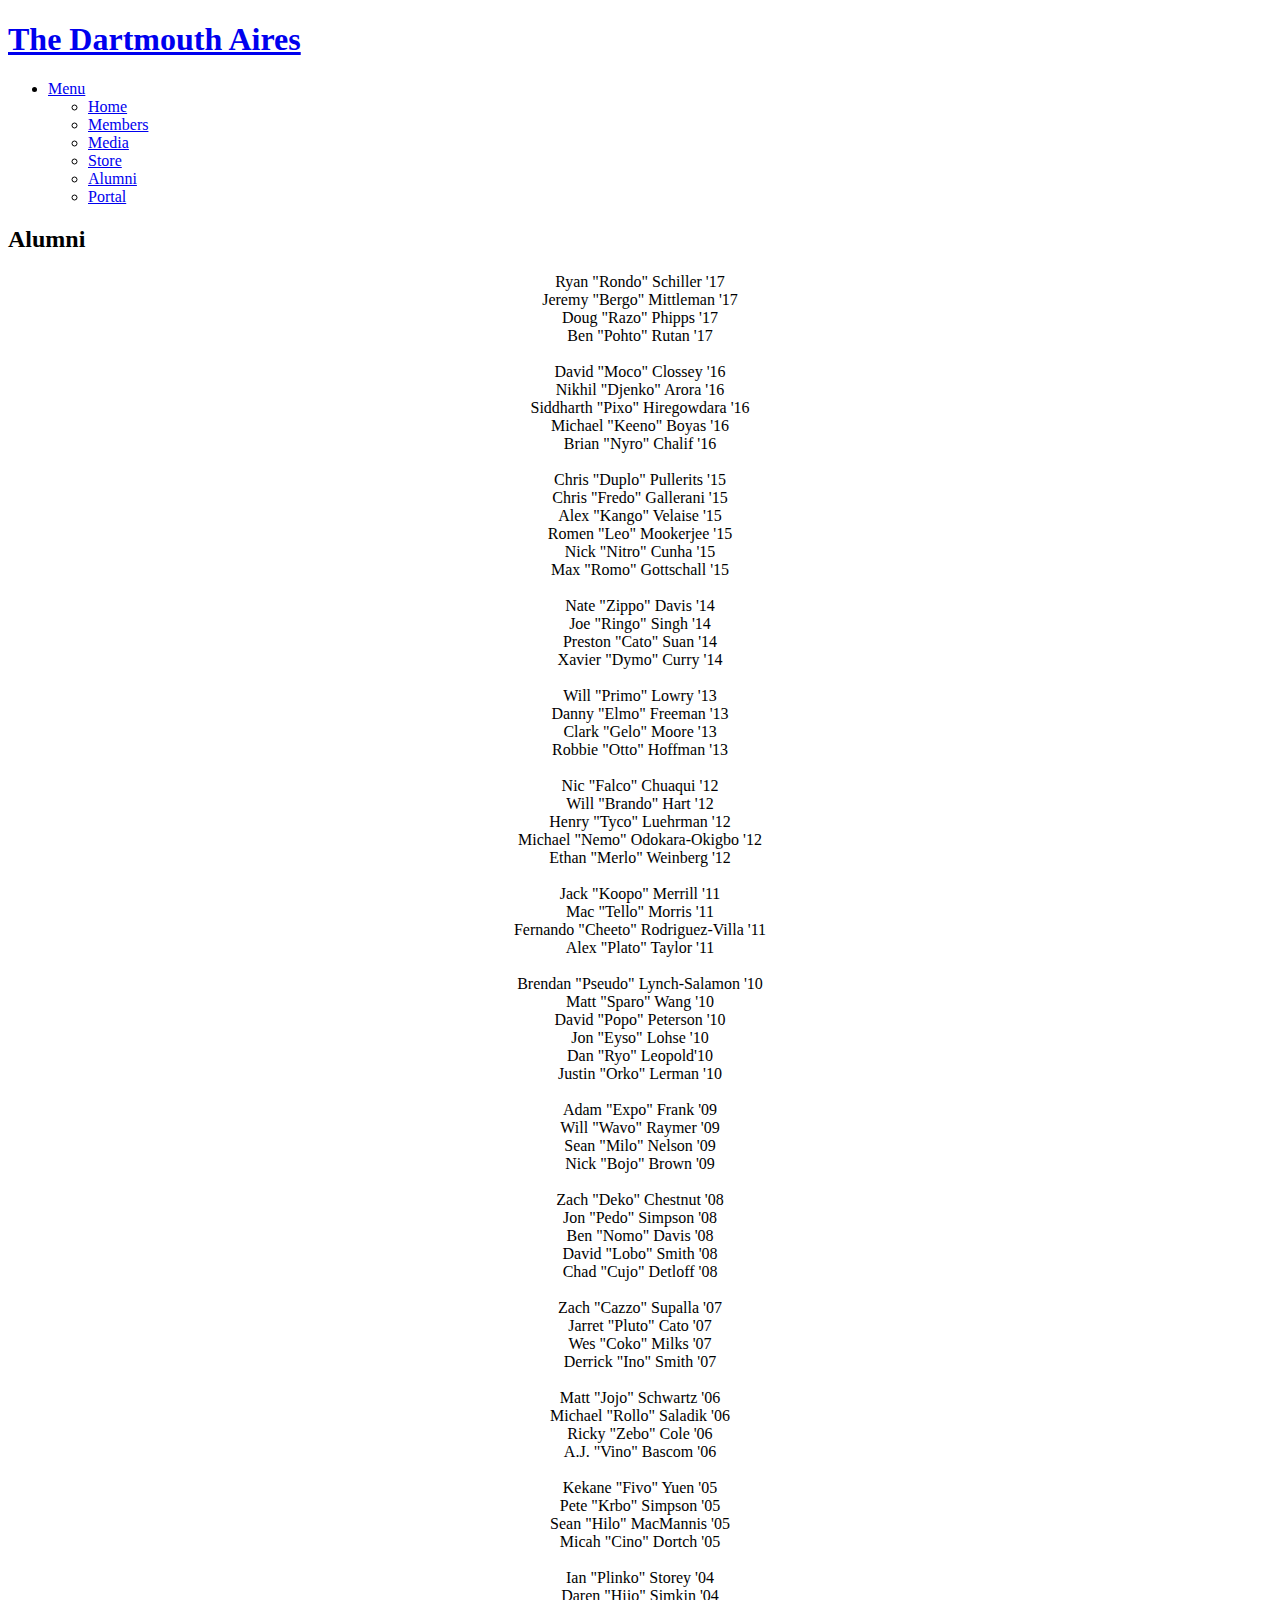
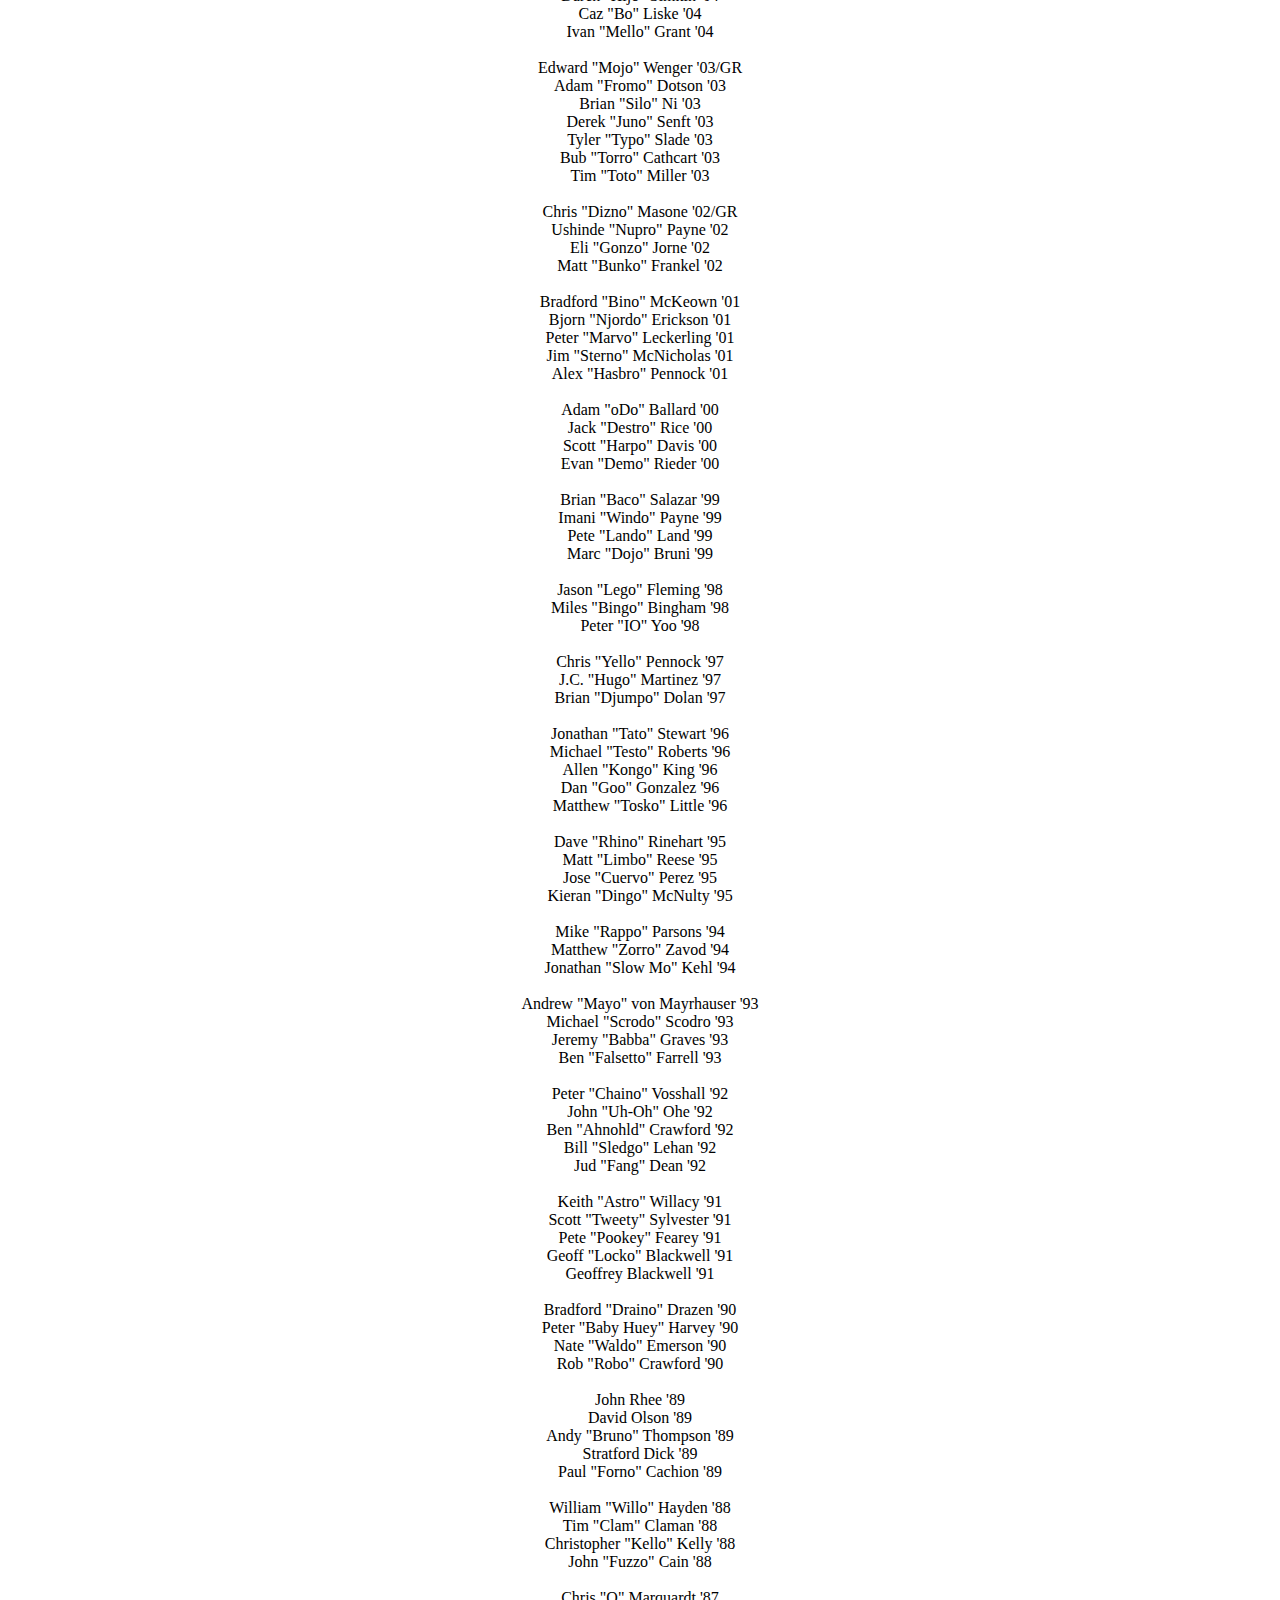
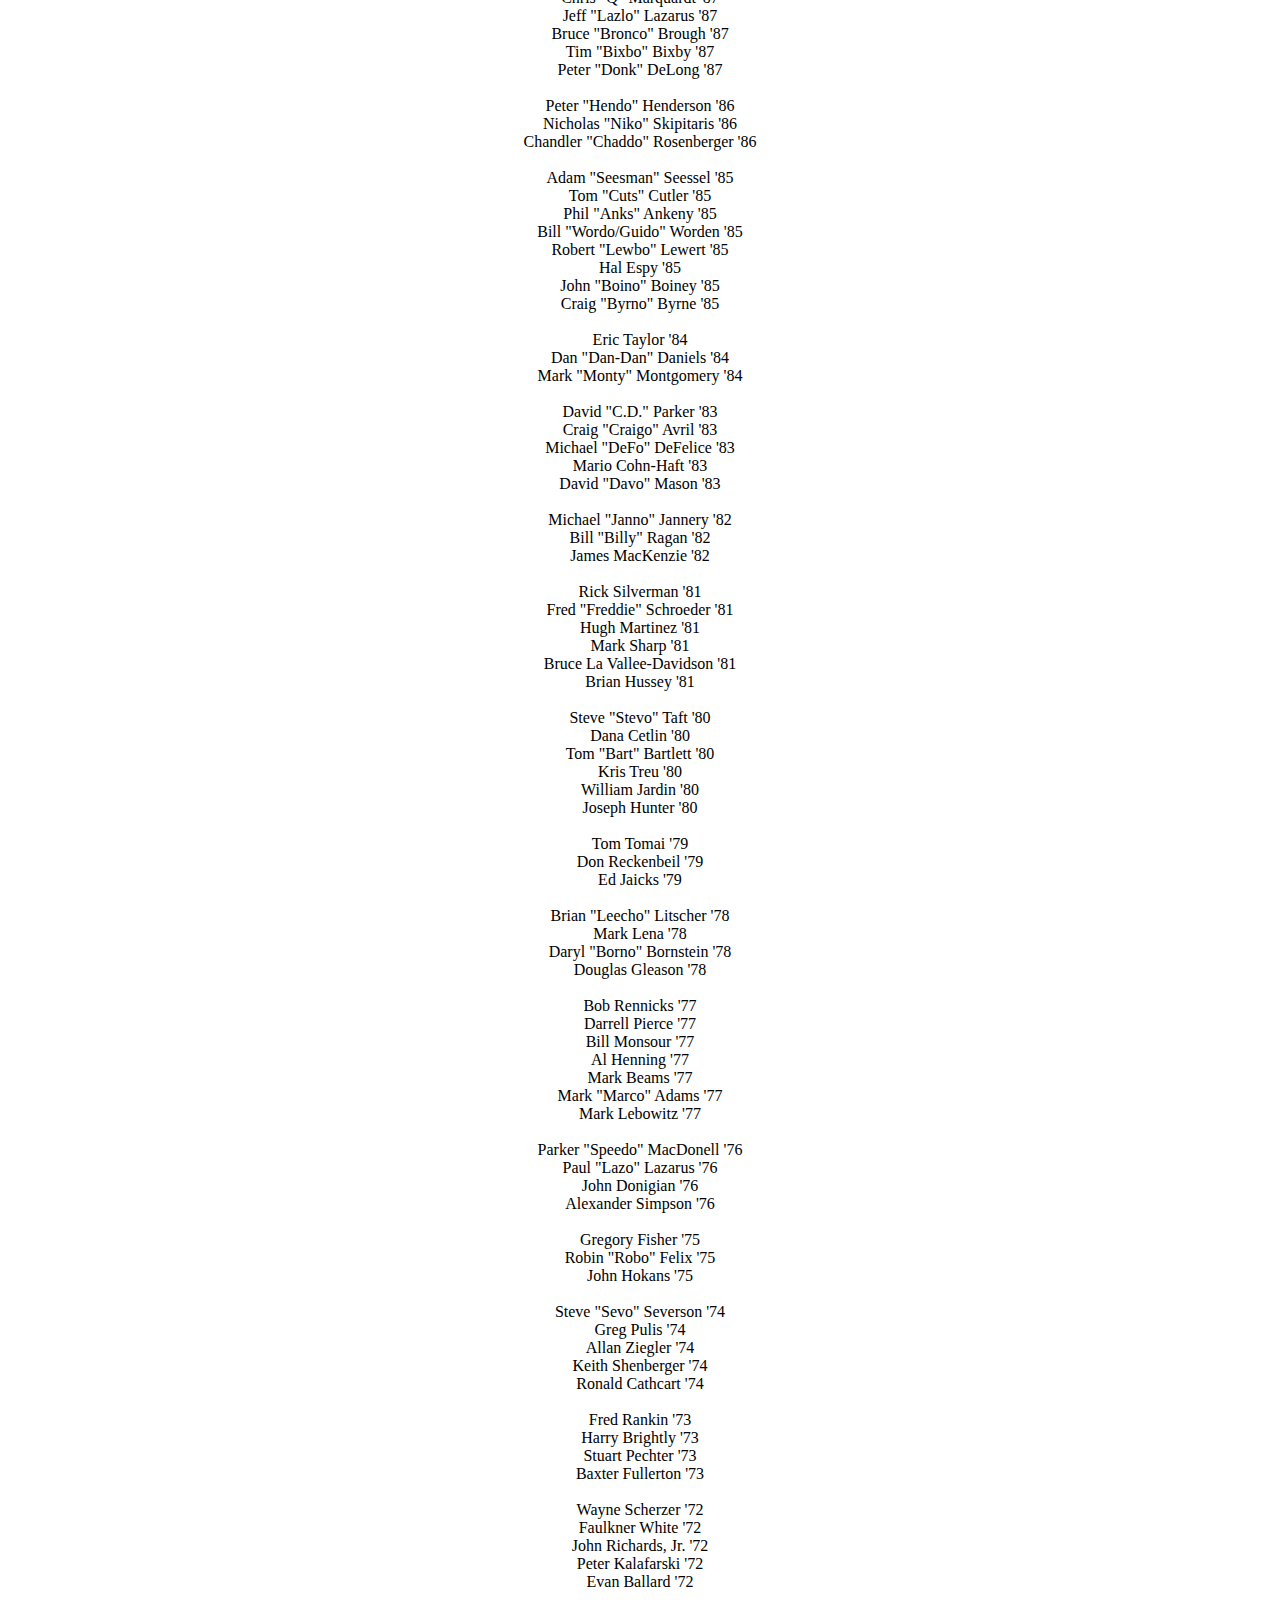
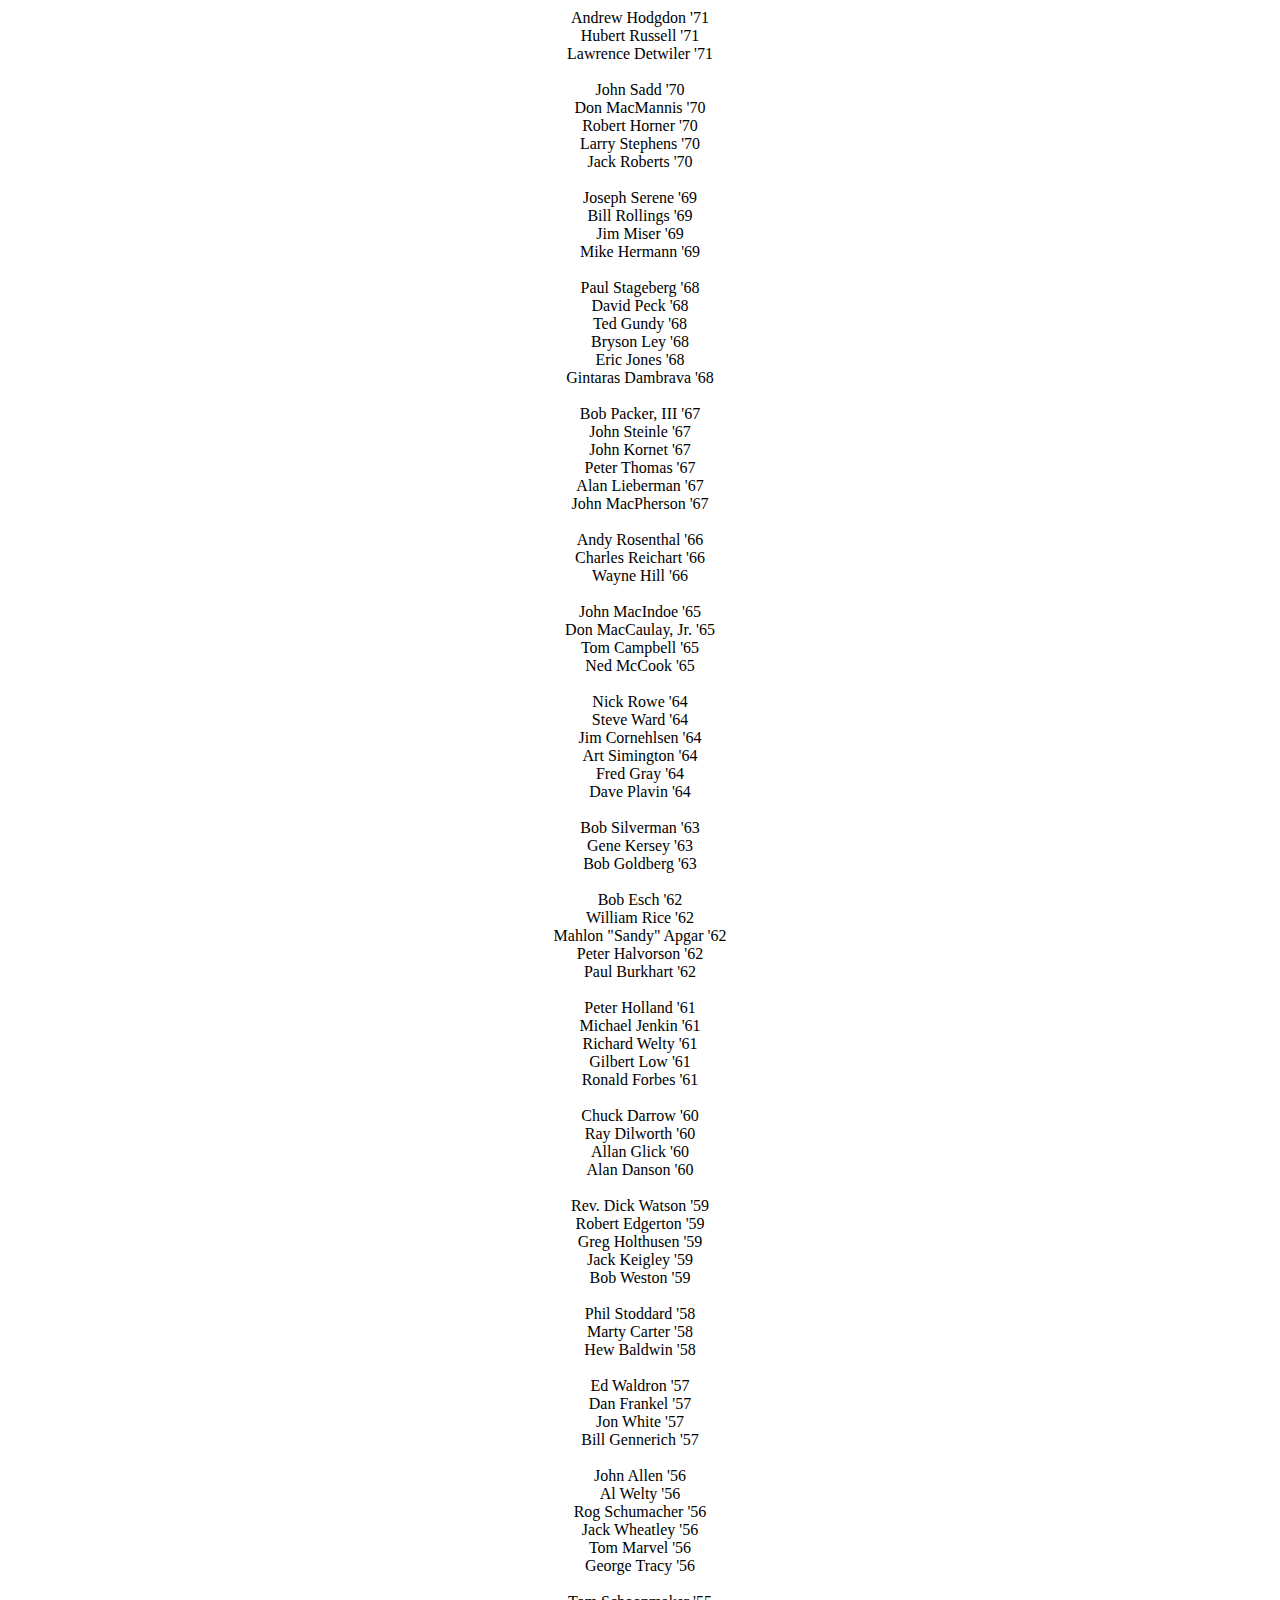
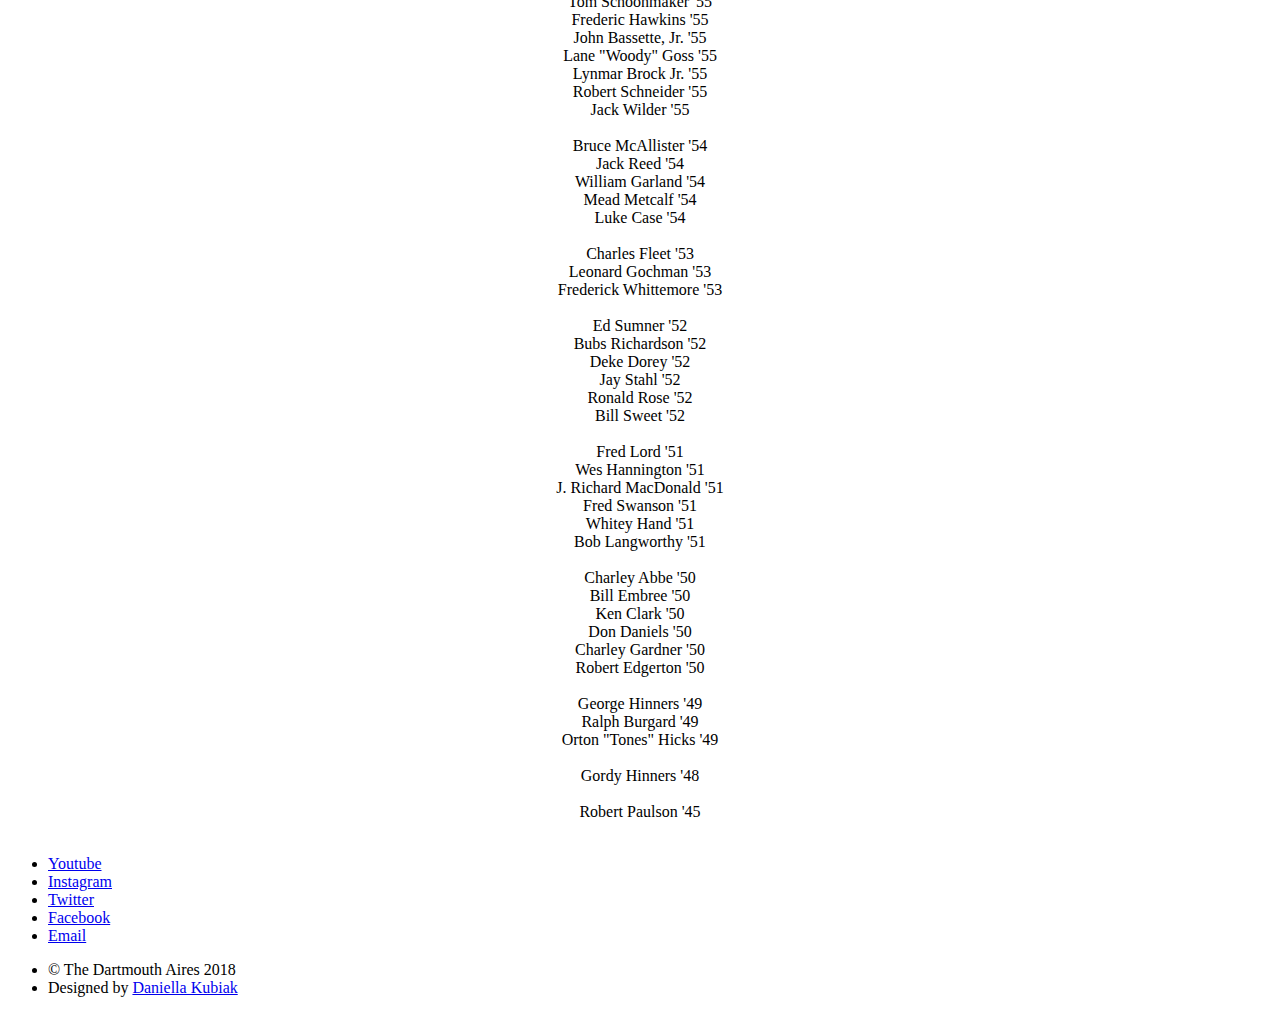
==== airesalumni.html @ aa4d1171 "Update airesalumni.html" ====
<!DOCTYPE HTML>

<html>
	<head>
		<title>Alumni</title>
		<meta charset="utf-8" />
		<meta name="viewport" content="width=device-width, initial-scale=1, user-scalable=no" />
		<link rel="stylesheet" href="assets/css/main.css" />
		<noscript><link rel="stylesheet" href="assets/css/noscript.css" /></noscript>
	</head>
	<body class="is-preload">

		<!-- Page Wrapper -->
			<div id="page-wrapper">

				<!-- Header -->
					<header id="header">
						<h1><a href="aireshome.html">The Dartmouth Aires</a></h1>
						<nav id="nav">
							<ul>
								<li class="special">
									<a href="#menu" class="menuToggle"><span>Menu</span></a>
									<div id="menu">
										<ul>
											<li><a href="aireshome.html">Home</a></li>
											<li><a href="airesmembers.html">Members</a></li>
											<li><a href="airesmedia.html">Media</a></li>
											<li><a href="https://mkt.com/the-dartmouth-aires?square_lead=button">Store</a></li>
											<li><a href="airesalumni.html">Alumni</a></li>
											<li><a href="https://www.dartmouthairesportal.com">Portal</a></li>
										</ul>
									</div>
								</li>
							</ul>
						</nav>
					</header>

				<!-- Main -->
					<article id="main">
						<header>
							<h2>Alumni</h2>
						</header>
						<section class="wrapper style5">
							<div class="inner">
								<section>

								<section>
<center>Ryan "Rondo" Schiller '17 </br>
Jeremy "Bergo" Mittleman '17</br>
Doug "Razo" Phipps '17</br>
Ben "Pohto" Rutan '17</br></br>
David "Moco" Clossey '16</br>
Nikhil "Djenko" Arora  '16</br>
Siddharth "Pixo" Hiregowdara '16</br>
Michael "Keeno" Boyas '16</br>
Brian "Nyro" Chalif '16 </br></br>
Chris "Duplo" Pullerits '15</br>
Chris "Fredo" Gallerani '15</br>
Alex "Kango" Velaise '15</br>
Romen "Leo" Mookerjee '15</br>
Nick "Nitro" Cunha '15</br>
Max "Romo" Gottschall '15</br></br>
Nate "Zippo" Davis '14</br>
Joe "Ringo" Singh '14</br>
Preston "Cato" Suan '14</br>
Xavier "Dymo" Curry '14</br></br>

Will "Primo" Lowry '13</br>
Danny "Elmo" Freeman '13</br>
Clark "Gelo" Moore '13</br>
Robbie "Otto" Hoffman '13</br></br>
Nic "Falco" Chuaqui '12</br>
Will "Brando" Hart '12</br>
Henry "Tyco" Luehrman '12</br>
Michael "Nemo" Odokara-Okigbo '12</br>
Ethan "Merlo" Weinberg '12</br></br>

Jack "Koopo" Merrill '11</br>
Mac "Tello" Morris '11</br>
Fernando "Cheeto" Rodriguez-Villa '11</br>
Alex "Plato" Taylor '11</br></br>
Brendan "Pseudo" Lynch-Salamon '10</br>
Matt "Sparo" Wang '10</br>
David "Popo" Peterson '10</br>
Jon "Eyso" Lohse '10</br>
Dan "Ryo" Leopold'10</br>
Justin "Orko" Lerman '10</br></br>

Adam "Expo" Frank '09</br>
Will "Wavo" Raymer '09</br>
Sean "Milo" Nelson '09</br>
Nick "Bojo" Brown '09 </br></br>
Zach "Deko" Chestnut '08</br>
Jon "Pedo" Simpson '08</br>
Ben "Nomo" Davis '08</br>
David "Lobo" Smith '08</br>
Chad "Cujo" Detloff '08</br></br>

Zach "Cazzo" Supalla '07</br>
Jarret "Pluto" Cato '07</br>
Wes "Coko" Milks '07</br>
Derrick "Ino" Smith '07 </br></br>
 Matt "Jojo" Schwartz '06</br>
Michael "Rollo" Saladik '06</br>
Ricky "Zebo" Cole '06</br>
A.J. "Vino" Bascom '06 </br></br>

Kekane "Fivo" Yuen '05</br>
Pete "Krbo" Simpson '05</br>
Sean "Hilo" MacMannis '05</br>
Micah "Cino" Dortch '05 </br></br>
Ian "Plinko" Storey '04</br>
Daren "Hijo" Simkin '04</br>
Caz "Bo" Liske '04</br>
Ivan "Mello" Grant '04 </br></br>

Edward "Mojo" Wenger '03/GR</br>
Adam "Fromo" Dotson '03</br>
Brian "Silo" Ni '03</br>
Derek "Juno" Senft '03</br>
Tyler "Typo" Slade '03</br>
Bub "Torro" Cathcart '03</br>
Tim "Toto" Miller '03</br></br>
Chris "Dizno" Masone '02/GR</br>
Ushinde "Nupro" Payne '02</br>
Eli "Gonzo" Jorne '02</br>
Matt "Bunko" Frankel '02 </br></br>

Bradford "Bino" McKeown '01</br>
Bjorn "Njordo" Erickson '01</br>
Peter "Marvo" Leckerling '01</br>
Jim "Sterno" McNicholas '01</br>
Alex "Hasbro" Pennock '01</br></br>
Adam "oDo" Ballard '00</br>
Jack "Destro" Rice '00</br>
Scott "Harpo" Davis '00</br>
Evan "Demo" Rieder '00 </br></br>

Brian "Baco" Salazar '99</br>
Imani "Windo" Payne '99</br>
Pete "Lando" Land '99</br>
Marc "Dojo" Bruni '99</br></br>
Jason "Lego" Fleming '98</br>
Miles "Bingo" Bingham '98</br>
Peter "IO" Yoo '98</br></br>

Chris "Yello" Pennock '97</br>
J.C. "Hugo" Martinez '97</br>
Brian "Djumpo" Dolan '97</br></br>
Jonathan "Tato" Stewart '96</br>
Michael "Testo" Roberts '96</br>
Allen "Kongo" King '96</br>
Dan "Goo" Gonzalez '96</br>
Matthew "Tosko" Little '96</br></br>

Dave "Rhino" Rinehart '95</br>
Matt "Limbo" Reese '95</br>
Jose "Cuervo" Perez '95</br>
Kieran "Dingo" McNulty '95</br></br>
Mike "Rappo" Parsons '94</br>
Matthew "Zorro" Zavod '94</br>
Jonathan "Slow Mo" Kehl '94 </br></br>

Andrew "Mayo" von Mayrhauser '93</br>
Michael "Scrodo" Scodro '93</br>
Jeremy "Babba" Graves '93</br>
Ben "Falsetto" Farrell '93</br></br>
 Peter "Chaino" Vosshall '92</br>
John "Uh-Oh" Ohe '92</br>
Ben "Ahnohld" Crawford '92</br>
Bill "Sledgo" Lehan '92</br>
Jud "Fang" Dean '92</br></br>

Keith "Astro" Willacy '91</br>
Scott "Tweety" Sylvester '91</br>
Pete "Pookey" Fearey '91</br>
Geoff "Locko" Blackwell '91</br>
Geoffrey Blackwell '91</br></br>

Bradford "Draino" Drazen '90</br>
Peter "Baby Huey" Harvey '90</br>
Nate "Waldo" Emerson '90</br>
Rob "Robo" Crawford '90</br></br>

John Rhee '89</br>
David Olson '89</br>
Andy "Bruno" Thompson '89</br>
Stratford Dick '89</br>
Paul "Forno" Cachion '89</br></br>
William "Willo" Hayden '88</br>
Tim "Clam" Claman '88</br>
Christopher "Kello" Kelly '88</br>
John "Fuzzo" Cain '88</br></br>

Chris "Q" Marquardt '87</br>
Jeff "Lazlo" Lazarus '87</br>
Bruce "Bronco" Brough '87</br>
Tim "Bixbo" Bixby '87</br>
Peter "Donk" DeLong '87</br></br>
Peter "Hendo" Henderson '86</br>
Nicholas "Niko" Skipitaris '86</br>
Chandler "Chaddo" Rosenberger '86</br></br>

Adam "Seesman" Seessel '85</br>
Tom "Cuts" Cutler '85</br>
Phil "Anks" Ankeny '85</br>
Bill "Wordo/Guido" Worden '85</br>
Robert "Lewbo" Lewert '85</br>
Hal Espy '85</br>
John "Boino" Boiney '85</br>
Craig "Byrno" Byrne '85</br></br>
Eric Taylor '84</br>
Dan "Dan-Dan" Daniels '84</br>
Mark "Monty" Montgomery '84</br></br>

David "C.D." Parker '83</br>
Craig "Craigo" Avril '83</br>
Michael "DeFo" DeFelice '83</br>
Mario Cohn-Haft '83</br>
David "Davo" Mason '83</br></br>
Michael "Janno" Jannery '82</br>
Bill "Billy" Ragan '82</br>
James MacKenzie '82</br></br>

Rick Silverman '81</br>
Fred "Freddie" Schroeder '81</br>
Hugh Martinez '81</br>
Mark Sharp '81</br>
Bruce La Vallee-Davidson '81</br>
Brian Hussey '81</br></br>
Steve "Stevo" Taft '80</br>
Dana Cetlin '80</br>
Tom "Bart" Bartlett '80</br>
Kris Treu '80</br>
William Jardin '80</br>
Joseph Hunter '80</br></br>

Tom Tomai '79</br>
Don Reckenbeil '79</br>
Ed Jaicks '79</br></br>
Brian "Leecho" Litscher '78</br>
Mark Lena '78</br>
Daryl "Borno" Bornstein '78</br>
Douglas Gleason '78</br></br>

Bob Rennicks '77</br>
Darrell Pierce '77</br>
Bill Monsour '77</br>
Al Henning '77</br>
Mark Beams '77</br>
Mark "Marco" Adams '77</br>
Mark Lebowitz '77</br></br>
Parker "Speedo" MacDonell '76</br>
Paul "Lazo" Lazarus '76</br>
John Donigian '76</br>
Alexander Simpson '76</br></br>

Gregory Fisher '75</br>
Robin "Robo" Felix '75</br>
John Hokans '75</br></br>
Steve "Sevo" Severson '74</br>
Greg Pulis '74</br>
Allan Ziegler '74</br>
Keith Shenberger '74</br>
Ronald Cathcart '74</br></br>

Fred Rankin '73</br>
Harry Brightly '73</br>
Stuart Pechter '73</br>
Baxter Fullerton '73</br></br>
Wayne Scherzer '72</br>
Faulkner White '72</br>
John Richards, Jr. '72</br>
Peter Kalafarski '72</br>
Evan Ballard '72</br></br>

Andrew Hodgdon '71</br>
Hubert Russell '71</br>
Lawrence Detwiler '71</br></br>
John Sadd '70</br>
Don MacMannis '70</br>
Robert Horner '70</br>
Larry Stephens '70</br>
Jack Roberts '70</br></br>

Joseph Serene '69</br>
Bill Rollings '69</br>
Jim Miser '69</br>
Mike Hermann '69</br></br>
Paul Stageberg '68</br>
David Peck '68</br>
Ted Gundy '68</br>
Bryson Ley '68</br>
Eric Jones '68</br>
Gintaras Dambrava '68</br></br>

Bob Packer, III '67</br>
John Steinle '67</br>
John Kornet '67</br>
Peter Thomas '67</br>
Alan Lieberman '67</br>
John MacPherson '67</br></br>
Andy Rosenthal '66</br>
Charles Reichart '66</br>
Wayne Hill '66</br></br>

John MacIndoe '65</br>
Don MacCaulay, Jr. '65</br>
Tom Campbell '65</br>
Ned McCook '65</br></br>
Nick Rowe '64</br>
Steve Ward '64</br>
Jim Cornehlsen '64</br>
Art Simington '64</br>
Fred Gray '64</br>
Dave Plavin '64</br></br>

Bob Silverman '63</br>
Gene Kersey '63</br>
Bob Goldberg '63</br></br>
Bob Esch '62</br>
William Rice '62</br>
Mahlon "Sandy" Apgar '62</br>
Peter Halvorson '62</br>
Paul Burkhart '62</br></br>

Peter Holland '61</br>
Michael Jenkin '61</br>
Richard Welty '61</br>
Gilbert Low '61</br>
Ronald Forbes '61</br></br>
Chuck Darrow '60</br>
Ray Dilworth '60</br>
Allan Glick '60</br>
Alan Danson '60</br></br>

Rev. Dick Watson '59</br>
Robert Edgerton '59</br>
Greg Holthusen '59</br>
Jack Keigley '59</br>
Bob Weston '59</br></br>
Phil Stoddard '58</br>
Marty Carter '58</br>
 Hew Baldwin '58</br></br>

Ed Waldron '57</br>
Dan Frankel '57</br>
Jon White '57</br>
Bill Gennerich '57</br></br>
John Allen '56</br>
Al Welty '56</br>
Rog Schumacher '56</br>
Jack Wheatley '56</br>
Tom Marvel '56</br>
George Tracy '56</br></br>

Tom Schoonmaker '55</br>
Frederic Hawkins '55</br>
John Bassette, Jr. '55</br>
Lane "Woody" Goss '55</br>
Lynmar Brock Jr. '55</br>
Robert Schneider '55</br>
Jack Wilder '55</br></br>
Bruce McAllister '54</br>
Jack Reed '54</br>
William Garland '54</br>
Mead Metcalf '54</br>
Luke Case '54</br></br>

Charles Fleet '53</br>
Leonard Gochman '53</br>
Frederick Whittemore '53</br></br>
Ed Sumner '52</br>
Bubs Richardson '52</br>
Deke Dorey '52</br>
Jay Stahl '52</br>
Ronald Rose '52</br>
Bill Sweet '52</br></br>

Fred Lord '51</br>
Wes Hannington '51</br>
J. Richard MacDonald '51</br>
Fred Swanson '51</br>
Whitey Hand '51</br>
Bob Langworthy '51</br></br>
Charley Abbe '50</br>
Bill Embree '50</br>
Ken Clark '50</br>
Don Daniels '50</br>
Charley Gardner '50</br>
Robert Edgerton '50</br></br>

George Hinners '49</br>
Ralph Burgard '49</br>
Orton "Tones" Hicks '49</br></br>
Gordy Hinners '48</br></br>
Robert Paulson '45</br></br></center>


							
						</section>
					</article>

				<!-- Footer -->
					<footer id="footer">
						<ul class="icons">
							<li><a href="https://www.youtube.com/channel/UCN1625OYg5U0eCD2vcdDyvg" class="icon fa-youtube"><span class="label">Youtube</span></a></li>
							<li><a href="http://www.instagram.com/dartmouthaires" class="icon fa-instagram"><span class="label">Instagram</span></a></li>
							<li><a href="http://www.twitter.com/dartmouthaires" class="icon fa-twitter"><span class="label">Twitter</span></a></li>
							<li><a href="http://www.facebook.com/dartmouthairessingoff" class="icon fa-facebook"><span class="label">Facebook</span></a></li>
							<li><a href="mailto:aires@dartmouth.edu" class="icon fa-envelope-o"><span class="label">Email</span></a></li>
						</ul>
						<ul class="copyright">
							<li>&copy; The Dartmouth Aires 2018</li><li>Designed by  <a href="mailto:daniella.kubiak.20@dartmouth.edu" target="_top">Daniella Kubiak</a></li>
						</ul>
					</footer>

			</div>

		<!-- Scripts -->
			<script src="assets/js/jquery.min.js"></script>
			<script src="assets/js/jquery.scrollex.min.js"></script>
			<script src="assets/js/jquery.scrolly.min.js"></script>
			<script src="assets/js/browser.min.js"></script>
			<script src="assets/js/breakpoints.min.js"></script>
			<script src="assets/js/util.js"></script>
			<script src="assets/js/main.js"></script>

	</body>
</html>
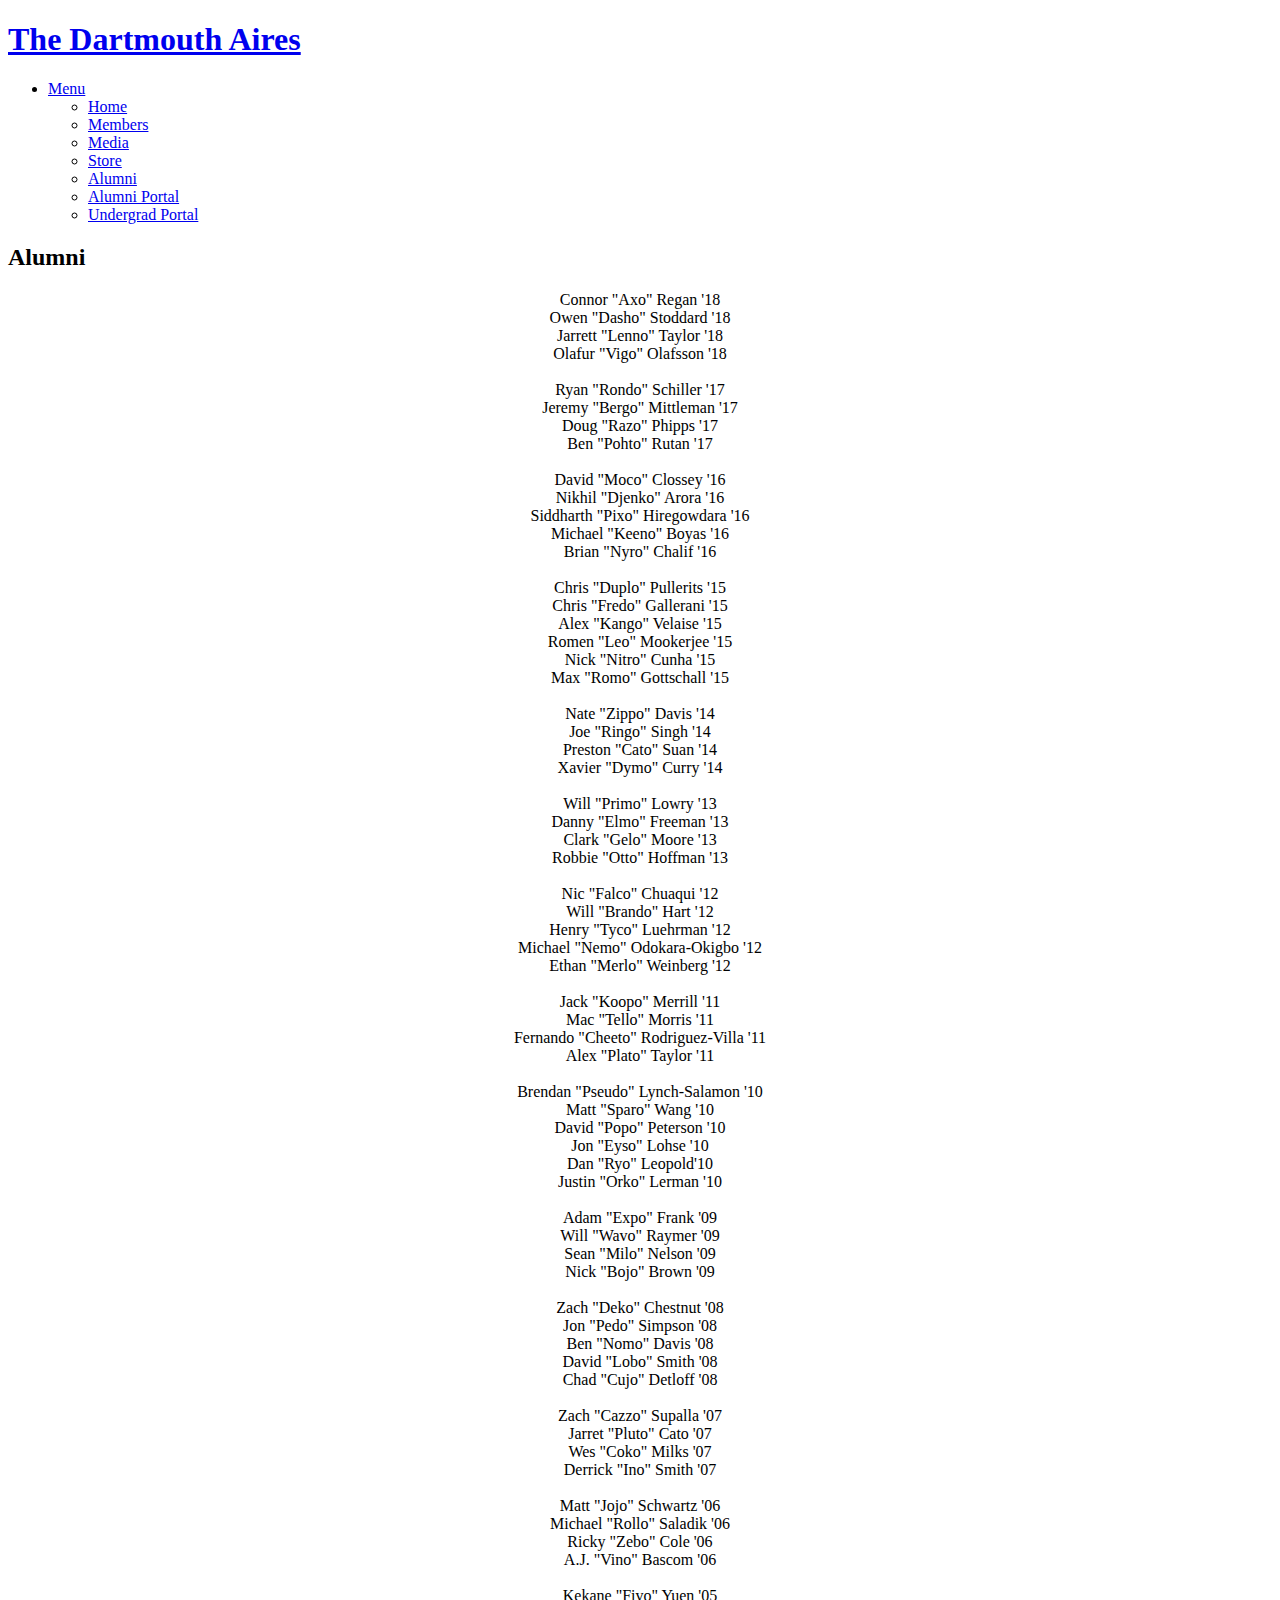
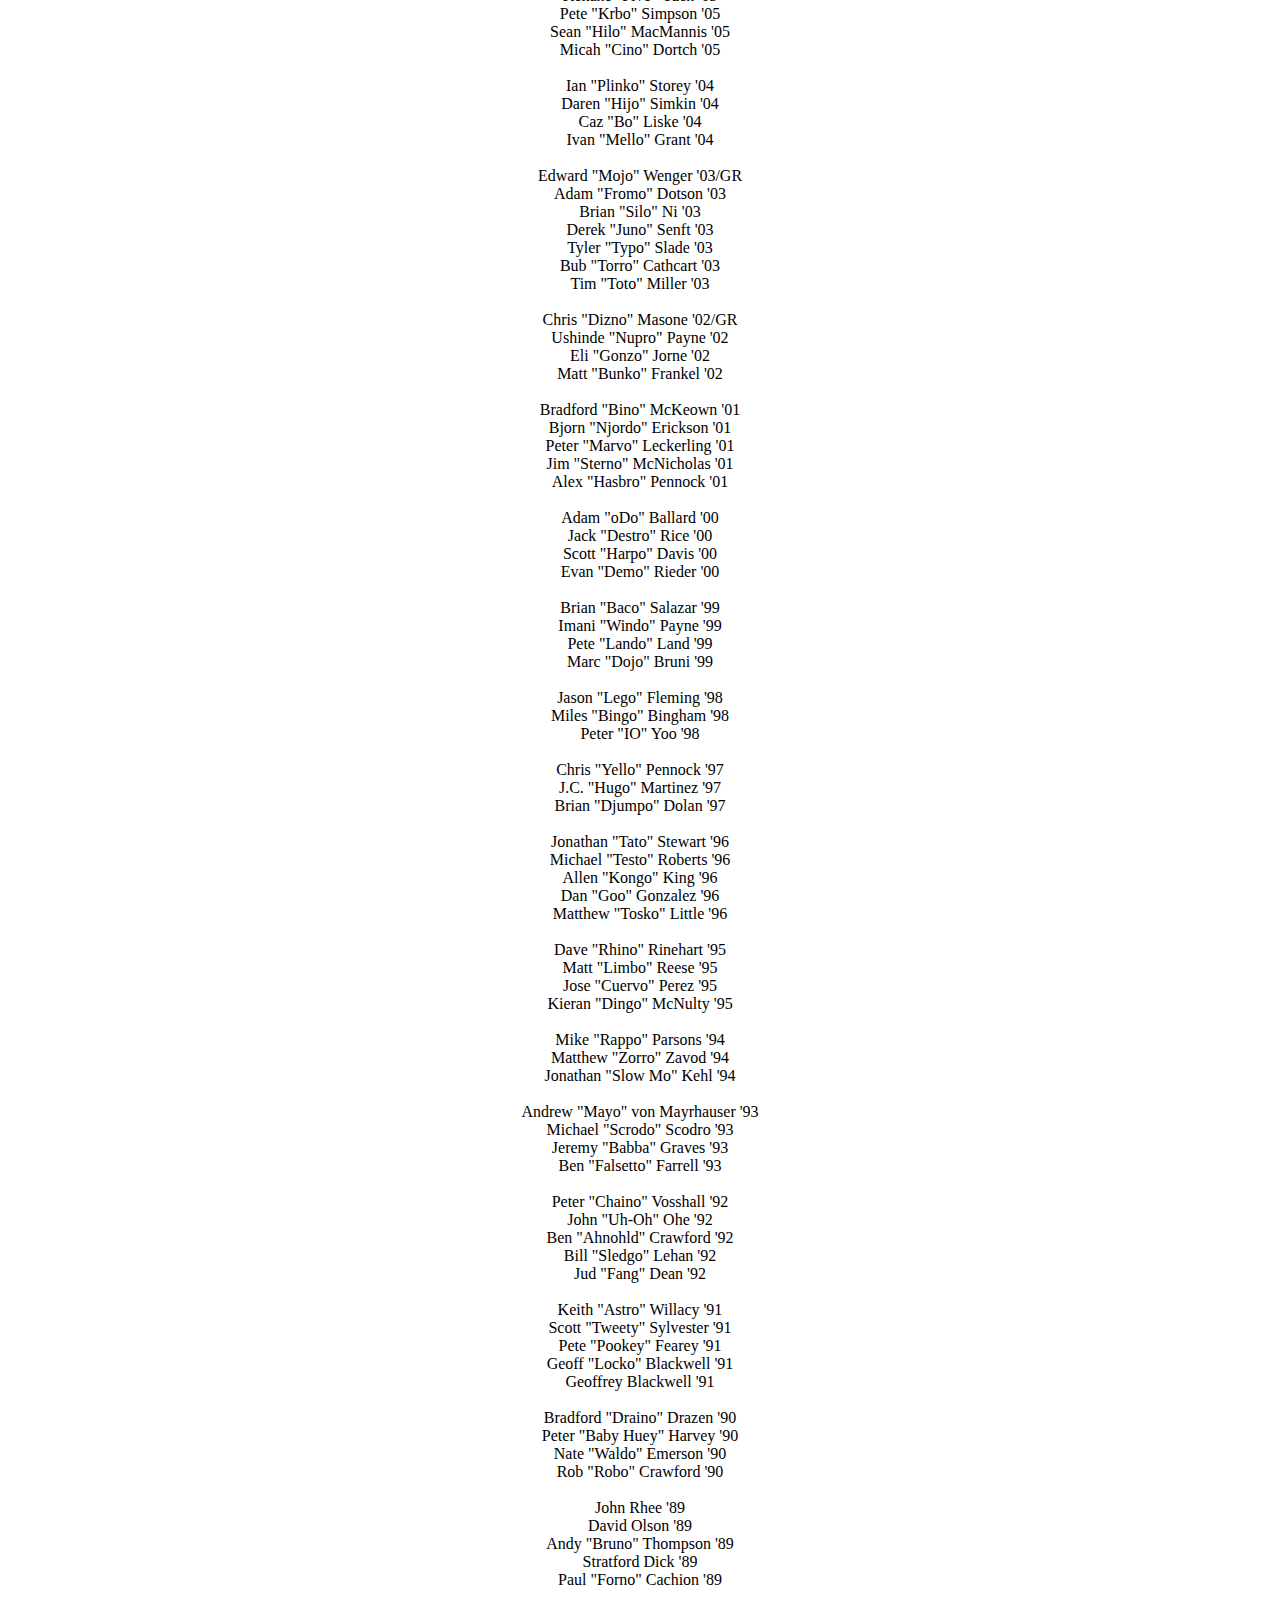
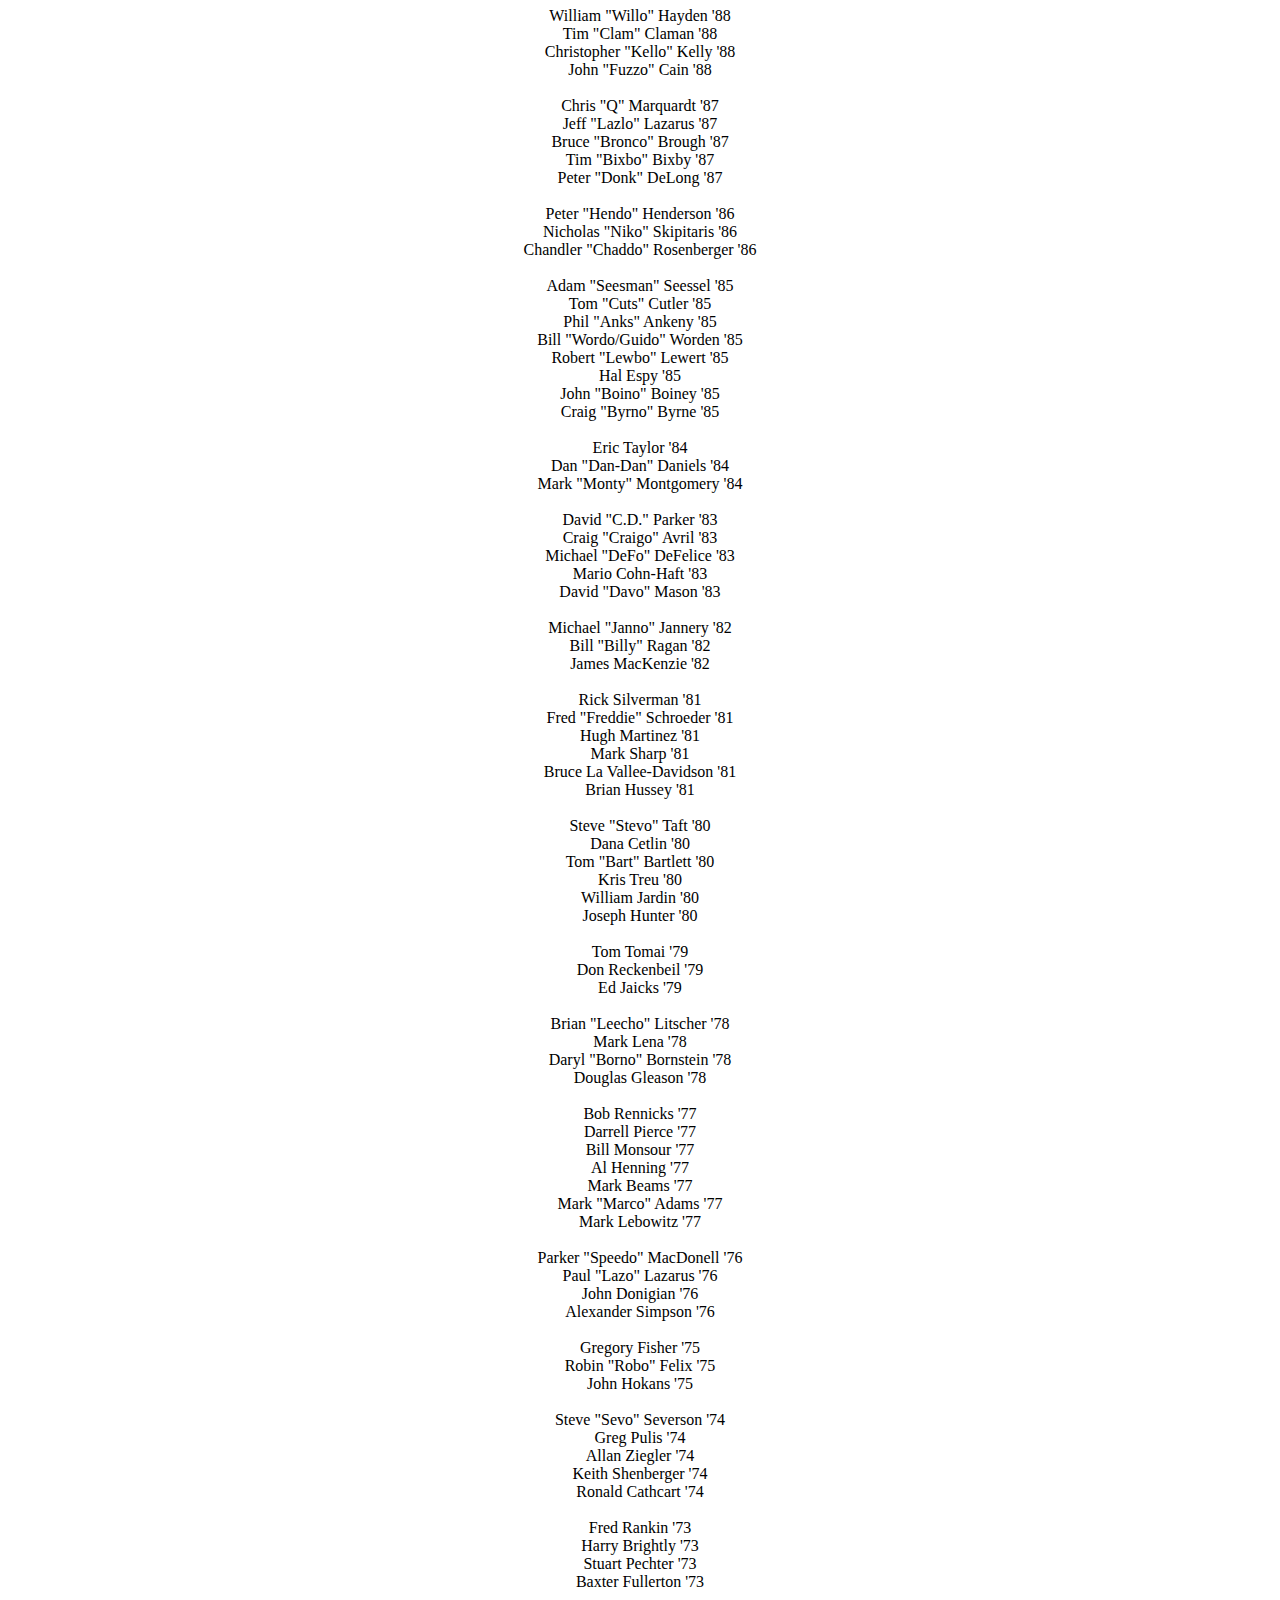
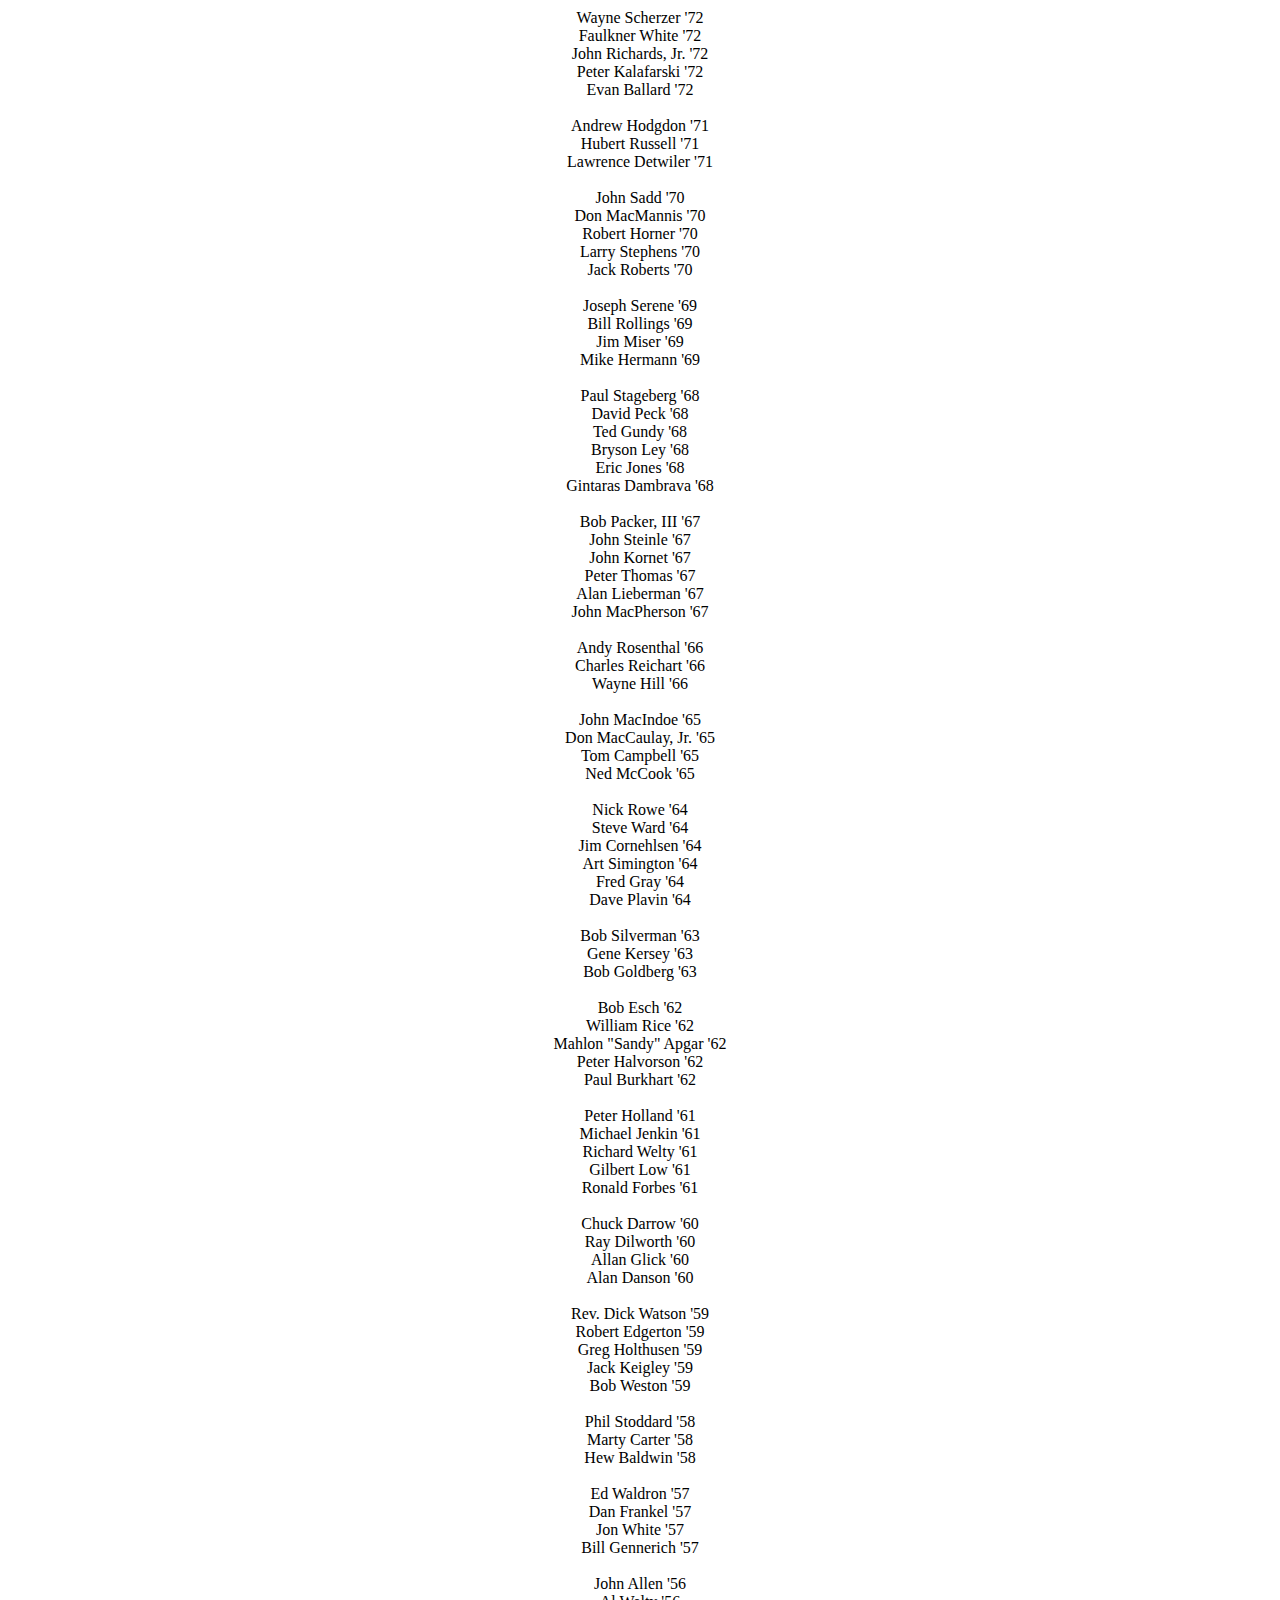
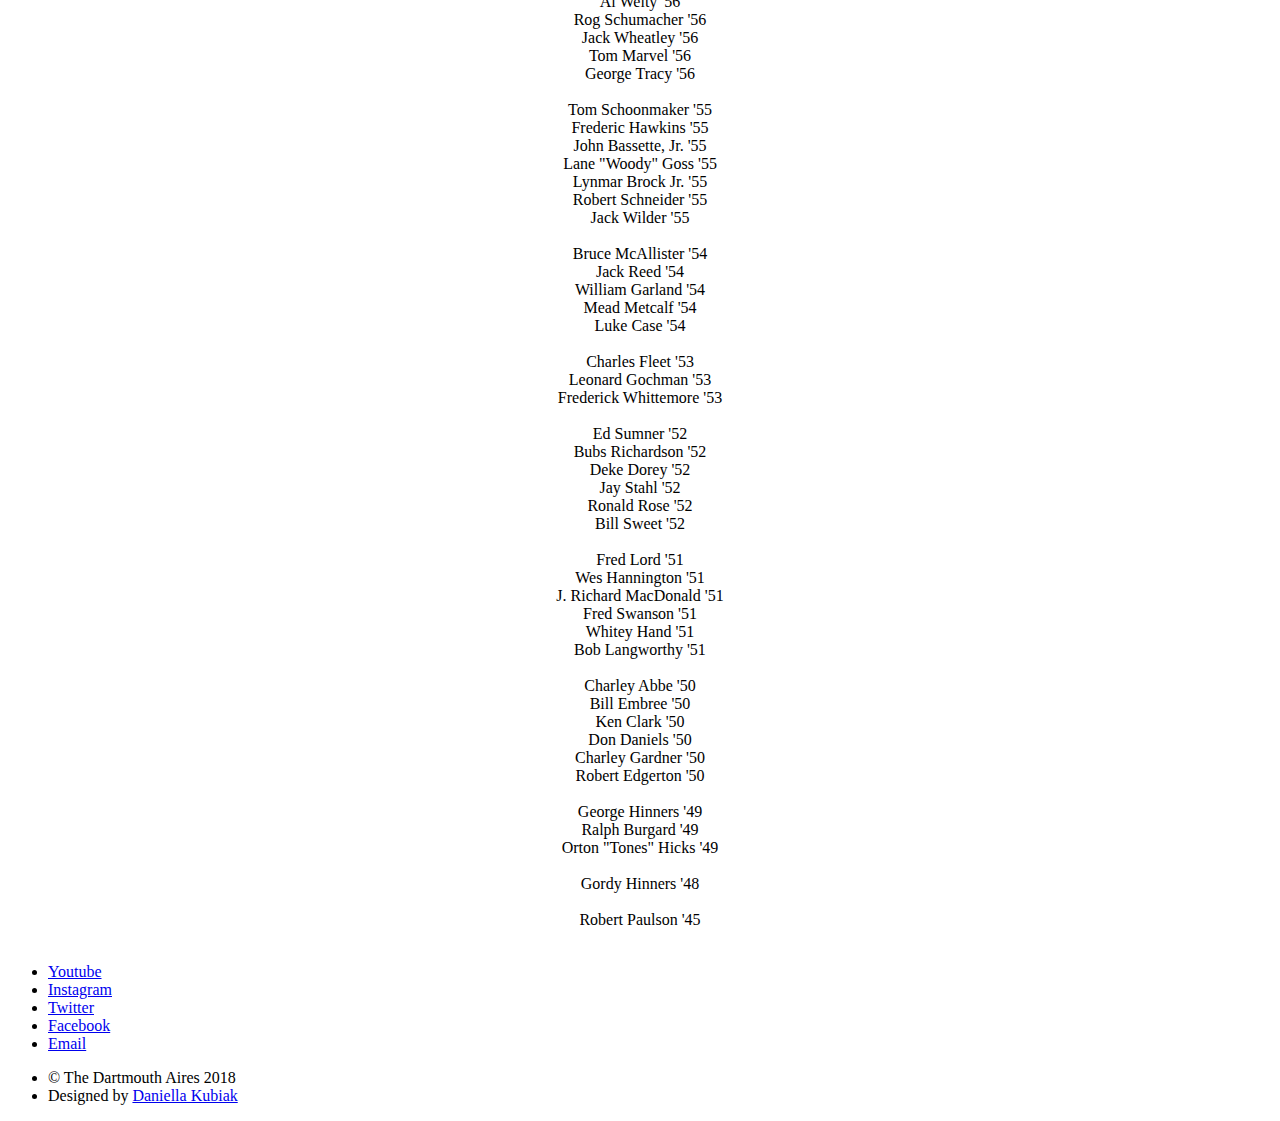
==== commit 4f11a39a: "Update airesalumni.html" ====
--- a/airesalumni.html
+++ b/airesalumni.html
@@ -15,19 +15,20 @@
 
 				<!-- Header -->
 					<header id="header">
-						<h1><a href="aireshome.html">The Dartmouth Aires</a></h1>
+						<h1><a href="index.html">The Dartmouth Aires</a></h1>
 						<nav id="nav">
 							<ul>
 								<li class="special">
 									<a href="#menu" class="menuToggle"><span>Menu</span></a>
 									<div id="menu">
 										<ul>
-											<li><a href="aireshome.html">Home</a></li>
+											<li><a href="index.html">Home</a></li>
 											<li><a href="airesmembers.html">Members</a></li>
 											<li><a href="airesmedia.html">Media</a></li>
 											<li><a href="https://mkt.com/the-dartmouth-aires?square_lead=button">Store</a></li>
 											<li><a href="airesalumni.html">Alumni</a></li>
-											<li><a href="https://www.dartmouthairesportal.com">Portal</a></li>
+											<li><a href="https://www.dartmouthairesportal.com/alumni-portal/">Alumni Portal</a></li>
+											<li><a href="https://www.dartmouthairesportal.com/undergrad-portal/">Undergrad Portal</a></li>
 										</ul>
 									</div>
 								</li>
@@ -45,7 +46,11 @@
 								<section>
 
 								<section>
-<center>Ryan "Rondo" Schiller '17 </br>
+<center>Connor "Axo" Regan '18</br>
+Owen "Dasho" Stoddard '18</br>
+Jarrett "Lenno" Taylor '18</br>
+Olafur "Vigo" Olafsson '18</br></br>								
+Ryan "Rondo" Schiller '17 </br>
 Jeremy "Bergo" Mittleman '17</br>
 Doug "Razo" Phipps '17</br>
 Ben "Pohto" Rutan '17</br></br>
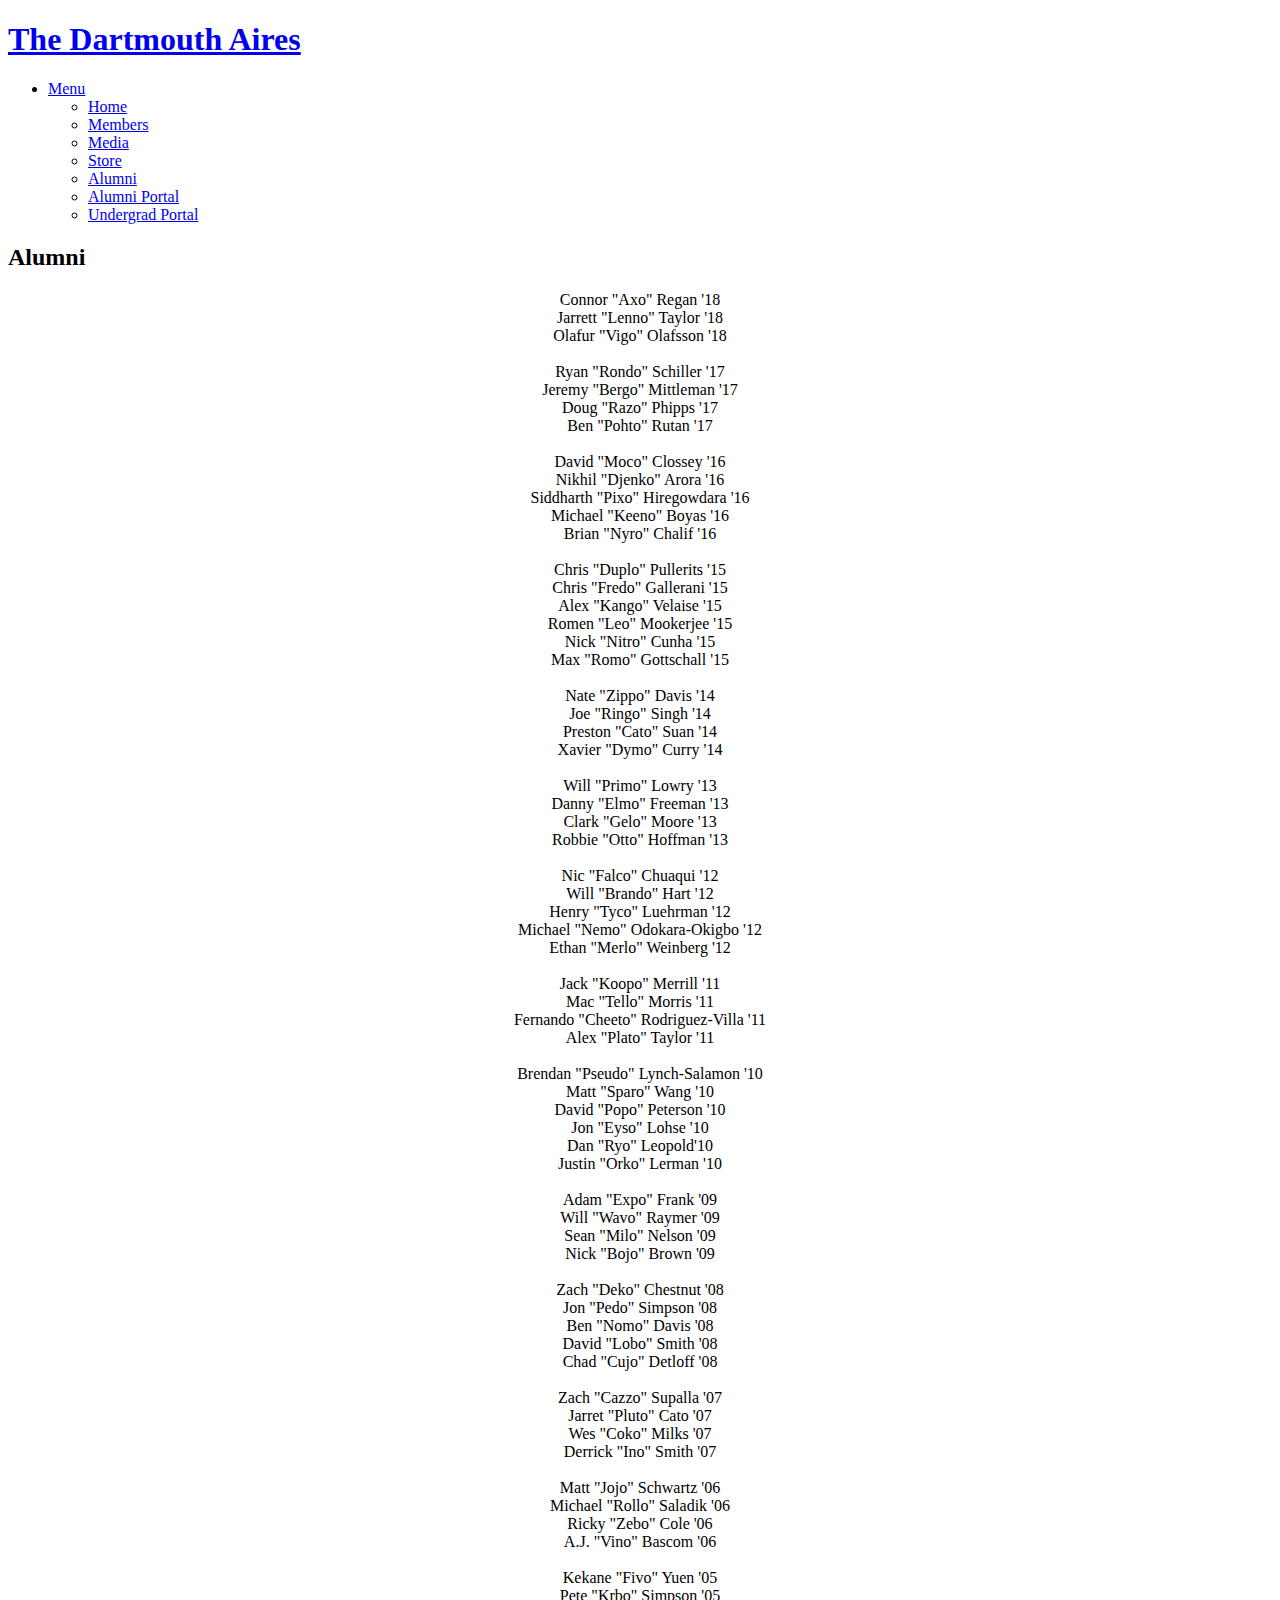
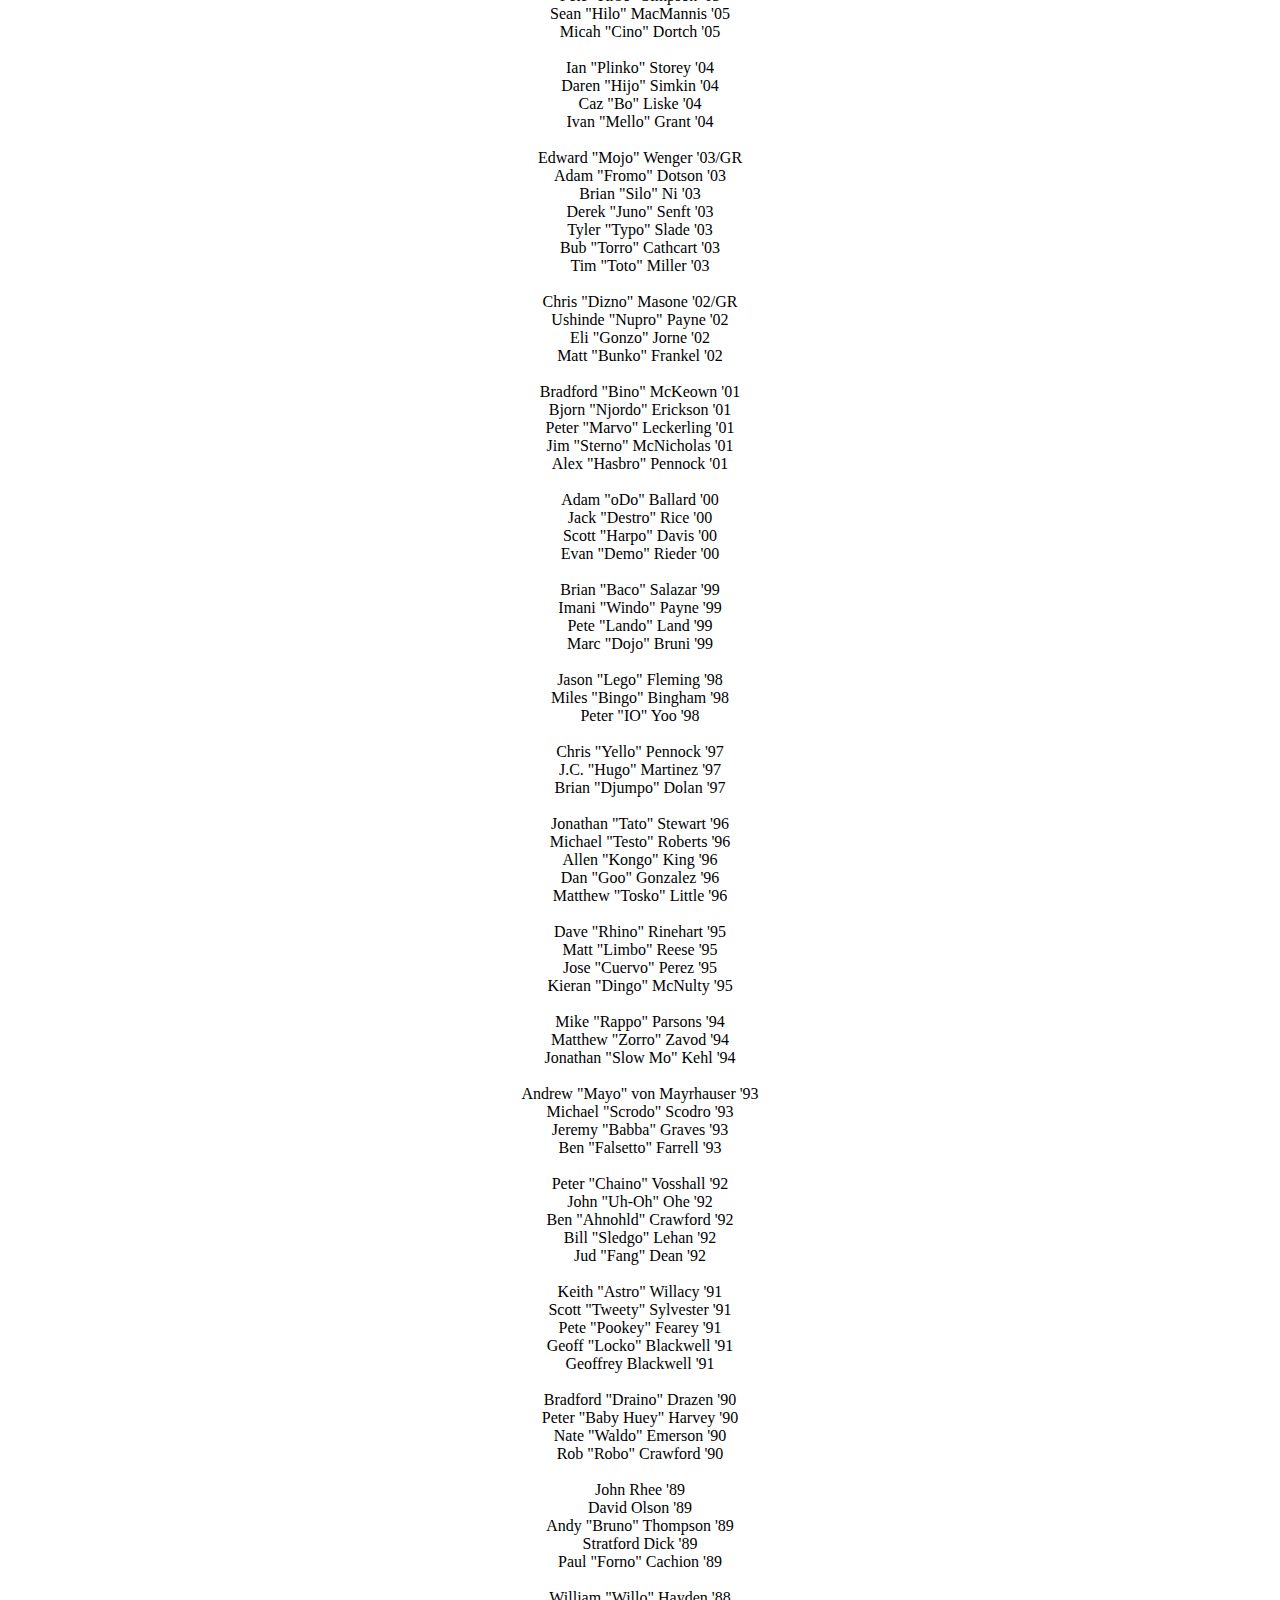
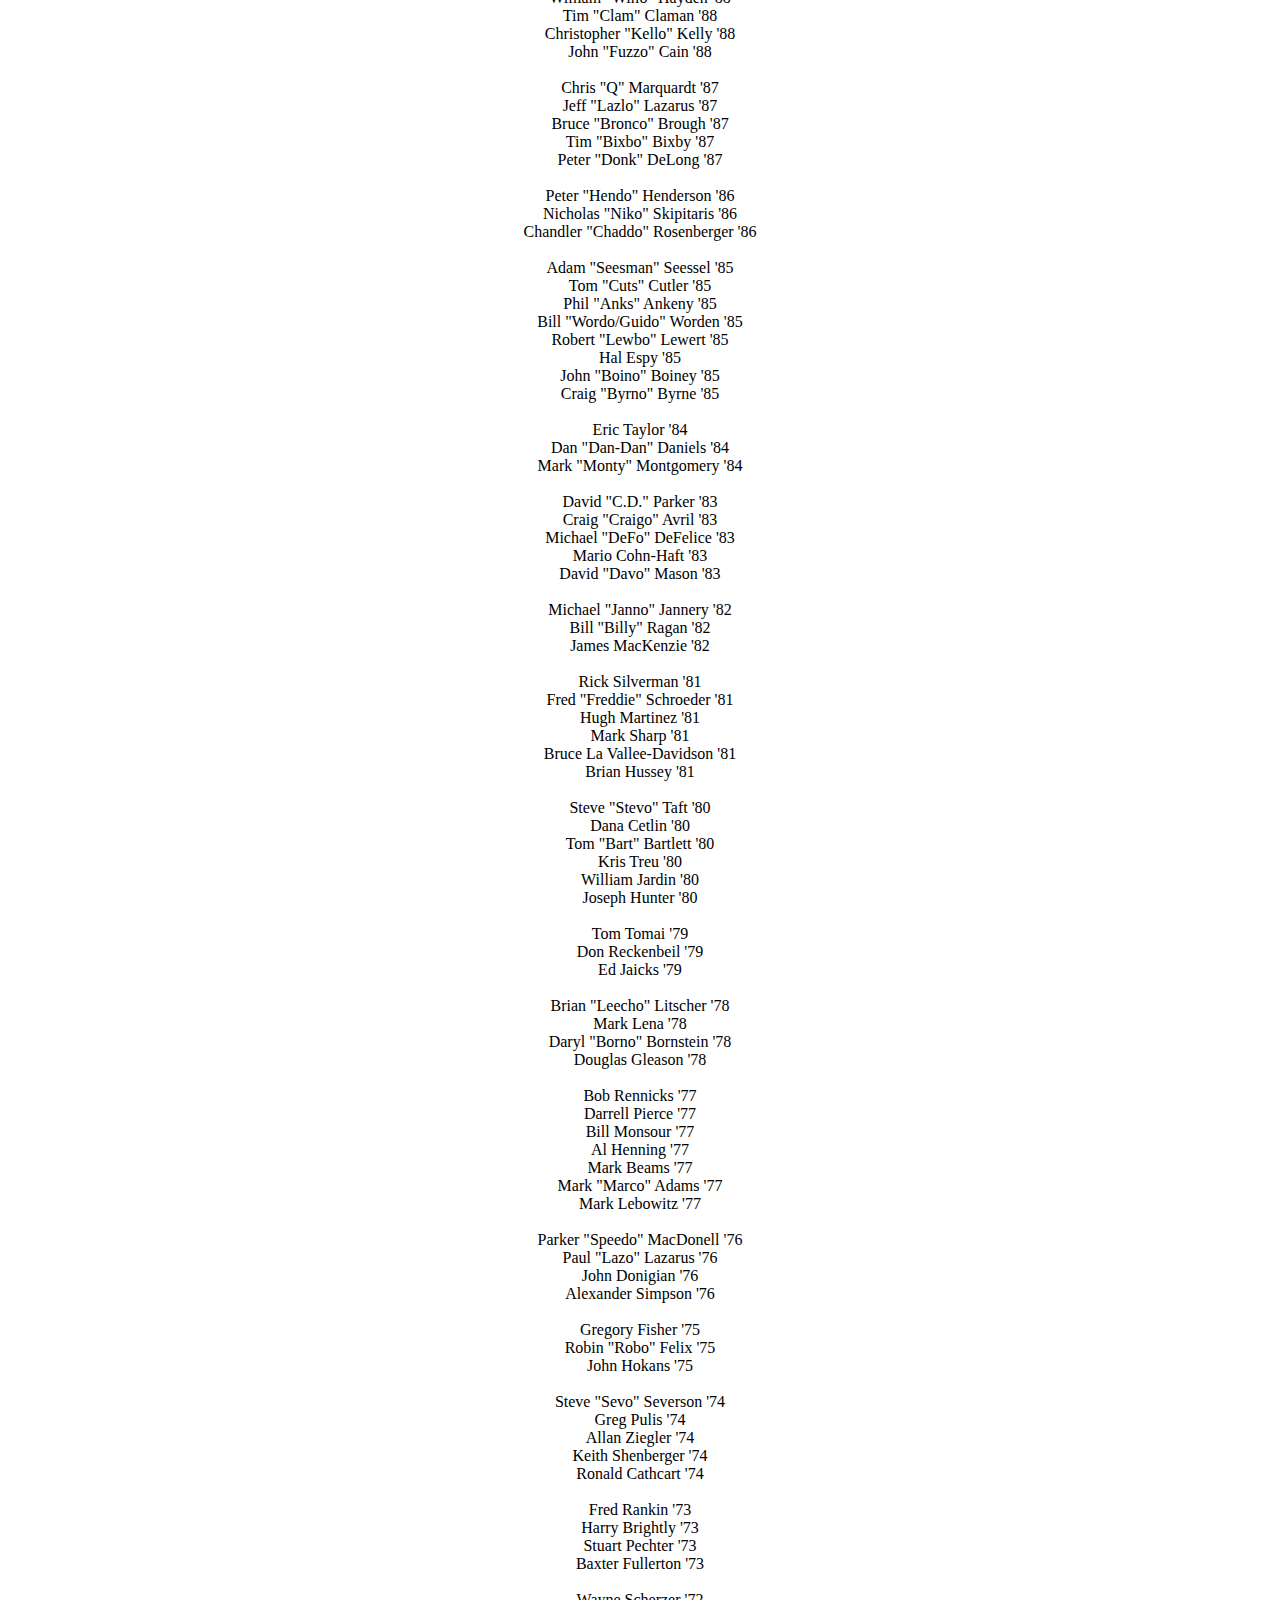
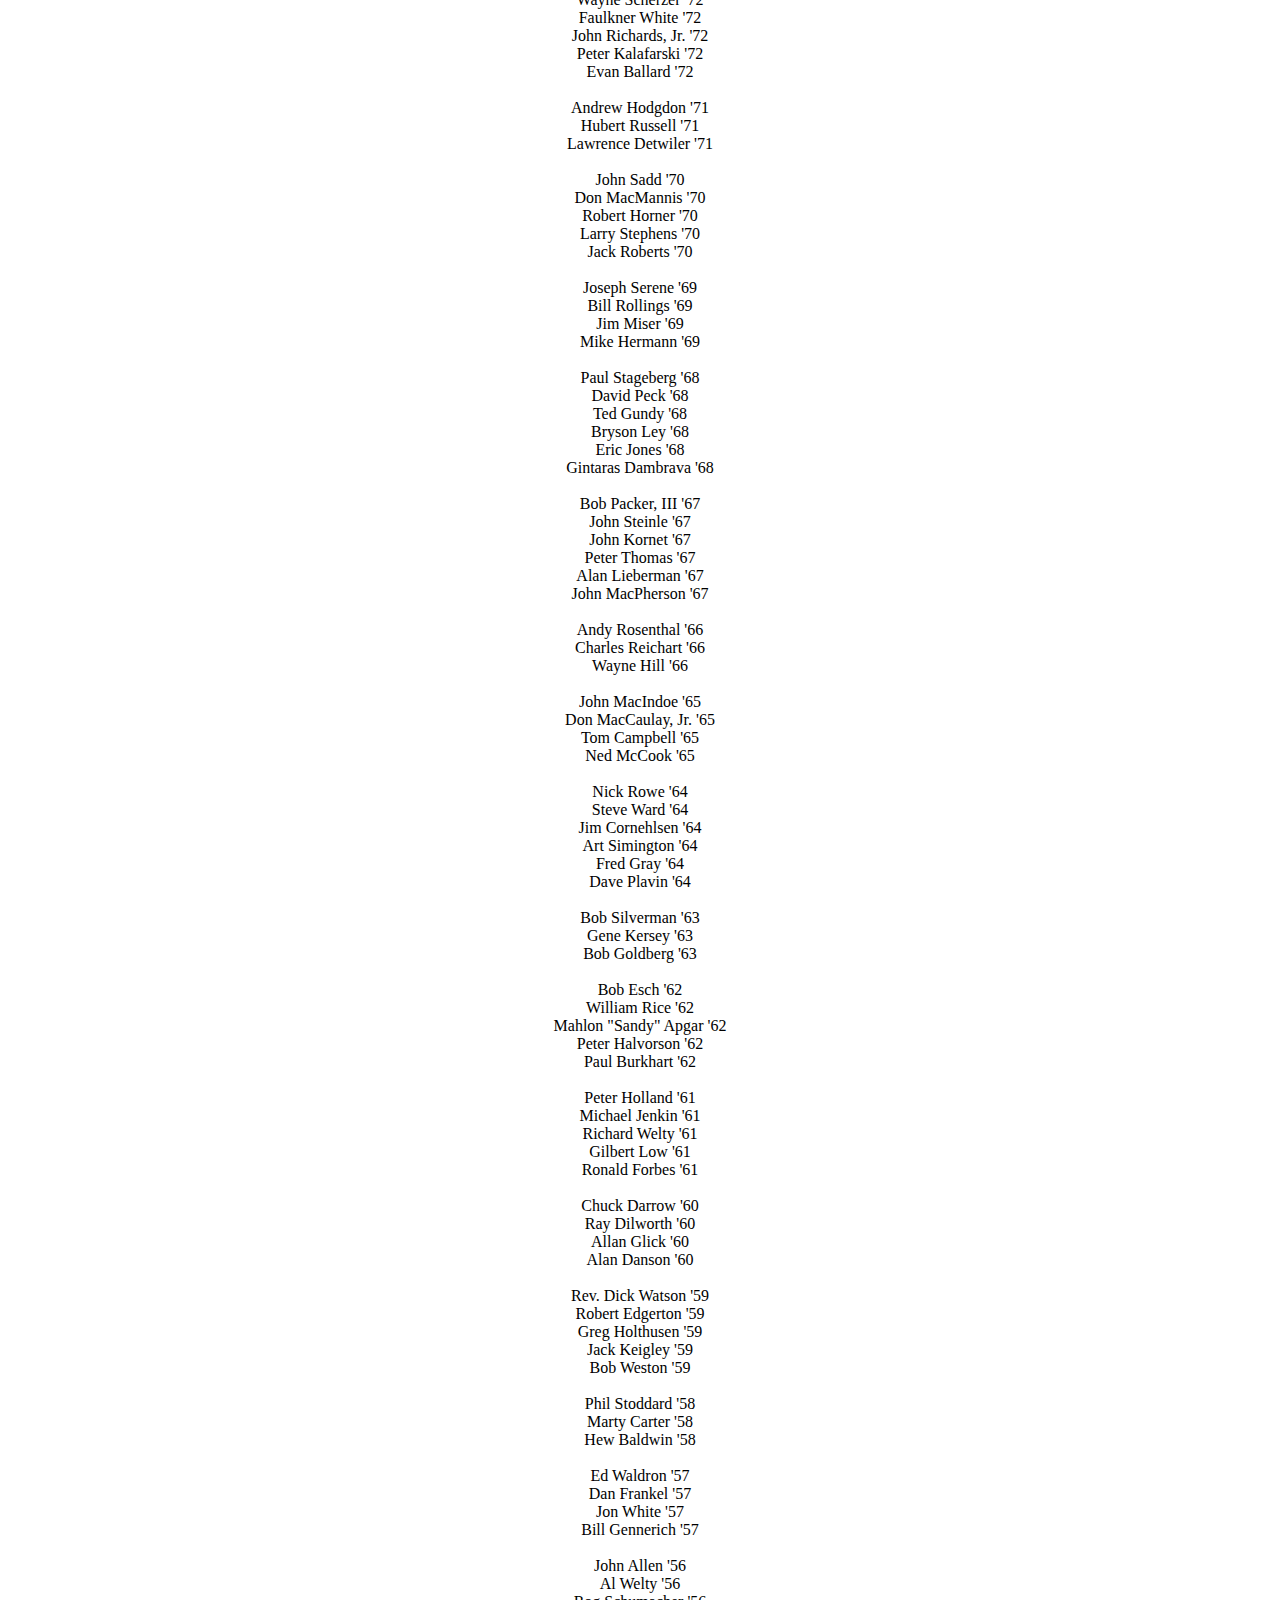
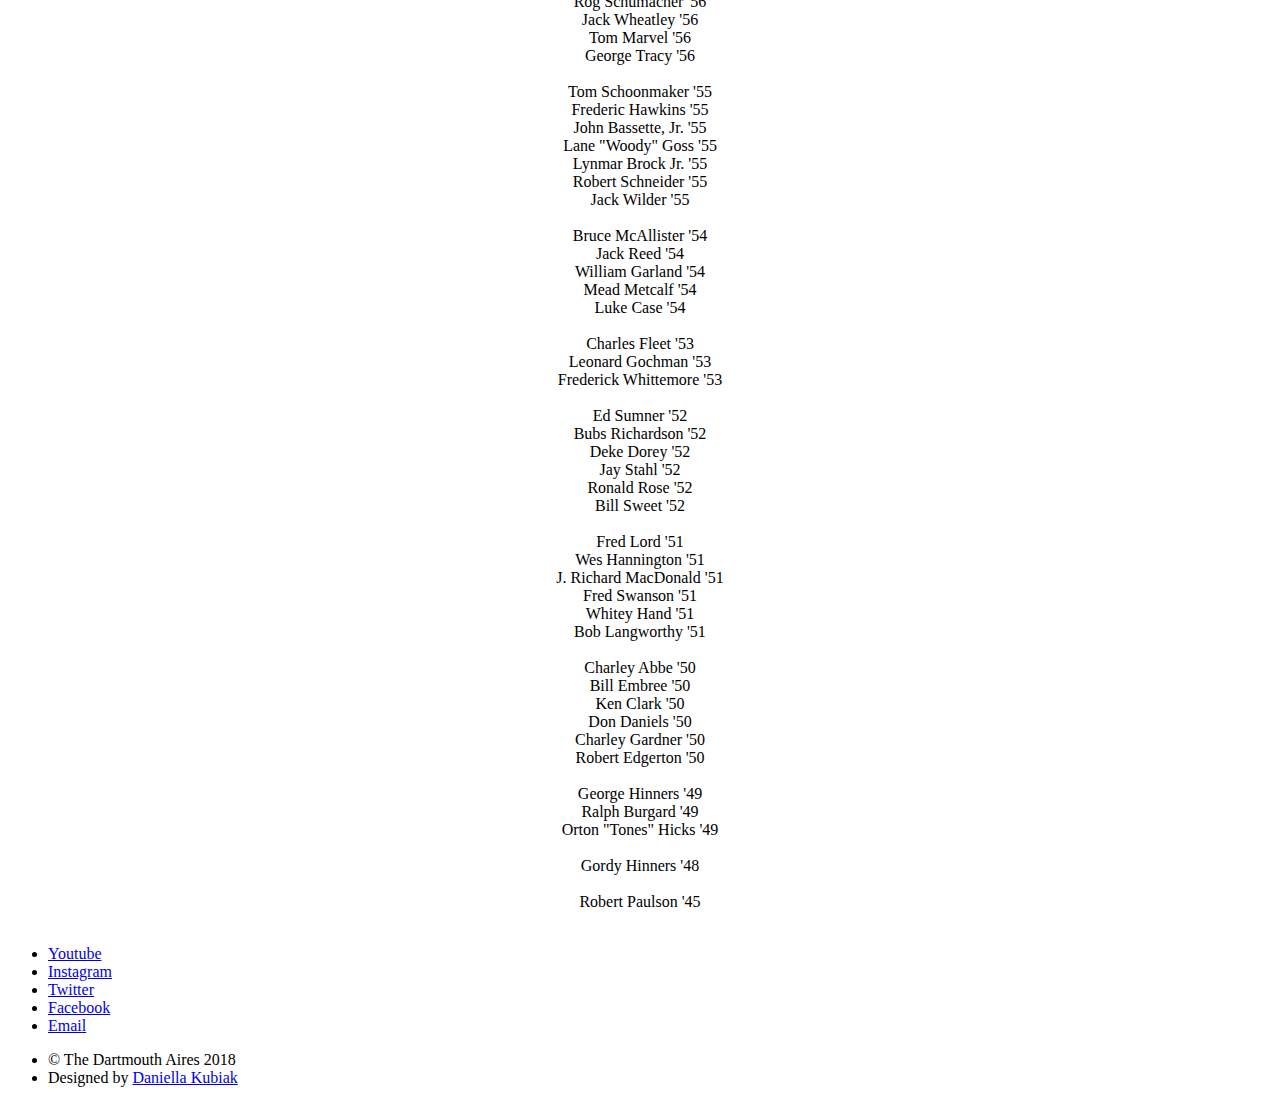
==== commit 11d9fba4: "Update airesalumni.html" ====
--- a/airesalumni.html
+++ b/airesalumni.html
@@ -47,7 +47,6 @@
 
 								<section>
 <center>Connor "Axo" Regan '18</br>
-Owen "Dasho" Stoddard '18</br>
 Jarrett "Lenno" Taylor '18</br>
 Olafur "Vigo" Olafsson '18</br></br>								
 Ryan "Rondo" Schiller '17 </br>
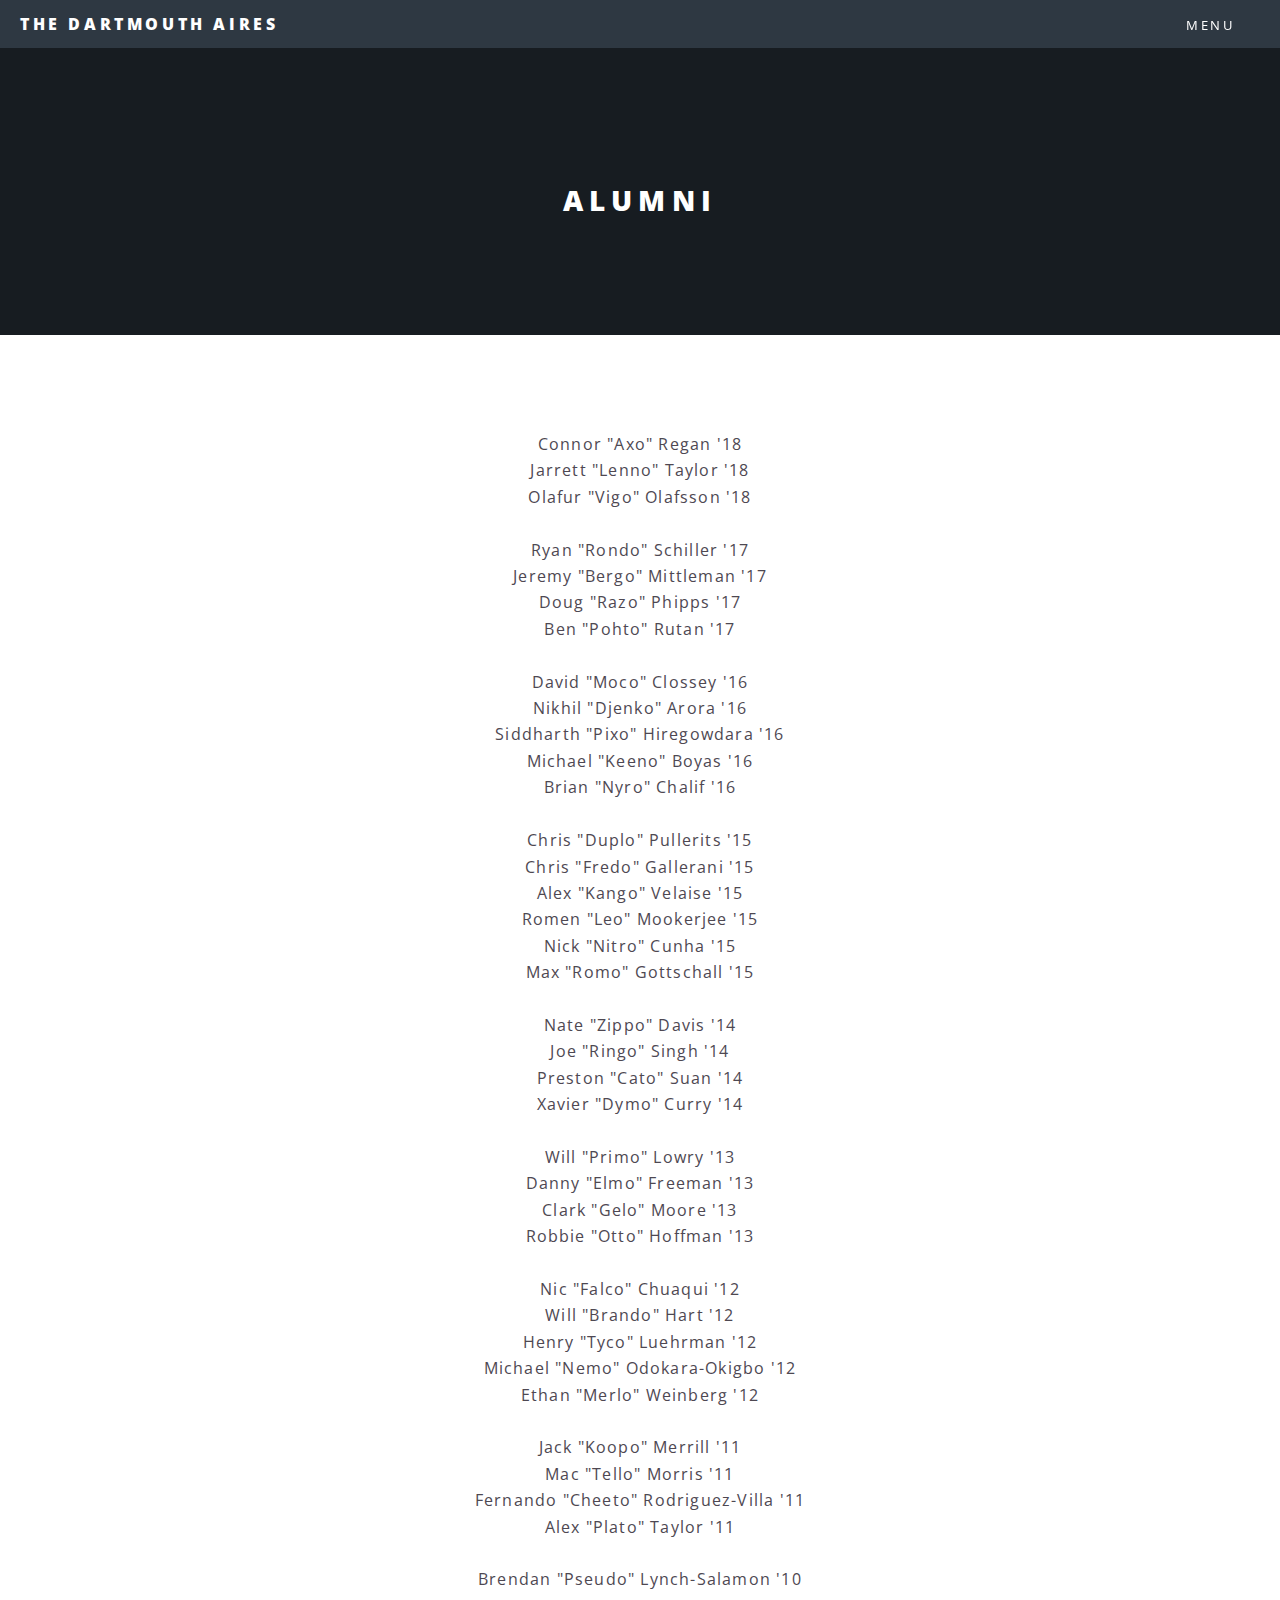
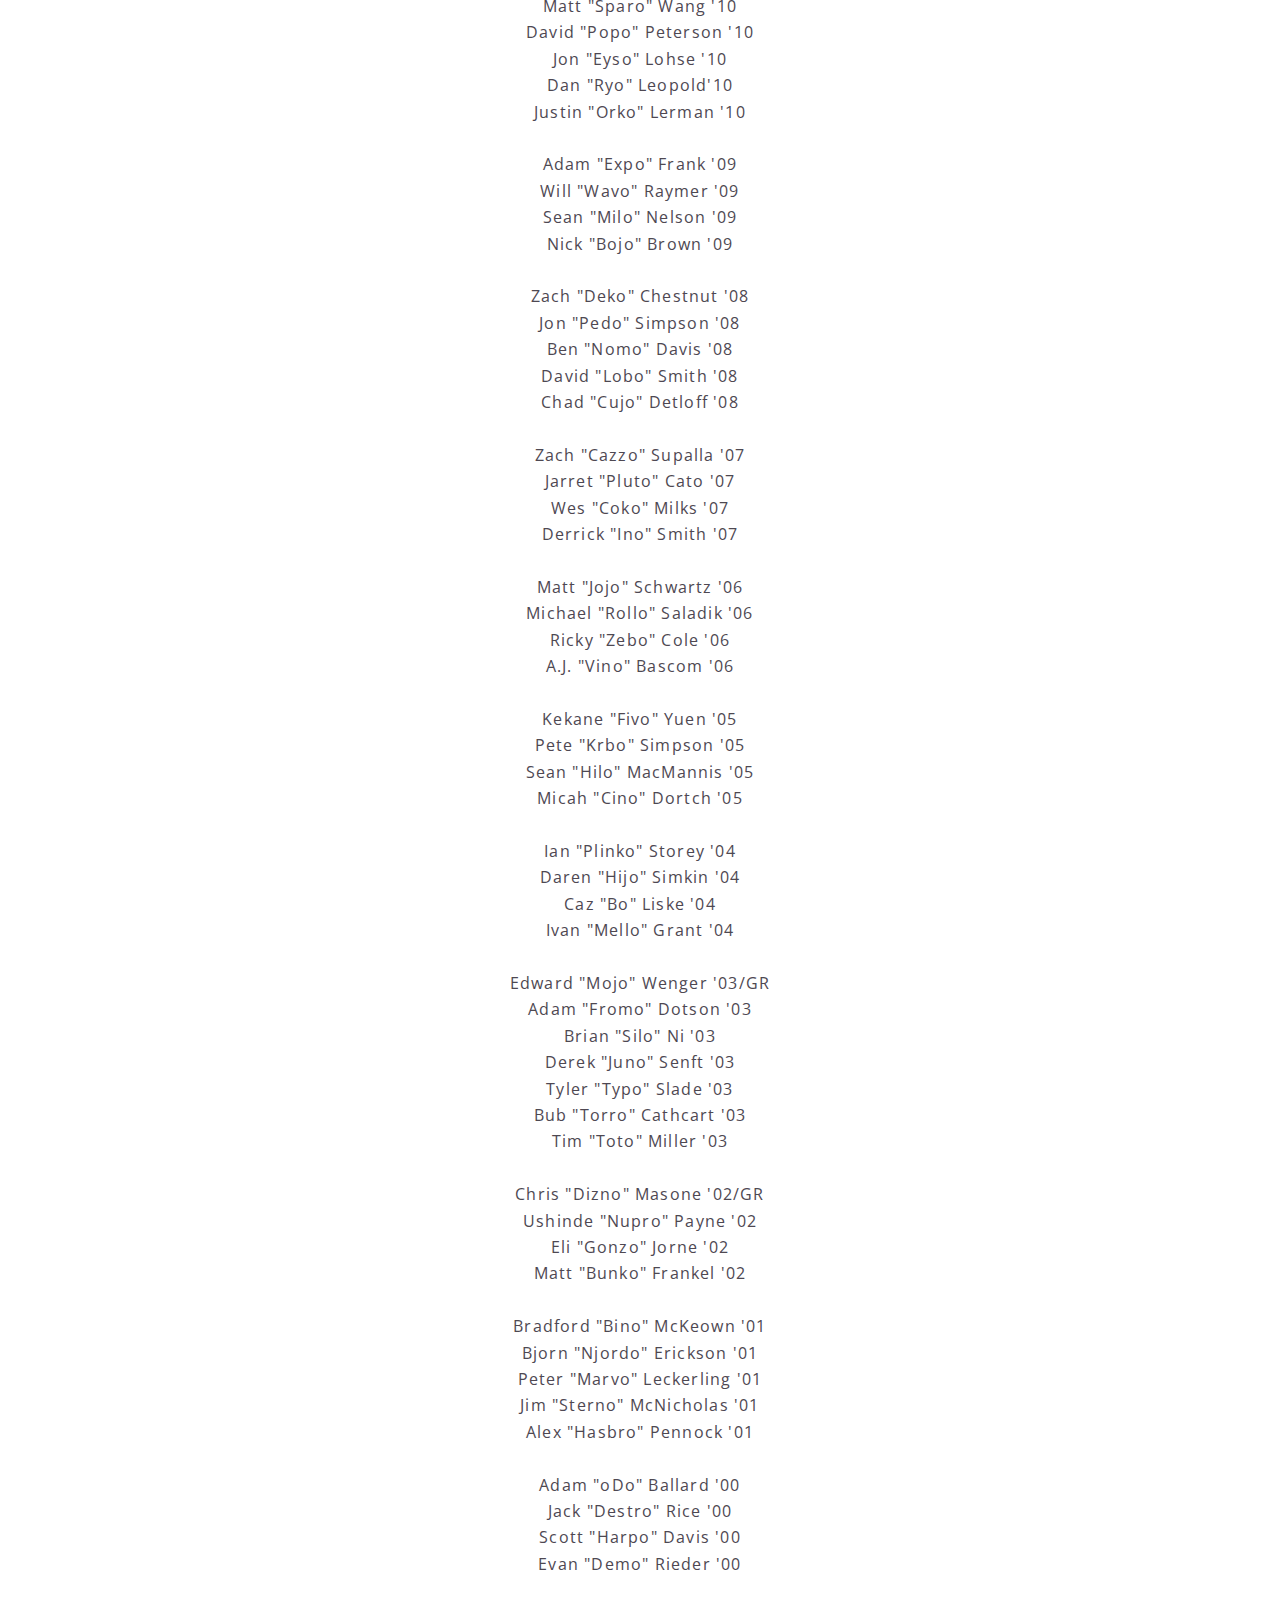
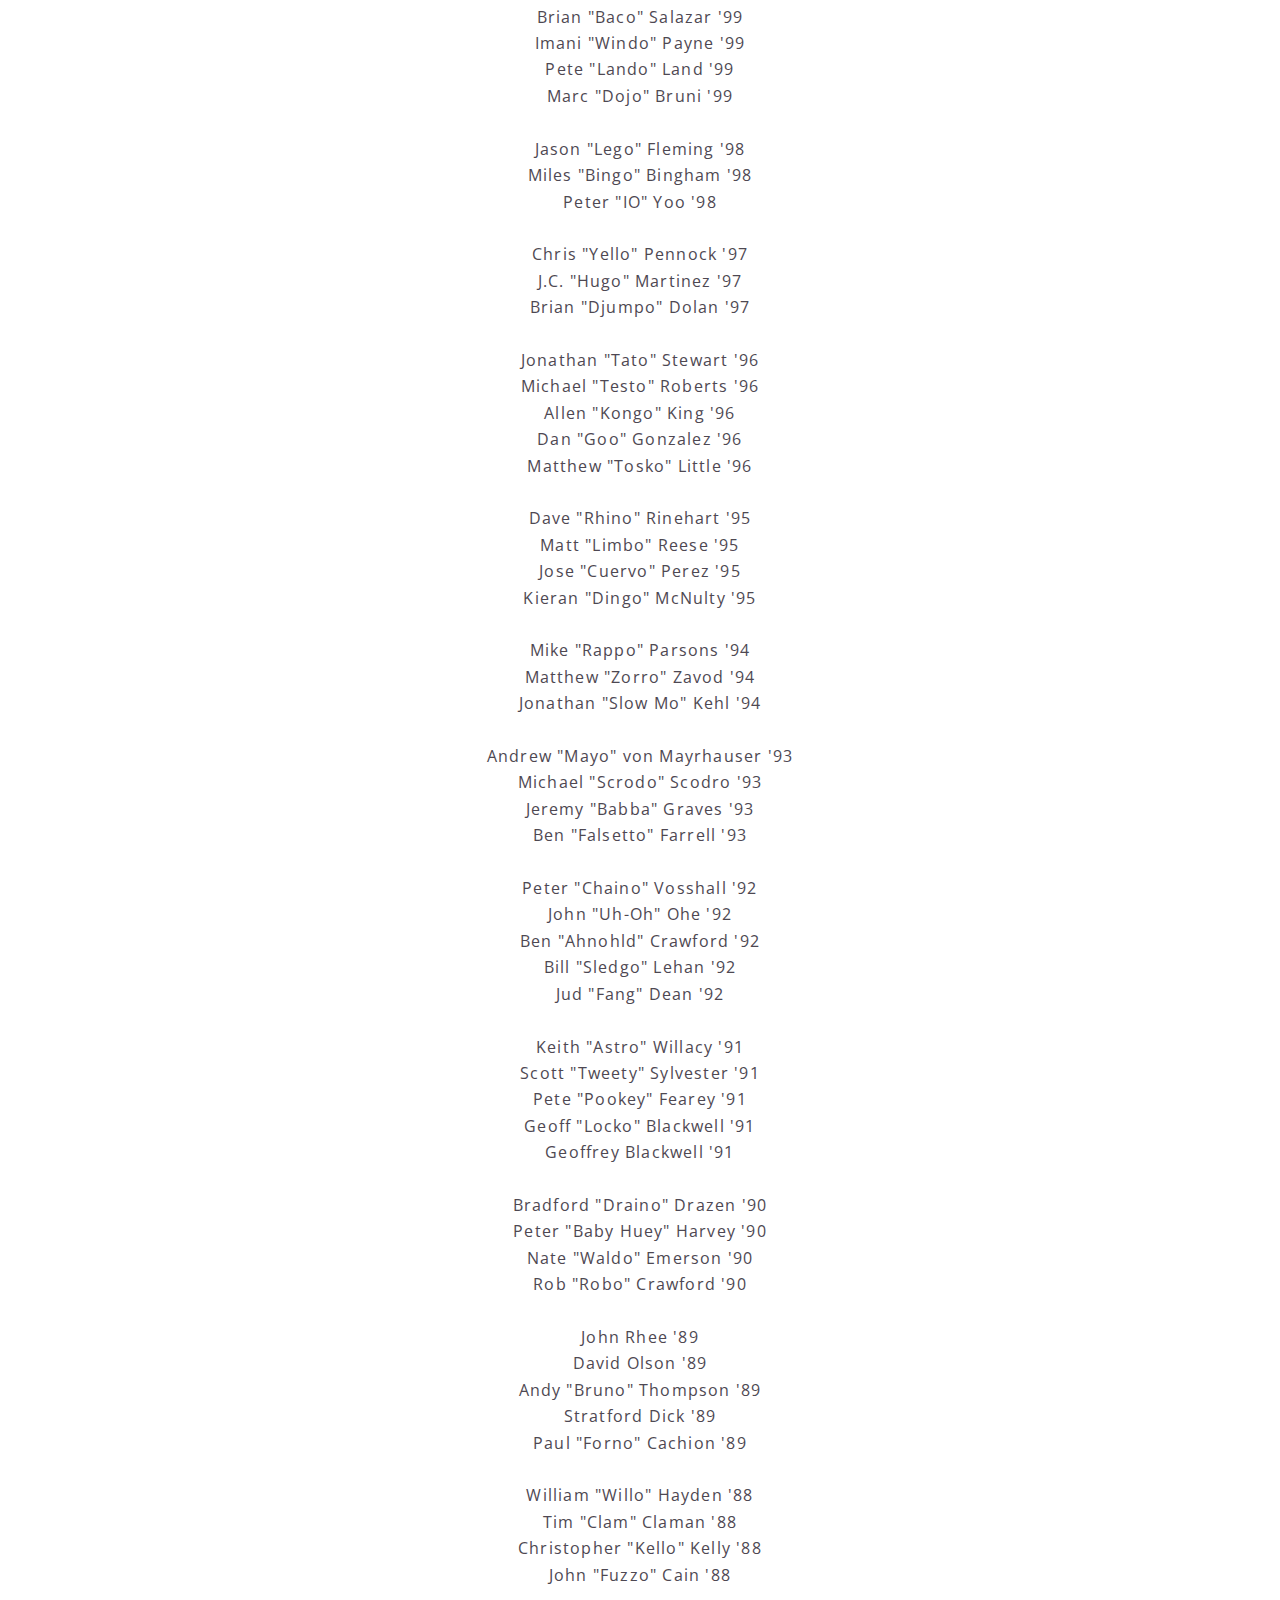
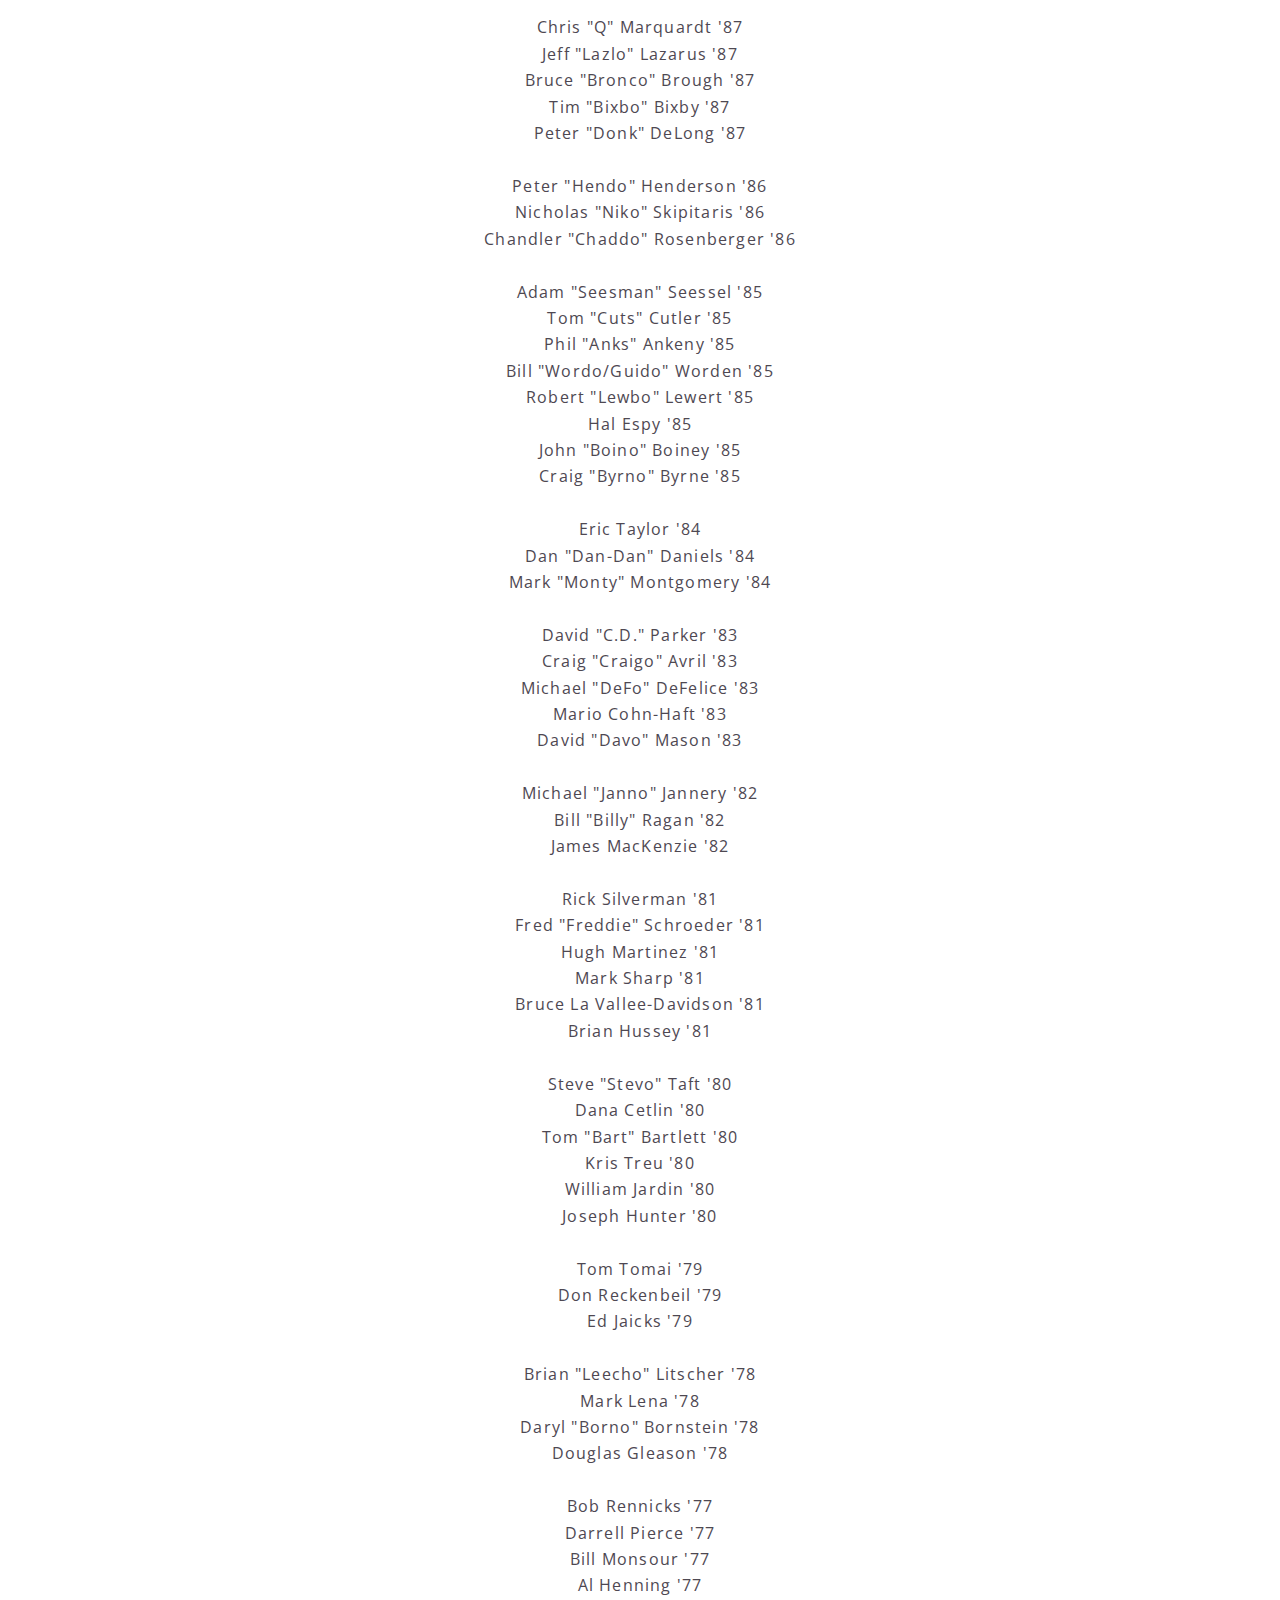
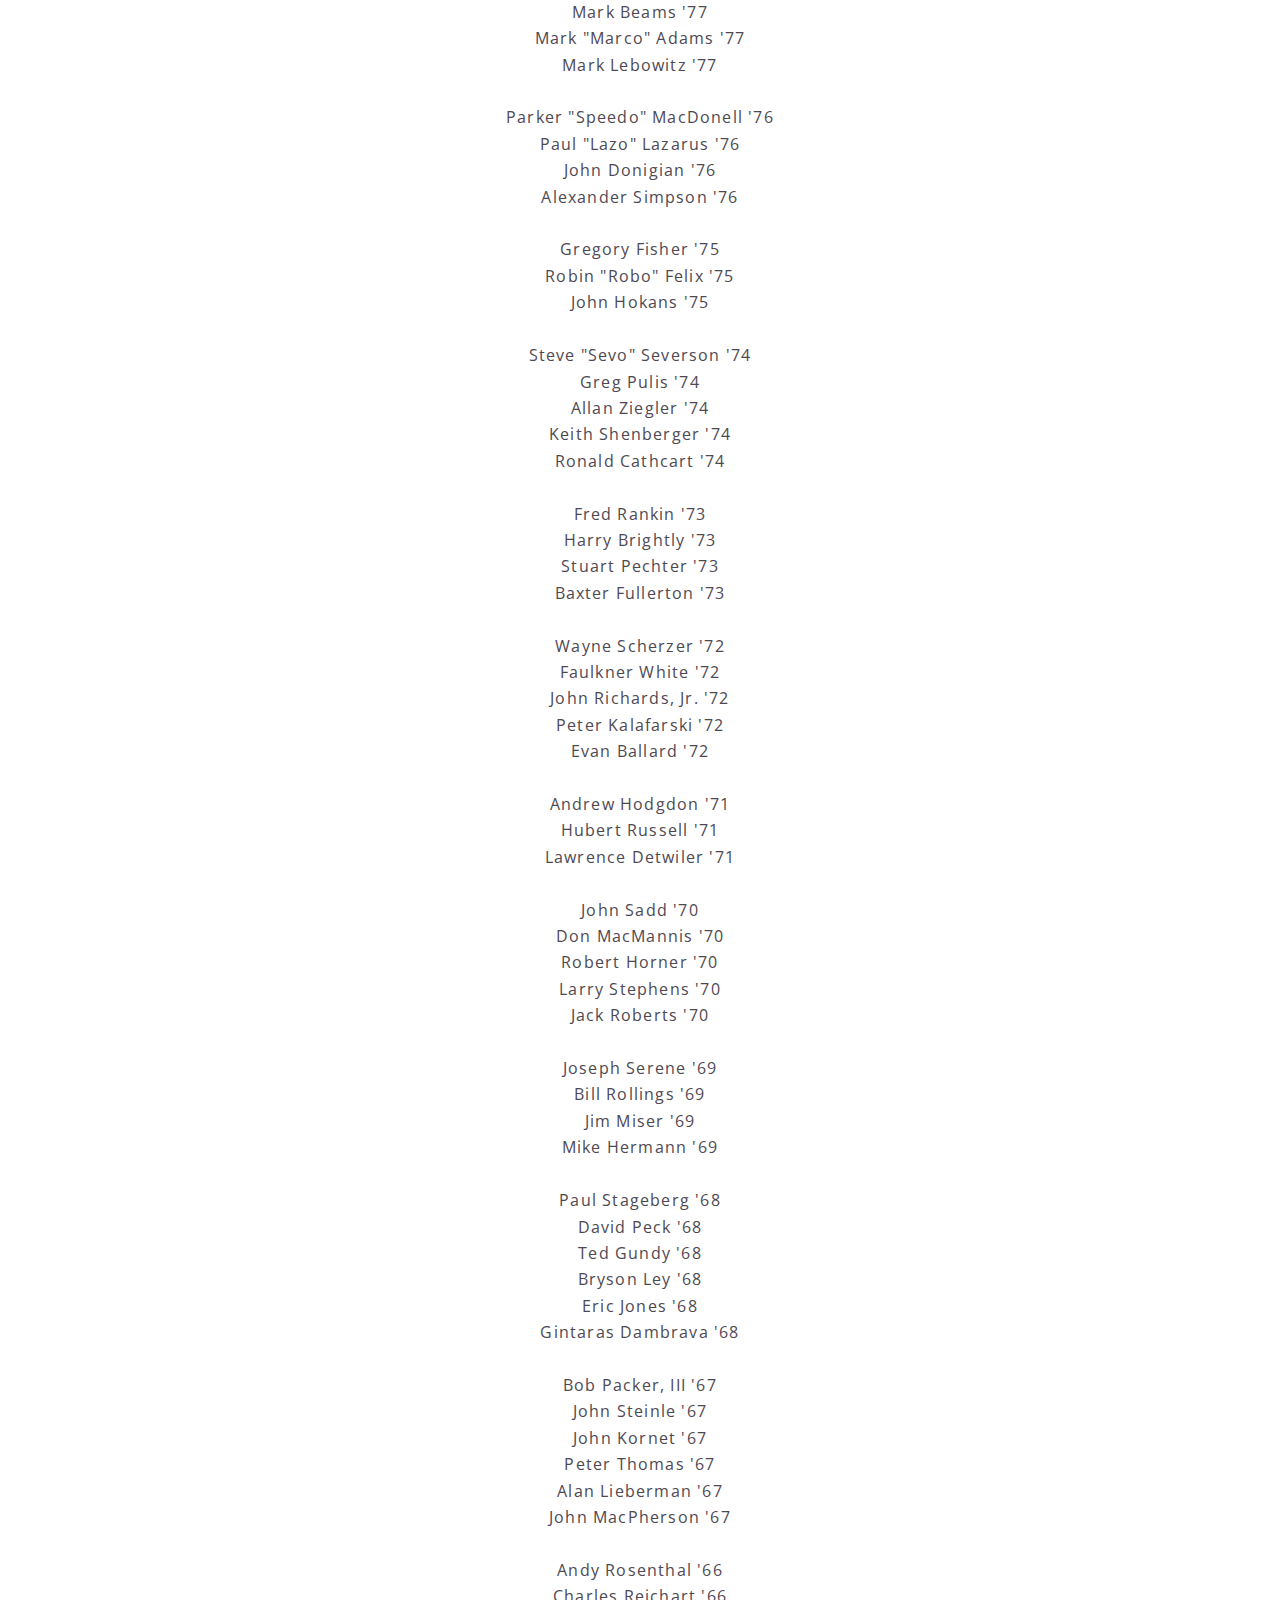
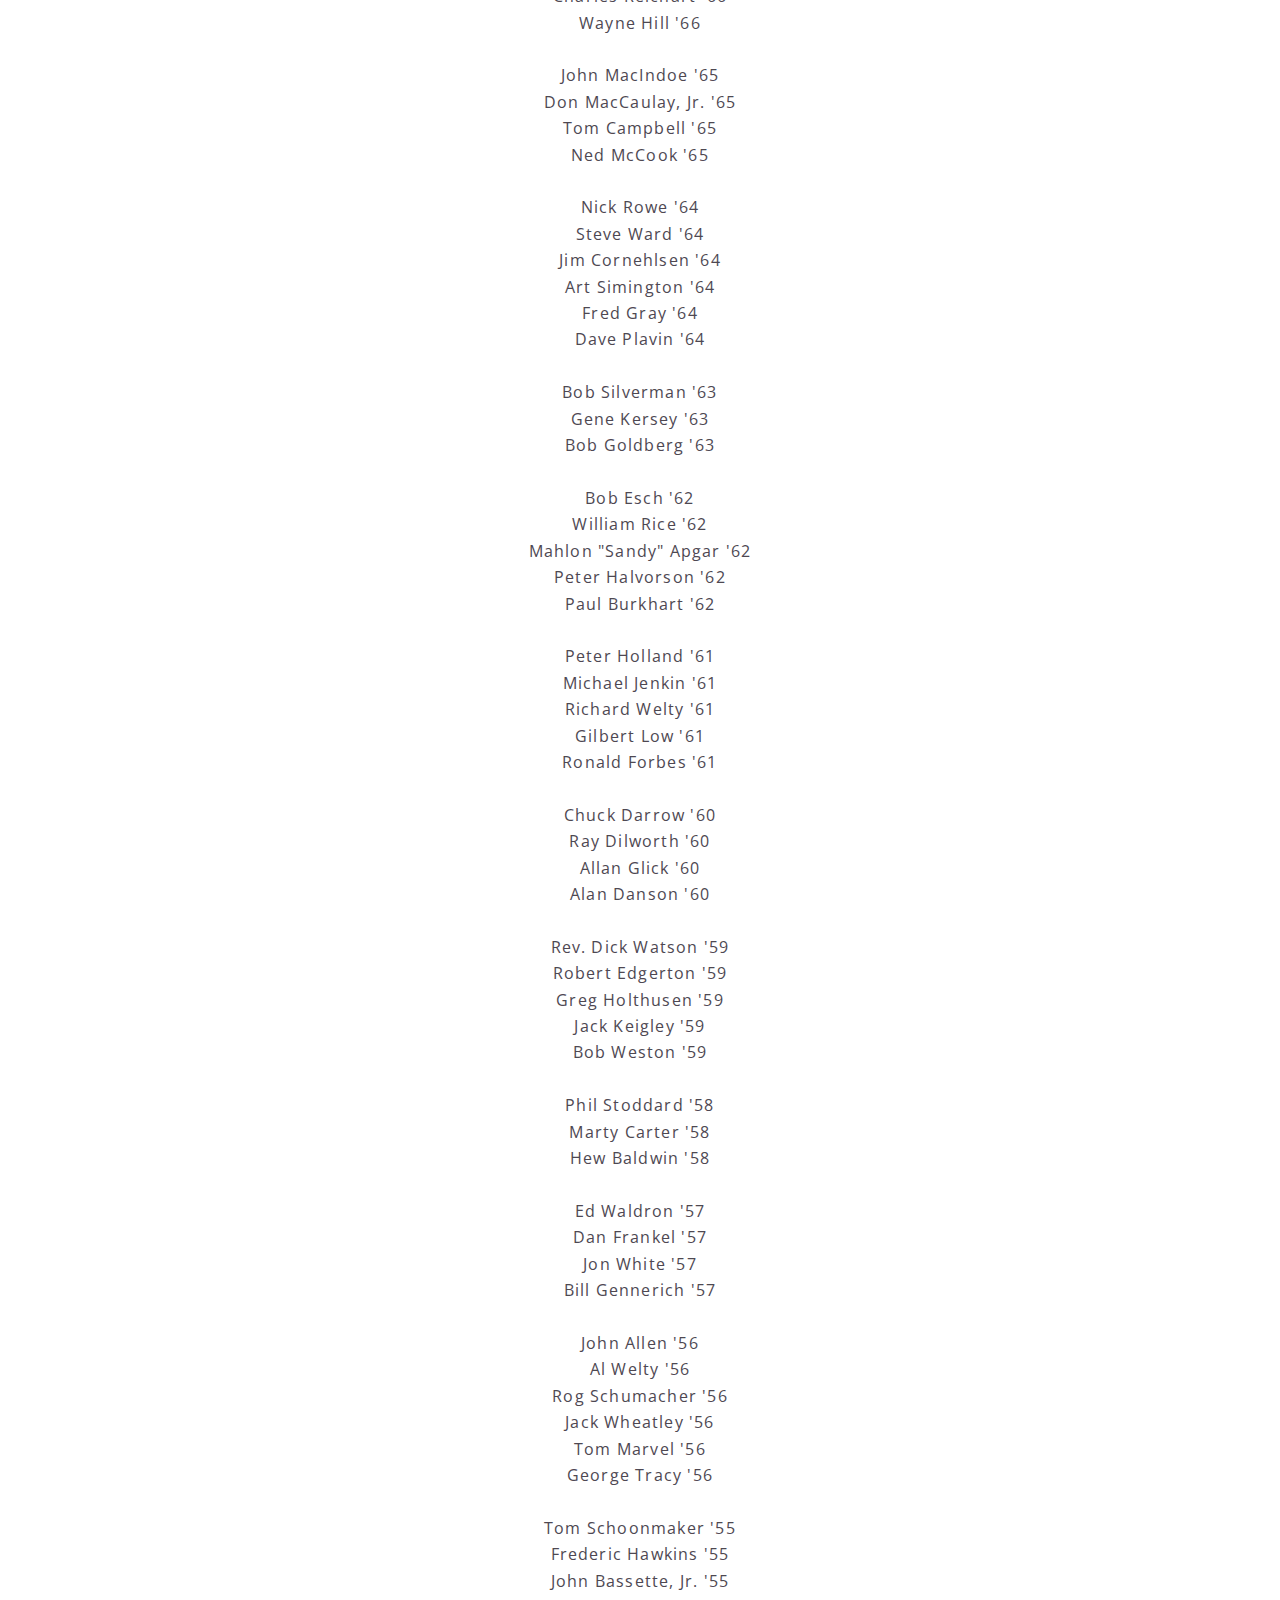
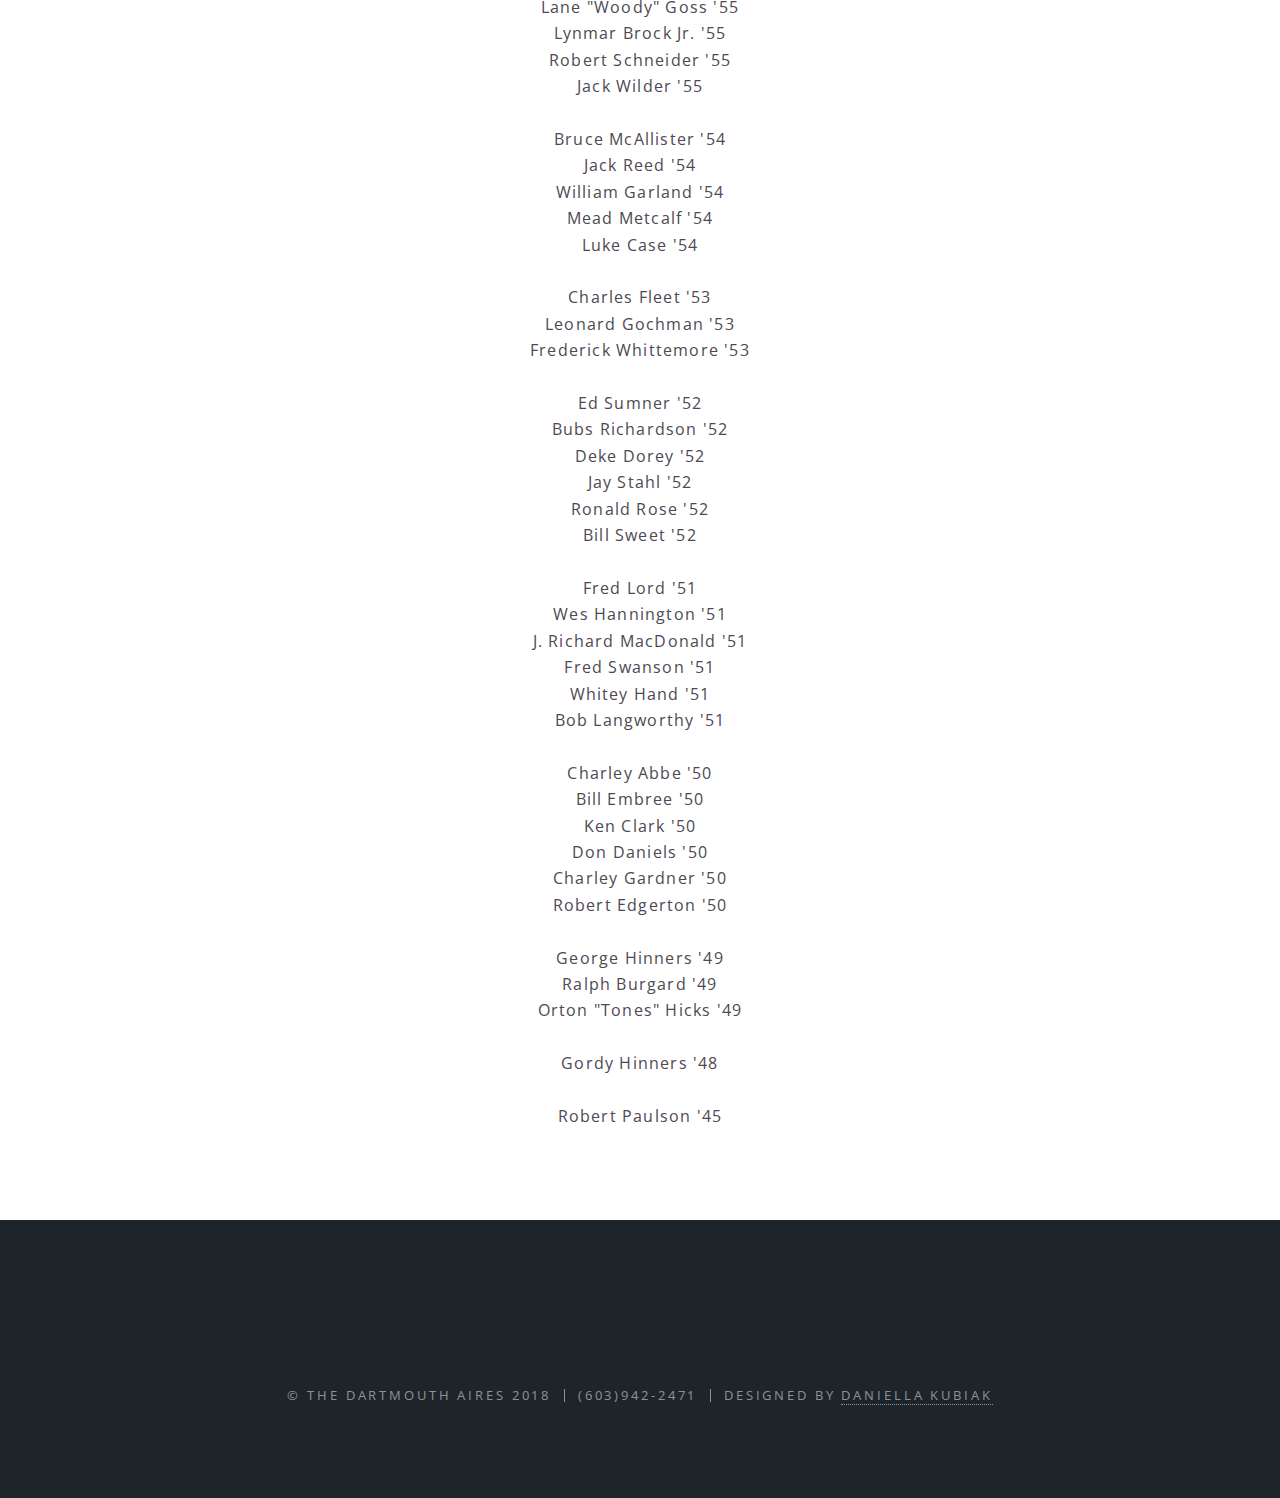
==== commit 15911d3c: "Update airesalumni.html" ====
--- a/airesalumni.html
+++ b/airesalumni.html
@@ -415,7 +415,7 @@
 							<li><a href="mailto:aires@dartmouth.edu" class="icon fa-envelope-o"><span class="label">Email</span></a></li>
 						</ul>
 						<ul class="copyright">
-							<li>&copy; The Dartmouth Aires 2018</li><li>Designed by  <a href="mailto:daniella.kubiak.20@dartmouth.edu" target="_top">Daniella Kubiak</a></li>
+							<li>&copy; The Dartmouth Aires 2018</li><li>(603)942-2471</li><li>Designed by  <a href="mailto:daniella.kubiak.20@dartmouth.edu" target="_top">Daniella Kubiak</a></li>
 						</ul>
 					</footer>
 
--- a/assets/css/main.css
+++ b/assets/css/main.css
@@ -0,0 +1,3978 @@
+@import url(font-awesome.min.css);
+@import url("https://fonts.googleapis.com/css?family=Open+Sans:400,400italic,600,600italic,800,800italic");
+
+/*
+	Spectral by HTML5 UP
+	html5up.net | @ajlkn
+	Free for personal and commercial use under the CCA 3.0 license (html5up.net/license)
+*/
+
+html, body, div, span, applet, object,
+iframe, h1, h2, h3, h4, h5, h6, p, blockquote,
+pre, a, abbr, acronym, address, big, cite,
+code, del, dfn, em, img, ins, kbd, q, s, samp,
+small, strike, strong, sub, sup, tt, var, b,
+u, i, center, dl, dt, dd, ol, ul, li, fieldset,
+form, label, legend, table, caption, tbody,
+tfoot, thead, tr, th, td, article, aside,
+canvas, details, embed, figure, figcaption,
+footer, header, hgroup, menu, nav, output, ruby,
+section, summary, time, mark, audio, video {
+	margin: 0;
+	padding: 0;
+	border: 0;
+	font-size: 100%;
+	font: inherit;
+	vertical-align: baseline;}
+
+article, aside, details, figcaption, figure,
+footer, header, hgroup, menu, nav, section {
+	display: block;}
+
+body {
+	line-height: 1;
+}
+
+ol, ul {
+	list-style: none;
+}
+
+blockquote, q {
+	quotes: none;
+}
+
+	blockquote:before, blockquote:after, q:before, q:after {
+		content: '';
+		content: none;
+	}
+
+table {
+	border-collapse: collapse;
+	border-spacing: 0;
+}
+
+body {
+	-webkit-text-size-adjust: none;
+}
+
+mark {
+	background-color: transparent;
+	color: inherit;
+}
+
+input::-moz-focus-inner {
+	border: 0;
+	padding: 0;
+}
+
+input, select, textarea {
+	-moz-appearance: none;
+	-webkit-appearance: none;
+	-ms-appearance: none;
+	appearance: none;
+}
+
+/* Basic */
+
+	@-ms-viewport {
+		width: device-width;
+	}
+
+	html {
+		box-sizing: border-box;
+	}
+
+	*, *:before, *:after {
+		box-sizing: inherit;
+	}
+
+	body {
+		background: #2e3842;
+	}
+
+		body.is-preload *, body.is-preload *:before, body.is-preload *:after {
+			-moz-animation: none !important;
+			-webkit-animation: none !important;
+			-ms-animation: none !important;
+			animation: none !important;
+			-moz-transition: none !important;
+			-webkit-transition: none !important;
+			-ms-transition: none !important;
+			transition: none !important;
+		}
+
+	body, input, select, textarea {
+		color: #fff;
+		font-family: "Open Sans", Helvetica, sans-serif;
+		font-size: 15pt;
+		font-weight: 400;
+		letter-spacing: 0.075em;
+		line-height: 1.65em;
+	}
+
+		@media screen and (max-width: 1680px) {
+
+			body, input, select, textarea {
+				font-size: 13pt;
+			}
+
+		}
+
+		@media screen and (max-width: 1280px) {
+
+			body, input, select, textarea {
+				font-size: 12pt;
+			}
+
+		}
+
+		@media screen and (max-width: 736px) {
+
+			body, input, select, textarea {
+				font-size: 11pt;
+				letter-spacing: 0.0375em;
+			}
+
+		}
+
+	a {
+		-moz-transition: color 0.2s ease, border-bottom-color 0.2s ease;
+		-webkit-transition: color 0.2s ease, border-bottom-color 0.2s ease;
+		-ms-transition: color 0.2s ease, border-bottom-color 0.2s ease;
+		transition: color 0.2s ease, border-bottom-color 0.2s ease;
+		border-bottom: dotted 1px;
+		color: inherit;
+		text-decoration: none;
+	}
+
+		a:hover {
+			border-bottom-color: transparent;
+		}
+
+	strong, b {
+		color: #fff;
+		font-weight: 600;
+	}
+
+	em, i {
+		font-style: italic;
+	}
+
+	p {
+		margin: 0 0 2em 0;
+	}
+
+	h1, h2, h3, h4, h5, h6 {
+		color: #fff;
+		font-weight: 800;
+		letter-spacing: 0.225em;
+		line-height: 1em;
+		margin: 0 0 1em 0;
+		text-transform: uppercase;
+	}
+
+		h1 a, h2 a, h3 a, h4 a, h5 a, h6 a {
+			color: inherit;
+			text-decoration: none;
+		}
+
+	h2 {
+		font-size: 1.35em;
+		line-height: 1.75em;
+	}
+
+		@media screen and (max-width: 736px) {
+
+			h2 {
+				font-size: 1.1em;
+				line-height: 1.65em;
+			}
+
+		}
+
+	h3 {
+		font-size: 1.15em;
+		line-height: 1.75em;
+	}
+
+		@media screen and (max-width: 736px) {
+
+			h3 {
+				font-size: 1em;
+				line-height: 1.65em;
+			}
+
+		}
+
+	h4 {
+		font-size: 1em;
+		line-height: 1.5em;
+	}
+
+	h5 {
+		font-size: 0.8em;
+		line-height: 1.5em;
+	}
+
+	h6 {
+		font-size: 0.7em;
+		line-height: 1.5em;
+	}
+
+	sub {
+		font-size: 0.8em;
+		position: relative;
+		top: 0.5em;
+	}
+
+	sup {
+		font-size: 0.8em;
+		position: relative;
+		top: -0.5em;
+	}
+
+	hr {
+		border: 0;
+		border-bottom: solid 2px #fff;
+		margin: 3em 0;
+	}
+
+		hr.major {
+			margin: 4.5em 0;
+		}
+
+	blockquote {
+		border-left: solid 4px #fff;
+		font-style: italic;
+		margin: 0 0 2em 0;
+		padding: 0.5em 0 0.5em 2em;
+	}
+
+	code {
+		background: rgba(144, 144, 144, 0.25);
+		border-radius: 3px;
+		font-family: "Courier New", monospace;
+		font-size: 0.9em;
+		letter-spacing: 0;
+		margin: 0 0.25em;
+		padding: 0.25em 0.65em;
+	}
+
+	pre {
+		-webkit-overflow-scrolling: touch;
+		font-family: "Courier New", monospace;
+		font-size: 0.9em;
+		margin: 0 0 2em 0;
+	}
+
+		pre code {
+			display: block;
+			line-height: 1.75em;
+			padding: 1em 1.5em;
+			overflow-x: auto;
+		}
+
+	.align-left {
+		text-align: left;
+	}
+
+	.align-center {
+		text-align: center;
+	}
+
+	.align-right {
+		text-align: right;
+	}
+
+/* Row */
+
+	.row {
+		display: flex;
+		flex-wrap: wrap;
+		box-sizing: border-box;
+		align-items: stretch;
+	}
+
+		.row > * {
+			box-sizing: border-box;
+		}
+
+		.row.gtr-uniform > * > :last-child {
+			margin-bottom: 0;
+		}
+
+		.row.aln-left {
+			justify-content: flex-start;
+		}
+
+		.row.aln-center {
+			justify-content: center;
+		}
+
+		.row.aln-right {
+			justify-content: flex-end;
+		}
+
+		.row.aln-top {
+			align-items: flex-start;
+		}
+
+		.row.aln-middle {
+			align-items: center;
+		}
+
+		.row.aln-bottom {
+			align-items: flex-end;
+		}
+
+		.row > .imp {
+			order: -1;
+		}
+
+		.row > .col-1 {
+			width: 8.3333333333%;
+		}
+
+		.row > .off-1 {
+			margin-left: 8.3333333333%;
+		}
+
+		.row > .col-2 {
+			width: 16.6666666667%;
+		}
+
+		.row > .off-2 {
+			margin-left: 16.6666666667%;
+		}
+
+		.row > .col-3 {
+			width: 25%;
+		}
+
+		.row > .off-3 {
+			margin-left: 25%;
+		}
+
+		.row > .col-4 {
+			width: 33.3333333333%;
+		}
+
+		.row > .off-4 {
+			margin-left: 33.3333333333%;
+		}
+
+		.row > .col-5 {
+			width: 41.6666666667%;
+		}
+
+		.row > .off-5 {
+			margin-left: 41.6666666667%;
+		}
+
+		.row > .col-6 {
+			width: 50%;
+		}
+
+		.row > .off-6 {
+			margin-left: 50%;
+		}
+
+		.row > .col-7 {
+			width: 58.3333333333%;
+		}
+
+		.row > .off-7 {
+			margin-left: 58.3333333333%;
+		}
+
+		.row > .col-8 {
+			width: 66.6666666667%;
+		}
+
+		.row > .off-8 {
+			margin-left: 66.6666666667%;
+		}
+
+		.row > .col-9 {
+			width: 75%;
+		}
+
+		.row > .off-9 {
+			margin-left: 75%;
+		}
+
+		.row > .col-10 {
+			width: 83.3333333333%;
+		}
+
+		.row > .off-10 {
+			margin-left: 83.3333333333%;
+		}
+
+		.row > .col-11 {
+			width: 91.6666666667%;
+		}
+
+		.row > .off-11 {
+			margin-left: 91.6666666667%;
+		}
+
+		.row > .col-12 {
+			width: 100%;
+		}
+
+		.row > .off-12 {
+			margin-left: 100%;
+		}
+
+		.row.gtr-0 {
+			margin-top: 0;
+			margin-left: 0em;
+		}
+
+			.row.gtr-0 > * {
+				padding: 0 0 0 0em;
+			}
+
+			.row.gtr-0.gtr-uniform {
+				margin-top: 0em;
+			}
+
+				.row.gtr-0.gtr-uniform > * {
+					padding-top: 0em;
+				}
+
+		.row.gtr-25 {
+			margin-top: 0;
+			margin-left: -0.375em;
+		}
+
+			.row.gtr-25 > * {
+				padding: 0 0 0 0.375em;
+			}
+
+			.row.gtr-25.gtr-uniform {
+				margin-top: -0.375em;
+			}
+
+				.row.gtr-25.gtr-uniform > * {
+					padding-top: 0.375em;
+				}
+
+		.row.gtr-50 {
+			margin-top: 0;
+			margin-left: -0.75em;
+		}
+
+			.row.gtr-50 > * {
+				padding: 0 0 0 0.75em;
+			}
+
+			.row.gtr-50.gtr-uniform {
+				margin-top: -0.75em;
+			}
+
+				.row.gtr-50.gtr-uniform > * {
+					padding-top: 0.75em;
+				}
+
+		.row {
+			margin-top: 0;
+			margin-left: -1.5em;
+		}
+
+			.row > * {
+				padding: 0 0 0 1.5em;
+			}
+
+			.row.gtr-uniform {
+				margin-top: -1.5em;
+			}
+
+				.row.gtr-uniform > * {
+					padding-top: 1.5em;
+				}
+
+		.row.gtr-150 {
+			margin-top: 0;
+			margin-left: -2.25em;
+		}
+
+			.row.gtr-150 > * {
+				padding: 0 0 0 2.25em;
+			}
+
+			.row.gtr-150.gtr-uniform {
+				margin-top: -2.25em;
+			}
+
+				.row.gtr-150.gtr-uniform > * {
+					padding-top: 2.25em;
+				}
+
+		.row.gtr-200 {
+			margin-top: 0;
+			margin-left: -3em;
+		}
+
+			.row.gtr-200 > * {
+				padding: 0 0 0 3em;
+			}
+
+			.row.gtr-200.gtr-uniform {
+				margin-top: -3em;
+			}
+
+				.row.gtr-200.gtr-uniform > * {
+					padding-top: 3em;
+				}
+
+		@media screen and (max-width: 1680px) {
+
+			.row {
+				display: flex;
+				flex-wrap: wrap;
+				box-sizing: border-box;
+				align-items: stretch;
+			}
+
+				.row > * {
+					box-sizing: border-box;
+				}
+
+				.row.gtr-uniform > * > :last-child {
+					margin-bottom: 0;
+				}
+
+				.row.aln-left {
+					justify-content: flex-start;
+				}
+
+				.row.aln-center {
+					justify-content: center;
+				}
+
+				.row.aln-right {
+					justify-content: flex-end;
+				}
+
+				.row.aln-top {
+					align-items: flex-start;
+				}
+
+				.row.aln-middle {
+					align-items: center;
+				}
+
+				.row.aln-bottom {
+					align-items: flex-end;
+				}
+
+				.row > .imp-xlarge {
+					order: -1;
+				}
+
+				.row > .col-1-xlarge {
+					width: 8.3333333333%;
+				}
+
+				.row > .off-1-xlarge {
+					margin-left: 8.3333333333%;
+				}
+
+				.row > .col-2-xlarge {
+					width: 16.6666666667%;
+				}
+
+				.row > .off-2-xlarge {
+					margin-left: 16.6666666667%;
+				}
+
+				.row > .col-3-xlarge {
+					width: 25%;
+				}
+
+				.row > .off-3-xlarge {
+					margin-left: 25%;
+				}
+
+				.row > .col-4-xlarge {
+					width: 33.3333333333%;
+				}
+
+				.row > .off-4-xlarge {
+					margin-left: 33.3333333333%;
+				}
+
+				.row > .col-5-xlarge {
+					width: 41.6666666667%;
+				}
+
+				.row > .off-5-xlarge {
+					margin-left: 41.6666666667%;
+				}
+
+				.row > .col-6-xlarge {
+					width: 50%;
+				}
+
+				.row > .off-6-xlarge {
+					margin-left: 50%;
+				}
+
+				.row > .col-7-xlarge {
+					width: 58.3333333333%;
+				}
+
+				.row > .off-7-xlarge {
+					margin-left: 58.3333333333%;
+				}
+
+				.row > .col-8-xlarge {
+					width: 66.6666666667%;
+				}
+
+				.row > .off-8-xlarge {
+					margin-left: 66.6666666667%;
+				}
+
+				.row > .col-9-xlarge {
+					width: 75%;
+				}
+
+				.row > .off-9-xlarge {
+					margin-left: 75%;
+				}
+
+				.row > .col-10-xlarge {
+					width: 83.3333333333%;
+				}
+
+				.row > .off-10-xlarge {
+					margin-left: 83.3333333333%;
+				}
+
+				.row > .col-11-xlarge {
+					width: 91.6666666667%;
+				}
+
+				.row > .off-11-xlarge {
+					margin-left: 91.6666666667%;
+				}
+
+				.row > .col-12-xlarge {
+					width: 100%;
+				}
+
+				.row > .off-12-xlarge {
+					margin-left: 100%;
+				}
+
+				.row.gtr-0 {
+					margin-top: 0;
+					margin-left: 0em;
+				}
+
+					.row.gtr-0 > * {
+						padding: 0 0 0 0em;
+					}
+
+					.row.gtr-0.gtr-uniform {
+						margin-top: 0em;
+					}
+
+						.row.gtr-0.gtr-uniform > * {
+							padding-top: 0em;
+						}
+
+				.row.gtr-25 {
+					margin-top: 0;
+					margin-left: -0.375em;
+				}
+
+					.row.gtr-25 > * {
+						padding: 0 0 0 0.375em;
+					}
+
+					.row.gtr-25.gtr-uniform {
+						margin-top: -0.375em;
+					}
+
+						.row.gtr-25.gtr-uniform > * {
+							padding-top: 0.375em;
+						}
+
+				.row.gtr-50 {
+					margin-top: 0;
+					margin-left: -0.75em;
+				}
+
+					.row.gtr-50 > * {
+						padding: 0 0 0 0.75em;
+					}
+
+					.row.gtr-50.gtr-uniform {
+						margin-top: -0.75em;
+					}
+
+						.row.gtr-50.gtr-uniform > * {
+							padding-top: 0.75em;
+						}
+
+				.row {
+					margin-top: 0;
+					margin-left: -1.5em;
+				}
+
+					.row > * {
+						padding: 0 0 0 1.5em;
+					}
+
+					.row.gtr-uniform {
+						margin-top: -1.5em;
+					}
+
+						.row.gtr-uniform > * {
+							padding-top: 1.5em;
+						}
+
+				.row.gtr-150 {
+					margin-top: 0;
+					margin-left: -2.25em;
+				}
+
+					.row.gtr-150 > * {
+						padding: 0 0 0 2.25em;
+					}
+
+					.row.gtr-150.gtr-uniform {
+						margin-top: -2.25em;
+					}
+
+						.row.gtr-150.gtr-uniform > * {
+							padding-top: 2.25em;
+						}
+
+				.row.gtr-200 {
+					margin-top: 0;
+					margin-left: -3em;
+				}
+
+					.row.gtr-200 > * {
+						padding: 0 0 0 3em;
+					}
+
+					.row.gtr-200.gtr-uniform {
+						margin-top: -3em;
+					}
+
+						.row.gtr-200.gtr-uniform > * {
+							padding-top: 3em;
+						}
+
+		}
+
+		@media screen and (max-width: 1280px) {
+
+			.row {
+				display: flex;
+				flex-wrap: wrap;
+				box-sizing: border-box;
+				align-items: stretch;
+			}
+
+				.row > * {
+					box-sizing: border-box;
+				}
+
+				.row.gtr-uniform > * > :last-child {
+					margin-bottom: 0;
+				}
+
+				.row.aln-left {
+					justify-content: flex-start;
+				}
+
+				.row.aln-center {
+					justify-content: center;
+				}
+
+				.row.aln-right {
+					justify-content: flex-end;
+				}
+
+				.row.aln-top {
+					align-items: flex-start;
+				}
+
+				.row.aln-middle {
+					align-items: center;
+				}
+
+				.row.aln-bottom {
+					align-items: flex-end;
+				}
+
+				.row > .imp-large {
+					order: -1;
+				}
+
+				.row > .col-1-large {
+					width: 8.3333333333%;
+				}
+
+				.row > .off-1-large {
+					margin-left: 8.3333333333%;
+				}
+
+				.row > .col-2-large {
+					width: 16.6666666667%;
+				}
+
+				.row > .off-2-large {
+					margin-left: 16.6666666667%;
+				}
+
+				.row > .col-3-large {
+					width: 25%;
+				}
+
+				.row > .off-3-large {
+					margin-left: 25%;
+				}
+
+				.row > .col-4-large {
+					width: 33.3333333333%;
+				}
+
+				.row > .off-4-large {
+					margin-left: 33.3333333333%;
+				}
+
+				.row > .col-5-large {
+					width: 41.6666666667%;
+				}
+
+				.row > .off-5-large {
+					margin-left: 41.6666666667%;
+				}
+
+				.row > .col-6-large {
+					width: 50%;
+				}
+
+				.row > .off-6-large {
+					margin-left: 50%;
+				}
+
+				.row > .col-7-large {
+					width: 58.3333333333%;
+				}
+
+				.row > .off-7-large {
+					margin-left: 58.3333333333%;
+				}
+
+				.row > .col-8-large {
+					width: 66.6666666667%;
+				}
+
+				.row > .off-8-large {
+					margin-left: 66.6666666667%;
+				}
+
+				.row > .col-9-large {
+					width: 75%;
+				}
+
+				.row > .off-9-large {
+					margin-left: 75%;
+				}
+
+				.row > .col-10-large {
+					width: 83.3333333333%;
+				}
+
+				.row > .off-10-large {
+					margin-left: 83.3333333333%;
+				}
+
+				.row > .col-11-large {
+					width: 91.6666666667%;
+				}
+
+				.row > .off-11-large {
+					margin-left: 91.6666666667%;
+				}
+
+				.row > .col-12-large {
+					width: 100%;
+				}
+
+				.row > .off-12-large {
+					margin-left: 100%;
+				}
+
+				.row.gtr-0 {
+					margin-top: 0;
+					margin-left: 0em;
+				}
+
+					.row.gtr-0 > * {
+						padding: 0 0 0 0em;
+					}
+
+					.row.gtr-0.gtr-uniform {
+						margin-top: 0em;
+					}
+
+						.row.gtr-0.gtr-uniform > * {
+							padding-top: 0em;
+						}
+
+				.row.gtr-25 {
+					margin-top: 0;
+					margin-left: -0.375em;
+				}
+
+					.row.gtr-25 > * {
+						padding: 0 0 0 0.375em;
+					}
+
+					.row.gtr-25.gtr-uniform {
+						margin-top: -0.375em;
+					}
+
+						.row.gtr-25.gtr-uniform > * {
+							padding-top: 0.375em;
+						}
+
+				.row.gtr-50 {
+					margin-top: 0;
+					margin-left: -0.75em;
+				}
+
+					.row.gtr-50 > * {
+						padding: 0 0 0 0.75em;
+					}
+
+					.row.gtr-50.gtr-uniform {
+						margin-top: -0.75em;
+					}
+
+						.row.gtr-50.gtr-uniform > * {
+							padding-top: 0.75em;
+						}
+
+				.row {
+					margin-top: 0;
+					margin-left: -1.5em;
+				}
+
+					.row > * {
+						padding: 0 0 0 1.5em;
+					}
+
+					.row.gtr-uniform {
+						margin-top: -1.5em;
+					}
+
+						.row.gtr-uniform > * {
+							padding-top: 1.5em;
+						}
+
+				.row.gtr-150 {
+					margin-top: 0;
+					margin-left: -2.25em;
+				}
+
+					.row.gtr-150 > * {
+						padding: 0 0 0 2.25em;
+					}
+
+					.row.gtr-150.gtr-uniform {
+						margin-top: -2.25em;
+					}
+
+						.row.gtr-150.gtr-uniform > * {
+							padding-top: 2.25em;
+						}
+
+				.row.gtr-200 {
+					margin-top: 0;
+					margin-left: -3em;
+				}
+
+					.row.gtr-200 > * {
+						padding: 0 0 0 3em;
+					}
+
+					.row.gtr-200.gtr-uniform {
+						margin-top: -3em;
+					}
+
+						.row.gtr-200.gtr-uniform > * {
+							padding-top: 3em;
+						}
+
+		}
+
+		@media screen and (max-width: 980px) {
+
+			.row {
+				display: flex;
+				flex-wrap: wrap;
+				box-sizing: border-box;
+				align-items: stretch;
+			}
+
+				.row > * {
+					box-sizing: border-box;
+				}
+
+				.row.gtr-uniform > * > :last-child {
+					margin-bottom: 0;
+				}
+
+				.row.aln-left {
+					justify-content: flex-start;
+				}
+
+				.row.aln-center {
+					justify-content: center;
+				}
+
+				.row.aln-right {
+					justify-content: flex-end;
+				}
+
+				.row.aln-top {
+					align-items: flex-start;
+				}
+
+				.row.aln-middle {
+					align-items: center;
+				}
+
+				.row.aln-bottom {
+					align-items: flex-end;
+				}
+
+				.row > .imp-medium {
+					order: -1;
+				}
+
+				.row > .col-1-medium {
+					width: 8.3333333333%;
+				}
+
+				.row > .off-1-medium {
+					margin-left: 8.3333333333%;
+				}
+
+				.row > .col-2-medium {
+					width: 16.6666666667%;
+				}
+
+				.row > .off-2-medium {
+					margin-left: 16.6666666667%;
+				}
+
+				.row > .col-3-medium {
+					width: 25%;
+				}
+
+				.row > .off-3-medium {
+					margin-left: 25%;
+				}
+
+				.row > .col-4-medium {
+					width: 33.3333333333%;
+				}
+
+				.row > .off-4-medium {
+					margin-left: 33.3333333333%;
+				}
+
+				.row > .col-5-medium {
+					width: 41.6666666667%;
+				}
+
+				.row > .off-5-medium {
+					margin-left: 41.6666666667%;
+				}
+
+				.row > .col-6-medium {
+					width: 50%;
+				}
+
+				.row > .off-6-medium {
+					margin-left: 50%;
+				}
+
+				.row > .col-7-medium {
+					width: 58.3333333333%;
+				}
+
+				.row > .off-7-medium {
+					margin-left: 58.3333333333%;
+				}
+
+				.row > .col-8-medium {
+					width: 66.6666666667%;
+				}
+
+				.row > .off-8-medium {
+					margin-left: 66.6666666667%;
+				}
+
+				.row > .col-9-medium {
+					width: 75%;
+				}
+
+				.row > .off-9-medium {
+					margin-left: 75%;
+				}
+
+				.row > .col-10-medium {
+					width: 83.3333333333%;
+				}
+
+				.row > .off-10-medium {
+					margin-left: 83.3333333333%;
+				}
+
+				.row > .col-11-medium {
+					width: 91.6666666667%;
+				}
+
+				.row > .off-11-medium {
+					margin-left: 91.6666666667%;
+				}
+
+				.row > .col-12-medium {
+					width: 100%;
+				}
+
+				.row > .off-12-medium {
+					margin-left: 100%;
+				}
+
+				.row.gtr-0 {
+					margin-top: 0;
+					margin-left: 0em;
+				}
+
+					.row.gtr-0 > * {
+						padding: 0 0 0 0em;
+					}
+
+					.row.gtr-0.gtr-uniform {
+						margin-top: 0em;
+					}
+
+						.row.gtr-0.gtr-uniform > * {
+							padding-top: 0em;
+						}
+
+				.row.gtr-25 {
+					margin-top: 0;
+					margin-left: -0.375em;
+				}
+
+					.row.gtr-25 > * {
+						padding: 0 0 0 0.375em;
+					}
+
+					.row.gtr-25.gtr-uniform {
+						margin-top: -0.375em;
+					}
+
+						.row.gtr-25.gtr-uniform > * {
+							padding-top: 0.375em;
+						}
+
+				.row.gtr-50 {
+					margin-top: 0;
+					margin-left: -0.75em;
+				}
+
+					.row.gtr-50 > * {
+						padding: 0 0 0 0.75em;
+					}
+
+					.row.gtr-50.gtr-uniform {
+						margin-top: -0.75em;
+					}
+
+						.row.gtr-50.gtr-uniform > * {
+							padding-top: 0.75em;
+						}
+
+				.row {
+					margin-top: 0;
+					margin-left: -1.5em;
+				}
+
+					.row > * {
+						padding: 0 0 0 1.5em;
+					}
+
+					.row.gtr-uniform {
+						margin-top: -1.5em;
+					}
+
+						.row.gtr-uniform > * {
+							padding-top: 1.5em;
+						}
+
+				.row.gtr-150 {
+					margin-top: 0;
+					margin-left: -2.25em;
+				}
+
+					.row.gtr-150 > * {
+						padding: 0 0 0 2.25em;
+					}
+
+					.row.gtr-150.gtr-uniform {
+						margin-top: -2.25em;
+					}
+
+						.row.gtr-150.gtr-uniform > * {
+							padding-top: 2.25em;
+						}
+
+				.row.gtr-200 {
+					margin-top: 0;
+					margin-left: -3em;
+				}
+
+					.row.gtr-200 > * {
+						padding: 0 0 0 3em;
+					}
+
+					.row.gtr-200.gtr-uniform {
+						margin-top: -3em;
+					}
+
+						.row.gtr-200.gtr-uniform > * {
+							padding-top: 3em;
+						}
+
+		}
+
+		@media screen and (max-width: 736px) {
+
+			.row {
+				display: flex;
+				flex-wrap: wrap;
+				box-sizing: border-box;
+				align-items: stretch;
+			}
+
+				.row > * {
+					box-sizing: border-box;
+				}
+
+				.row.gtr-uniform > * > :last-child {
+					margin-bottom: 0;
+				}
+
+				.row.aln-left {
+					justify-content: flex-start;
+				}
+
+				.row.aln-center {
+					justify-content: center;
+				}
+
+				.row.aln-right {
+					justify-content: flex-end;
+				}
+
+				.row.aln-top {
+					align-items: flex-start;
+				}
+
+				.row.aln-middle {
+					align-items: center;
+				}
+
+				.row.aln-bottom {
+					align-items: flex-end;
+				}
+
+				.row > .imp-small {
+					order: -1;
+				}
+
+				.row > .col-1-small {
+					width: 8.3333333333%;
+				}
+
+				.row > .off-1-small {
+					margin-left: 8.3333333333%;
+				}
+
+				.row > .col-2-small {
+					width: 16.6666666667%;
+				}
+
+				.row > .off-2-small {
+					margin-left: 16.6666666667%;
+				}
+
+				.row > .col-3-small {
+					width: 25%;
+				}
+
+				.row > .off-3-small {
+					margin-left: 25%;
+				}
+
+				.row > .col-4-small {
+					width: 33.3333333333%;
+				}
+
+				.row > .off-4-small {
+					margin-left: 33.3333333333%;
+				}
+
+				.row > .col-5-small {
+					width: 41.6666666667%;
+				}
+
+				.row > .off-5-small {
+					margin-left: 41.6666666667%;
+				}
+
+				.row > .col-6-small {
+					width: 50%;
+				}
+
+				.row > .off-6-small {
+					margin-left: 50%;
+				}
+
+				.row > .col-7-small {
+					width: 58.3333333333%;
+				}
+
+				.row > .off-7-small {
+					margin-left: 58.3333333333%;
+				}
+
+				.row > .col-8-small {
+					width: 66.6666666667%;
+				}
+
+				.row > .off-8-small {
+					margin-left: 66.6666666667%;
+				}
+
+				.row > .col-9-small {
+					width: 75%;
+				}
+
+				.row > .off-9-small {
+					margin-left: 75%;
+				}
+
+				.row > .col-10-small {
+					width: 83.3333333333%;
+				}
+
+				.row > .off-10-small {
+					margin-left: 83.3333333333%;
+				}
+
+				.row > .col-11-small {
+					width: 91.6666666667%;
+				}
+
+				.row > .off-11-small {
+					margin-left: 91.6666666667%;
+				}
+
+				.row > .col-12-small {
+					width: 100%;
+				}
+
+				.row > .off-12-small {
+					margin-left: 100%;
+				}
+
+				.row.gtr-0 {
+					margin-top: 0;
+					margin-left: 0em;
+				}
+
+					.row.gtr-0 > * {
+						padding: 0 0 0 0em;
+					}
+
+					.row.gtr-0.gtr-uniform {
+						margin-top: 0em;
+					}
+
+						.row.gtr-0.gtr-uniform > * {
+							padding-top: 0em;
+						}
+
+				.row.gtr-25 {
+					margin-top: 0;
+					margin-left: -0.375em;
+				}
+
+					.row.gtr-25 > * {
+						padding: 0 0 0 0.375em;
+					}
+
+					.row.gtr-25.gtr-uniform {
+						margin-top: -0.375em;
+					}
+
+						.row.gtr-25.gtr-uniform > * {
+							padding-top: 0.375em;
+						}
+
+				.row.gtr-50 {
+					margin-top: 0;
+					margin-left: -0.75em;
+				}
+
+					.row.gtr-50 > * {
+						padding: 0 0 0 0.75em;
+					}
+
+					.row.gtr-50.gtr-uniform {
+						margin-top: -0.75em;
+					}
+
+						.row.gtr-50.gtr-uniform > * {
+							padding-top: 0.75em;
+						}
+
+				.row {
+					margin-top: 0;
+					margin-left: -1.5em;
+				}
+
+					.row > * {
+						padding: 0 0 0 1.5em;
+					}
+
+					.row.gtr-uniform {
+						margin-top: -1.5em;
+					}
+
+						.row.gtr-uniform > * {
+							padding-top: 1.5em;
+						}
+
+				.row.gtr-150 {
+					margin-top: 0;
+					margin-left: -2.25em;
+				}
+
+					.row.gtr-150 > * {
+						padding: 0 0 0 2.25em;
+					}
+
+					.row.gtr-150.gtr-uniform {
+						margin-top: -2.25em;
+					}
+
+						.row.gtr-150.gtr-uniform > * {
+							padding-top: 2.25em;
+						}
+
+				.row.gtr-200 {
+					margin-top: 0;
+					margin-left: -3em;
+				}
+
+					.row.gtr-200 > * {
+						padding: 0 0 0 3em;
+					}
+
+					.row.gtr-200.gtr-uniform {
+						margin-top: -3em;
+					}
+
+						.row.gtr-200.gtr-uniform > * {
+							padding-top: 3em;
+						}
+
+		}
+
+		@media screen and (max-width: 480px) {
+
+			.row {
+				display: flex;
+				flex-wrap: wrap;
+				box-sizing: border-box;
+				align-items: stretch;
+			}
+
+				.row > * {
+					box-sizing: border-box;
+				}
+
+				.row.gtr-uniform > * > :last-child {
+					margin-bottom: 0;
+				}
+
+				.row.aln-left {
+					justify-content: flex-start;
+				}
+
+				.row.aln-center {
+					justify-content: center;
+				}
+
+				.row.aln-right {
+					justify-content: flex-end;
+				}
+
+				.row.aln-top {
+					align-items: flex-start;
+				}
+
+				.row.aln-middle {
+					align-items: center;
+				}
+
+				.row.aln-bottom {
+					align-items: flex-end;
+				}
+
+				.row > .imp-xsmall {
+					order: -1;
+				}
+
+				.row > .col-1-xsmall {
+					width: 8.3333333333%;
+				}
+
+				.row > .off-1-xsmall {
+					margin-left: 8.3333333333%;
+				}
+
+				.row > .col-2-xsmall {
+					width: 16.6666666667%;
+				}
+
+				.row > .off-2-xsmall {
+					margin-left: 16.6666666667%;
+				}
+
+				.row > .col-3-xsmall {
+					width: 25%;
+				}
+
+				.row > .off-3-xsmall {
+					margin-left: 25%;
+				}
+
+				.row > .col-4-xsmall {
+					width: 33.3333333333%;
+				}
+
+				.row > .off-4-xsmall {
+					margin-left: 33.3333333333%;
+				}
+
+				.row > .col-5-xsmall {
+					width: 41.6666666667%;
+				}
+
+				.row > .off-5-xsmall {
+					margin-left: 41.6666666667%;
+				}
+
+				.row > .col-6-xsmall {
+					width: 50%;
+				}
+
+				.row > .off-6-xsmall {
+					margin-left: 50%;
+				}
+
+				.row > .col-7-xsmall {
+					width: 58.3333333333%;
+				}
+
+				.row > .off-7-xsmall {
+					margin-left: 58.3333333333%;
+				}
+
+				.row > .col-8-xsmall {
+					width: 66.6666666667%;
+				}
+
+				.row > .off-8-xsmall {
+					margin-left: 66.6666666667%;
+				}
+
+				.row > .col-9-xsmall {
+					width: 75%;
+				}
+
+				.row > .off-9-xsmall {
+					margin-left: 75%;
+				}
+
+				.row > .col-10-xsmall {
+					width: 83.3333333333%;
+				}
+
+				.row > .off-10-xsmall {
+					margin-left: 83.3333333333%;
+				}
+
+				.row > .col-11-xsmall {
+					width: 91.6666666667%;
+				}
+
+				.row > .off-11-xsmall {
+					margin-left: 91.6666666667%;
+				}
+
+				.row > .col-12-xsmall {
+					width: 100%;
+				}
+
+				.row > .off-12-xsmall {
+					margin-left: 100%;
+				}
+
+				.row.gtr-0 {
+					margin-top: 0;
+					margin-left: 0em;
+				}
+
+					.row.gtr-0 > * {
+						padding: 0 0 0 0em;
+					}
+
+					.row.gtr-0.gtr-uniform {
+						margin-top: 0em;
+					}
+
+						.row.gtr-0.gtr-uniform > * {
+							padding-top: 0em;
+						}
+
+				.row.gtr-25 {
+					margin-top: 0;
+					margin-left: -0.375em;
+				}
+
+					.row.gtr-25 > * {
+						padding: 0 0 0 0.375em;
+					}
+
+					.row.gtr-25.gtr-uniform {
+						margin-top: -0.375em;
+					}
+
+						.row.gtr-25.gtr-uniform > * {
+							padding-top: 0.375em;
+						}
+
+				.row.gtr-50 {
+					margin-top: 0;
+					margin-left: -0.75em;
+				}
+
+					.row.gtr-50 > * {
+						padding: 0 0 0 0.75em;
+					}
+
+					.row.gtr-50.gtr-uniform {
+						margin-top: -0.75em;
+					}
+
+						.row.gtr-50.gtr-uniform > * {
+							padding-top: 0.75em;
+						}
+
+				.row {
+					margin-top: 0;
+					margin-left: -1.5em;
+				}
+
+					.row > * {
+						padding: 0 0 0 1.5em;
+					}
+
+					.row.gtr-uniform {
+						margin-top: -1.5em;
+					}
+
+						.row.gtr-uniform > * {
+							padding-top: 1.5em;
+						}
+
+				.row.gtr-150 {
+					margin-top: 0;
+					margin-left: -2.25em;
+				}
+
+					.row.gtr-150 > * {
+						padding: 0 0 0 2.25em;
+					}
+
+					.row.gtr-150.gtr-uniform {
+						margin-top: -2.25em;
+					}
+
+						.row.gtr-150.gtr-uniform > * {
+							padding-top: 2.25em;
+						}
+
+				.row.gtr-200 {
+					margin-top: 0;
+					margin-left: -3em;
+				}
+
+					.row.gtr-200 > * {
+						padding: 0 0 0 3em;
+					}
+
+					.row.gtr-200.gtr-uniform {
+						margin-top: -3em;
+					}
+
+						.row.gtr-200.gtr-uniform > * {
+							padding-top: 3em;
+						}
+
+		}
+
+/* Section/Article */
+
+	section.special, article.special {
+		text-align: center;
+	}
+
+	header p {
+		color: rgba(255, 255, 255, 0.5);
+		position: relative;
+		top: -0.25em;
+	}
+
+	header h3 + p {
+		font-size: 1.1em;
+	}
+
+	header h4 + p,
+	header h5 + p,
+	header h6 + p {
+		font-size: 0.9em;
+	}
+
+	header.major {
+		margin: 0 0 3.5em 0;
+	}
+
+		header.major h2, header.major h3, header.major h4, header.major h5, header.major h6 {
+			border-bottom: solid 2px #fff;
+			display: inline-block;
+			padding-bottom: 1em;
+			position: relative;
+		}
+
+			header.major h2:after, header.major h3:after, header.major h4:after, header.major h5:after, header.major h6:after {
+				content: '';
+				display: block;
+				height: 1px;
+			}
+
+		header.major p {
+			color: #fff;
+			top: 0;
+		}
+
+		@media screen and (max-width: 736px) {
+
+			header.major {
+				margin: 0 0 2em 0;
+			}
+
+		}
+
+	@media screen and (max-width: 980px) {
+
+		header br {
+			display: none;
+		}
+
+	}
+
+/* Form */
+
+	form {
+		margin: 0 0 2em 0;
+	}
+
+	label {
+		color: #fff;
+		display: block;
+		font-size: 0.9em;
+		font-weight: 600;
+		margin: 0 0 1em 0;
+	}
+
+	input[type="text"],
+	input[type="password"],
+	input[type="email"],
+	select,
+	textarea {
+		-moz-appearance: none;
+		-webkit-appearance: none;
+		-ms-appearance: none;
+		appearance: none;
+		background-color: rgba(144, 144, 144, 0.25);
+		border-radius: 3px;
+		border: none;
+		color: inherit;
+		display: block;
+		outline: 0;
+		padding: 0 1em;
+		text-decoration: none;
+		width: 100%;
+	}
+
+		input[type="text"]:invalid,
+		input[type="password"]:invalid,
+		input[type="email"]:invalid,
+		select:invalid,
+		textarea:invalid {
+			box-shadow: none;
+		}
+
+		input[type="text"]:focus,
+		input[type="password"]:focus,
+		input[type="email"]:focus,
+		select:focus,
+		textarea:focus {
+			box-shadow: 0 0 0 2px #006400;
+		}
+
+	select {
+		background-size: 1.25em;
+		background-repeat: no-repeat;
+		background-position: calc(100% - 1em) center;
+		height: 2.75em;
+		padding-right: 2.75em;
+		text-overflow: ellipsis;
+	}
+
+		select:focus::-ms-value {
+			background-color: transparent;
+		}
+
+		select::-ms-expand {
+			display: none;
+		}
+
+	input[type="text"],
+	input[type="password"],
+	input[type="email"],
+	select {
+		height: 2.75em;
+	}
+
+	textarea {
+		padding: 0.75em 1em;
+	}
+
+	input[type="checkbox"],
+	input[type="radio"] {
+		-moz-appearance: none;
+		-webkit-appearance: none;
+		-ms-appearance: none;
+		appearance: none;
+		display: block;
+		float: left;
+		margin-right: -2em;
+		opacity: 0;
+		width: 1em;
+		z-index: -1;
+	}
+
+		input[type="checkbox"] + label,
+		input[type="radio"] + label {
+			text-decoration: none;
+			color: #fff;
+			cursor: pointer;
+			display: inline-block;
+			font-size: 1em;
+			font-weight: 400;
+			padding-left: 2.4em;
+			padding-right: 0.75em;
+			position: relative;
+		}
+
+			input[type="checkbox"] + label:before,
+			input[type="radio"] + label:before {
+				-moz-osx-font-smoothing: grayscale;
+				-webkit-font-smoothing: antialiased;
+				font-family: FontAwesome;
+				font-style: normal;
+				font-weight: normal;
+				text-transform: none !important;
+			}
+
+			input[type="checkbox"] + label:before,
+			input[type="radio"] + label:before {
+				background: rgba(144, 144, 144, 0.25);
+				border-radius: 3px;
+				content: '';
+				display: inline-block;
+				height: 1.65em;
+				left: 0;
+				line-height: 1.58125em;
+				position: absolute;
+				text-align: center;
+				top: 0;
+				width: 1.65em;
+			}
+
+		input[type="checkbox"]:checked + label:before,
+		input[type="radio"]:checked + label:before {
+			background: #2e3842;
+			color: #fff;
+			content: '\f00c';
+		}
+
+		input[type="checkbox"]:focus + label:before,
+		input[type="radio"]:focus + label:before {
+			box-shadow: 0 0 0 2px #006400;
+		}
+
+	input[type="checkbox"] + label:before {
+		border-radius: 3px;
+	}
+
+	input[type="radio"] + label:before {
+		border-radius: 100%;
+	}
+
+	::-webkit-input-placeholder {
+		color: rgba(255, 255, 255, 0.5) !important;
+		opacity: 1.0;
+	}
+
+	:-moz-placeholder {
+		color: rgba(255, 255, 255, 0.5) !important;
+		opacity: 1.0;
+	}
+
+	::-moz-placeholder {
+		color: rgba(255, 255, 255, 0.5) !important;
+		opacity: 1.0;
+	}
+
+	:-ms-input-placeholder {
+		color: rgba(255, 255, 255, 0.5) !important;
+		opacity: 1.0;
+	}
+
+/* Box */
+
+	.box {
+		border-radius: 3px;
+		border: solid 2px #fff;
+		margin-bottom: 2em;
+		padding: 1.5em;
+	}
+
+		.box > :last-child,
+		.box > :last-child > :last-child,
+		.box > :last-child > :last-child > :last-child {
+			margin-bottom: 0;
+		}
+
+		.box.alt {
+			border: 0;
+			border-radius: 0;
+			padding: 0;
+		}
+
+/* Icon */
+
+	.icon {
+		text-decoration: none;
+		border-bottom: none;
+		position: relative;
+	}
+
+		.icon:before {
+			-moz-osx-font-smoothing: grayscale;
+			-webkit-font-smoothing: antialiased;
+			font-family: FontAwesome;
+			font-style: normal;
+			font-weight: normal;
+			text-transform: none !important;
+		}
+
+		.icon > .label {
+			display: none;
+		}
+
+		.icon.major {
+			-moz-transform: rotate(-45deg);
+			-webkit-transform: rotate(-45deg);
+			-ms-transform: rotate(-45deg);
+			transform: rotate(-45deg);
+			border-radius: 3px;
+			border: solid 2px #fff;
+			display: inline-block;
+			font-size: 1.35em;
+			height: calc(3em + 2px);
+			line-height: 3em;
+			text-align: center;
+			width: calc(3em + 2px);
+		}
+
+			.icon.major:before {
+				-moz-transform: rotate(45deg);
+				-webkit-transform: rotate(45deg);
+				-ms-transform: rotate(45deg);
+				transform: rotate(45deg);
+				display: inline-block;
+				font-size: 1.5em;
+			}
+
+			@media screen and (max-width: 736px) {
+
+				.icon.major {
+					font-size: 1em;
+				}
+
+			}
+
+		.icon.style1 {
+			color: #00ffcc;
+		}
+
+		.icon.style2 {
+			color: #00f0ff;
+		}
+
+		.icon.style3 {
+			color: #76ddff;
+		}
+
+/* Image */
+
+	.image {
+		border-radius: 3px;
+		border: 0;
+		display: inline-block;
+		position: relative;
+	}
+
+		.image img {
+			border-radius: 3px;
+			display: block;
+		}
+
+		.image.left {
+			float: left;
+			margin: 0 2em 2em 0;
+			top: 0.25em;
+		}
+
+		.image.right {
+			float: right;
+			margin: 0 0 2em 2em;
+			top: 0.25em;
+		}
+
+		.image.left, .image.right {
+			max-width: 40%;
+		}
+
+			.image.left img, .image.right img {
+				width: 100%;
+			}
+
+		.image.fit {
+			display: block;
+			margin: 0 0 2em 0;
+			width: 100%;
+		}
+
+			.image.fit img {
+				width: 100%;
+			}
+
+/* List */
+
+	ol {
+		list-style: decimal;
+		margin: 0 0 2em 0;
+		padding-left: 1.25em;
+	}
+
+		ol li {
+			padding-left: 0.25em;
+		}
+
+	ul {
+		list-style: disc;
+		margin: 0 0 2em 0;
+		padding-left: 1em;
+	}
+
+		ul li {
+			padding-left: 0.5em;
+		}
+
+		ul.alt {
+			list-style: none;
+			padding-left: 0;
+		}
+
+			ul.alt li {
+				border-top: solid 1px #fff;
+				padding: 0.5em 0;
+			}
+
+				ul.alt li:first-child {
+					border-top: 0;
+					padding-top: 0;
+				}
+
+	dl {
+		margin: 0 0 2em 0;
+	}
+
+/* Actions */
+
+	ul.actions {
+		display: -moz-flex;
+		display: -webkit-flex;
+		display: -ms-flex;
+		display: flex;
+		cursor: default;
+		list-style: none;
+		margin-left: -1em;
+		padding-left: 0;
+	}
+
+		ul.actions li {
+			padding: 0 0 0 1em;
+			vertical-align: middle;
+		}
+
+		ul.actions.special {
+			-moz-justify-content: center;
+			-webkit-justify-content: center;
+			-ms-justify-content: center;
+			justify-content: center;
+			width: 100%;
+			margin-left: 0;
+		}
+
+			ul.actions.special li:first-child {
+				padding-left: 0;
+			}
+
+		ul.actions.stacked {
+			-moz-flex-direction: column;
+			-webkit-flex-direction: column;
+			-ms-flex-direction: column;
+			flex-direction: column;
+			margin-left: 0;
+		}
+
+			ul.actions.stacked li {
+				padding: 1em 0 0 0;
+			}
+
+				ul.actions.stacked li:first-child {
+					padding-top: 0;
+				}
+
+		ul.actions.fit {
+			width: calc(100% + 1em);
+		}
+
+			ul.actions.fit li {
+				-moz-flex-grow: 1;
+				-webkit-flex-grow: 1;
+				-ms-flex-grow: 1;
+				flex-grow: 1;
+				-moz-flex-shrink: 1;
+				-webkit-flex-shrink: 1;
+				-ms-flex-shrink: 1;
+				flex-shrink: 1;
+				width: 100%;
+			}
+
+				ul.actions.fit li > * {
+					width: 100%;
+				}
+
+			ul.actions.fit.stacked {
+				width: 100%;
+			}
+
+		@media screen and (max-width: 480px) {
+
+			ul.actions:not(.fixed) {
+				-moz-flex-direction: column;
+				-webkit-flex-direction: column;
+				-ms-flex-direction: column;
+				flex-direction: column;
+				margin-left: 0;
+				width: 100% !important;
+			}
+
+				ul.actions:not(.fixed) li {
+					-moz-flex-grow: 1;
+					-webkit-flex-grow: 1;
+					-ms-flex-grow: 1;
+					flex-grow: 1;
+					-moz-flex-shrink: 1;
+					-webkit-flex-shrink: 1;
+					-ms-flex-shrink: 1;
+					flex-shrink: 1;
+					padding: 1em 0 0 0;
+					text-align: center;
+					width: 100%;
+				}
+
+					ul.actions:not(.fixed) li > * {
+						width: 100%;
+					}
+
+					ul.actions:not(.fixed) li:first-child {
+						padding-top: 0;
+					}
+
+					ul.actions:not(.fixed) li input[type="submit"],
+					ul.actions:not(.fixed) li input[type="reset"],
+					ul.actions:not(.fixed) li input[type="button"],
+					ul.actions:not(.fixed) li button,
+					ul.actions:not(.fixed) li .button {
+						width: 100%;
+					}
+
+						ul.actions:not(.fixed) li input[type="submit"].icon:before,
+						ul.actions:not(.fixed) li input[type="reset"].icon:before,
+						ul.actions:not(.fixed) li input[type="button"].icon:before,
+						ul.actions:not(.fixed) li button.icon:before,
+						ul.actions:not(.fixed) li .button.icon:before {
+							margin-left: -0.5em;
+						}
+
+		}
+
+/* Icons */
+
+	ul.icons {
+		cursor: default;
+		list-style: none;
+		padding-left: 0;
+	}
+
+		ul.icons li {
+			display: inline-block;
+			padding: 0 1em 0 0;
+		}
+
+			ul.icons li:last-child {
+				padding-right: 0 !important;
+			}
+
+		ul.icons.major {
+			padding: 1em 0;
+		}
+
+			ul.icons.major li {
+				padding-right: 3.5em;
+			}
+
+				@media screen and (max-width: 736px) {
+
+					ul.icons.major li {
+						padding: 0 1em !important;
+					}
+
+				}
+
+/* Table */
+
+	.table-wrapper {
+		-webkit-overflow-scrolling: touch;
+		overflow-x: auto;
+	}
+
+	table {
+		margin: 0 0 2em 0;
+		width: 100%;
+	}
+
+		table tbody tr {
+			border: solid 1px #fff;
+			border-left: 0;
+			border-right: 0;
+		}
+
+			table tbody tr:nth-child(2n + 1) {
+				background-color: rgba(144, 144, 144, 0.25);
+			}
+
+		table td {
+			padding: 0.75em 0.75em;
+		}
+
+		table th {
+			color: #fff;
+			font-size: 0.9em;
+			font-weight: 600;
+			padding: 0 0.75em 0.75em 0.75em;
+			text-align: left;
+		}
+
+		table thead {
+			border-bottom: solid 2px #fff;
+		}
+
+		table tfoot {
+			border-top: solid 2px #fff;
+		}
+
+		table.alt {
+			border-collapse: separate;
+		}
+
+			table.alt tbody tr td {
+				border: solid 1px #fff;
+				border-left-width: 0;
+				border-top-width: 0;
+			}
+
+				table.alt tbody tr td:first-child {
+					border-left-width: 1px;
+				}
+
+			table.alt tbody tr:first-child td {
+				border-top-width: 1px;
+			}
+
+			table.alt thead {
+				border-bottom: 0;
+			}
+
+			table.alt tfoot {
+				border-top: 0;
+			}
+
+/* Button */
+
+	input[type="submit"],
+	input[type="reset"],
+	input[type="button"],
+	button,
+	.button {
+		-moz-appearance: none;
+		-webkit-appearance: none;
+		-ms-appearance: none;
+		appearance: none;
+		-moz-transition: background-color 0.2s ease-in-out, color 0.2s ease-in-out;
+		-webkit-transition: background-color 0.2s ease-in-out, color 0.2s ease-in-out;
+		-ms-transition: background-color 0.2s ease-in-out, color 0.2s ease-in-out;
+		transition: background-color 0.2s ease-in-out, color 0.2s ease-in-out;
+		background-color: transparent;
+		border-radius: 3px;
+		border: 0;
+		box-shadow: inset 0 0 0 2px #fff;
+		color: #fff;
+		cursor: pointer;
+		display: inline-block;
+		font-size: 0.8em;
+		font-weight: 600;
+		height: 3.125em;
+		letter-spacing: 0.225em;
+		line-height: 3.125em;
+		max-width: 30em;
+		padding: 0 2.75em;
+		text-align: center;
+		text-decoration: none;
+		text-transform: uppercase;
+		white-space: nowrap;
+		overflow: hidden;
+		text-overflow: ellipsis;
+	}
+
+		input[type="submit"]:hover,
+		input[type="reset"]:hover,
+		input[type="button"]:hover,
+		button:hover,
+		.button:hover {
+			background-color: rgba(144, 144, 144, 0.25);
+		}
+
+		input[type="submit"]:active,
+		input[type="reset"]:active,
+		input[type="button"]:active,
+		button:active,
+		.button:active {
+			background-color: rgba(144, 144, 144, 0.5);
+		}
+
+		input[type="submit"].icon:before,
+		input[type="reset"].icon:before,
+		input[type="button"].icon:before,
+		button.icon:before,
+		.button.icon:before {
+			margin-right: 0.5em;
+		}
+
+		input[type="submit"].fit,
+		input[type="reset"].fit,
+		input[type="button"].fit,
+		button.fit,
+		.button.fit {
+			width: 100%;
+		}
+
+		input[type="submit"].small,
+		input[type="reset"].small,
+		input[type="button"].small,
+		button.small,
+		.button.small {
+			font-size: 0.8em;
+		}
+
+		input[type="submit"].large,
+		input[type="reset"].large,
+		input[type="button"].large,
+		button.large,
+		.button.large {
+			font-size: 1.35em;
+		}
+
+		input[type="submit"].primary,
+		input[type="reset"].primary,
+		input[type="button"].primary,
+		button.primary,
+		.button.primary {
+			background-color: #ed4933;
+			box-shadow: none !important;
+			color: #ffffff !important;
+		}
+
+			input[type="submit"].primary:hover,
+			input[type="reset"].primary:hover,
+			input[type="button"].primary:hover,
+			button.primary:hover,
+			.button.primary:hover {
+				background-color: #ef5e4a !important;
+			}
+
+			input[type="submit"].primary:active,
+			input[type="reset"].primary:active,
+			input[type="button"].primary:active,
+			button.primary:active,
+			.button.primary:active {
+				background-color: #eb341c !important;
+			}
+
+		input[type="submit"].disabled, input[type="submit"]:disabled,
+		input[type="reset"].disabled,
+		input[type="reset"]:disabled,
+		input[type="button"].disabled,
+		input[type="button"]:disabled,
+		button.disabled,
+		button:disabled,
+		.button.disabled,
+		.button:disabled {
+			pointer-events: none;
+			opacity: 0.25;
+		}
+
+		@media screen and (max-width: 736px) {
+
+			input[type="submit"],
+			input[type="reset"],
+			input[type="button"],
+			button,
+			.button {
+				height: 3.75em;
+				line-height: 3.75em;
+			}
+
+		}
+
+/* Features */
+
+	.features {
+		display: -moz-flex;
+		display: -webkit-flex;
+		display: -ms-flex;
+		display: flex;
+		-moz-flex-wrap: wrap;
+		-webkit-flex-wrap: wrap;
+		-ms-flex-wrap: wrap;
+		flex-wrap: wrap;
+		-moz-justify-content: center;
+		-webkit-justify-content: center;
+		-ms-justify-content: center;
+		justify-content: center;
+		list-style: none;
+		padding: 0;
+		width: 100%;
+	}
+
+		.features li {
+			padding: 4em 4em 2em 6em ;
+			display: block;
+			position: relative;
+			text-align: left;
+			width: 50%;
+		}
+
+			.features li:nth-child(1) {
+				background-color: rgba(0, 0, 0, 0.035);
+			}
+
+			.features li:nth-child(2) {
+				background-color: rgba(0, 0, 0, 0.07);
+			}
+
+			.features li:nth-child(3) {
+				background-color: rgba(0, 0, 0, 0.105);
+			}
+
+			.features li:nth-child(4) {
+				background-color: rgba(0, 0, 0, 0.14);
+			}
+
+			.features li:nth-child(5) {
+				background-color: rgba(0, 0, 0, 0.175);
+			}
+
+			.features li:nth-child(6) {
+				background-color: rgba(0, 0, 0, 0.21);
+			}
+
+			.features li:nth-child(7) {
+				background-color: rgba(0, 0, 0, 0.245);
+			}
+
+			.features li:nth-child(8) {
+				background-color: rgba(0, 0, 0, 0.28);
+			}
+
+			.features li:nth-child(9) {
+				background-color: rgba(0, 0, 0, 0.315);
+			}
+
+			.features li:nth-child(10) {
+				background-color: rgba(0, 0, 0, 0.35);
+			}
+
+			.features li:before {
+				display: block;
+				color: #00ffcc;
+				position: absolute;
+				left: 1.75em;
+				top: 2.75em;
+				font-size: 1.5em;
+			}
+
+			.features li:nth-child(1) {
+				border-top-left-radius: 3px;
+			}
+
+			.features li:nth-child(2) {
+				border-top-right-radius: 3px;
+			}
+
+			.features li:nth-last-child(1) {
+				border-bottom-right-radius: 3px;
+			}
+
+			.features li:nth-last-child(2) {
+				border-bottom-left-radius: 3px;
+			}
+
+			@media screen and (max-width: 980px) {
+
+				.features li {
+					padding: 3em 2em 1em 2em ;
+					text-align: center;
+				}
+
+					.features li:before {
+						left: 0;
+						margin: 0 0 1em 0;
+						position: relative;
+						top: 0;
+					}
+
+			}
+
+			@media screen and (max-width: 736px) {
+
+				.features li {
+					padding: 3em 0 1em 0 ;
+					background-color: transparent !important;
+					border-top: solid 2px #fff;
+					width: 100%;
+				}
+
+					.features li:first-child {
+						border-top: 0;
+					}
+
+			}
+
+/* Spotlight */
+
+	.spotlight {
+		-moz-align-items: center;
+		-webkit-align-items: center;
+		-ms-align-items: center;
+		align-items: center;
+		display: -moz-flex;
+		display: -webkit-flex;
+		display: -ms-flex;
+		display: flex;
+	}
+
+		.spotlight .image {
+			-moz-order: 1;
+			-webkit-order: 1;
+			-ms-order: 1;
+			order: 1;
+			border-radius: 0;
+			width: 40%;
+		}
+
+			.spotlight .image img {
+				border-radius: 0;
+				width: 100%;
+			}
+
+		.spotlight .content {
+			padding: 2em 4em 0.1em 4em ;
+			-moz-order: 2;
+			-webkit-order: 2;
+			-ms-order: 2;
+			order: 2;
+			max-width: 48em;
+			width: 60%;
+		}
+
+		.spotlight:nth-child(2n) {
+			-moz-flex-direction: row-reverse;
+			-webkit-flex-direction: row-reverse;
+			-ms-flex-direction: row-reverse;
+			flex-direction: row-reverse;
+		}
+
+		.spotlight:nth-child(1) {
+			background-color: rgba(0, 0, 0, 0.075);
+		}
+
+		.spotlight:nth-child(2) {
+			background-color: rgba(0, 0, 0, 0.15);
+		}
+
+		.spotlight:nth-child(3) {
+			background-color: rgba(0, 0, 0, 0.225);
+		}
+
+		.spotlight:nth-child(4) {
+			background-color: rgba(0, 0, 0, 0.3);
+		}
+
+		.spotlight:nth-child(5) {
+			background-color: rgba(0, 0, 0, 0.375);
+		}
+
+		.spotlight:nth-child(6) {
+			background-color: rgba(0, 0, 0, 0.45);
+		}
+
+		.spotlight:nth-child(7) {
+			background-color: rgba(0, 0, 0, 0.525);
+		}
+
+		.spotlight:nth-child(8) {
+			background-color: rgba(0, 0, 0, 0.6);
+		}
+
+		.spotlight:nth-child(9) {
+			background-color: rgba(0, 0, 0, 0.675);
+		}
+
+		.spotlight:nth-child(10) {
+			background-color: rgba(0, 0, 0, 0.75);
+		}
+
+		@media screen and (max-width: 1280px) {
+
+			.spotlight .image {
+				width: 45%;
+			}
+
+			.spotlight .content {
+				width: 55%;
+			}
+
+		}
+
+		@media screen and (max-width: 980px) {
+
+			.spotlight {
+				display: block;
+			}
+
+				.spotlight br {
+					display: none;
+				}
+
+				.spotlight .image {
+					width: 100%;
+				}
+
+				.spotlight .content {
+					padding: 4em 3em 2em 3em ;
+					max-width: none;
+					text-align: center;
+					width: 100%;
+				}
+
+		}
+
+		@media screen and (max-width: 736px) {
+
+			.spotlight .content {
+				padding: 3em 2em 1em 2em ;
+			}
+
+		}
+
+/* Wrapper */
+
+	.wrapper {
+		padding: 6em 0 4em 0 ;
+	}
+
+		.wrapper > .inner {
+			width: 60em;
+			margin: 0 auto;
+		}
+
+			@media screen and (max-width: 1280px) {
+
+				.wrapper > .inner {
+					width: 90%;
+				}
+
+			}
+
+			@media screen and (max-width: 980px) {
+
+				.wrapper > .inner {
+					width: 100%;
+				}
+
+			}
+
+		.wrapper.alt {
+			padding: 0;
+		}
+
+		.wrapper.style1 {
+			background-color: #006400;
+			color: #c8ece9;
+		}
+
+			.wrapper.style1 strong, .wrapper.style1 b {
+				color: #ffffff;
+			}
+
+			.wrapper.style1 h2, .wrapper.style1 h3, .wrapper.style1 h4, .wrapper.style1 h5, .wrapper.style1 h6 {
+				color: #ffffff;
+			}
+
+			.wrapper.style1 hr {
+				border-color: rgba(0, 0, 0, 0.125);
+			}
+
+			.wrapper.style1 blockquote {
+				border-color: rgba(0, 0, 0, 0.125);
+			}
+
+			.wrapper.style1 code {
+				background: rgba(255, 255, 255, 0.075);
+			}
+
+			.wrapper.style1 header p {
+				color: #a6e0db;
+			}
+
+			.wrapper.style1 header.major h2, .wrapper.style1 header.major h3, .wrapper.style1 header.major h4, .wrapper.style1 header.major h5, .wrapper.style1 header.major h6 {
+				border-color: rgba(0, 0, 0, 0.125);
+			}
+
+			.wrapper.style1 header.major p {
+				color: #c8ece9;
+			}
+
+			.wrapper.style1 label {
+				color: #ffffff;
+			}
+
+			.wrapper.style1 input[type="text"],
+			.wrapper.style1 input[type="password"],
+			.wrapper.style1 input[type="email"],
+			.wrapper.style1 select,
+			.wrapper.style1 textarea {
+				background-color: rgba(255, 255, 255, 0.075);
+			}
+
+			.wrapper.style1 select {
+				background-image: url("data:image/svg+xml;charset=utf8,%3Csvg xmlns='http://www.w3.org/2000/svg' width='40' height='40' preserveAspectRatio='none' viewBox='0 0 40 40'%3E%3Cpath d='M9.4,12.3l10.4,10.4l10.4-10.4c0.2-0.2,0.5-0.4,0.9-0.4c0.3,0,0.6,0.1,0.9,0.4l3.3,3.3c0.2,0.2,0.4,0.5,0.4,0.9 c0,0.4-0.1,0.6-0.4,0.9L20.7,31.9c-0.2,0.2-0.5,0.4-0.9,0.4c-0.3,0-0.6-0.1-0.9-0.4L4.3,17.3c-0.2-0.2-0.4-0.5-0.4-0.9 c0-0.4,0.1-0.6,0.4-0.9l3.3-3.3c0.2-0.2,0.5-0.4,0.9-0.4S9.1,12.1,9.4,12.3z' fill='rgba(0, 0, 0, 0.125)' /%3E%3C/svg%3E");
+			}
+
+				.wrapper.style1 select option {
+					color: #ffffff;
+					background: #006400;
+				}
+
+			.wrapper.style1 input[type="checkbox"] + label,
+			.wrapper.style1 input[type="radio"] + label {
+				color: #c8ece9;
+			}
+
+				.wrapper.style1 input[type="checkbox"] + label:before,
+				.wrapper.style1 input[type="radio"] + label:before {
+					background: rgba(255, 255, 255, 0.075);
+				}
+
+			.wrapper.style1 input[type="checkbox"]:checked + label:before,
+			.wrapper.style1 input[type="radio"]:checked + label:before {
+				background: #ffffff;
+				color: #006400;
+			}
+
+			.wrapper.style1 ::-webkit-input-placeholder {
+				color: #a6e0db !important;
+			}
+
+			.wrapper.style1 :-moz-placeholder {
+				color: #a6e0db !important;
+			}
+
+			.wrapper.style1 ::-moz-placeholder {
+				color: #a6e0db !important;
+			}
+
+			.wrapper.style1 :-ms-input-placeholder {
+				color: #a6e0db !important;
+			}
+
+			.wrapper.style1 .formerize-placeholder {
+				color: #a6e0db !important;
+			}
+
+			.wrapper.style1 .icon.major {
+				border-color: rgba(0, 0, 0, 0.125);
+			}
+
+			.wrapper.style1 ul.alt li {
+				border-color: rgba(0, 0, 0, 0.125);
+			}
+
+			.wrapper.style1 table tbody tr {
+				border-color: rgba(0, 0, 0, 0.125);
+			}
+
+				.wrapper.style1 table tbody tr:nth-child(2n + 1) {
+					background-color: rgba(255, 255, 255, 0.075);
+				}
+
+			.wrapper.style1 table th {
+				color: #ffffff;
+			}
+
+			.wrapper.style1 table thead {
+				border-color: rgba(0, 0, 0, 0.125);
+			}
+
+			.wrapper.style1 table tfoot {
+				border-color: rgba(0, 0, 0, 0.125);
+			}
+
+			.wrapper.style1 table.alt tbody tr td {
+				border-color: rgba(0, 0, 0, 0.125);
+			}
+
+			.wrapper.style1 input[type="submit"],
+			.wrapper.style1 input[type="reset"],
+			.wrapper.style1 input[type="button"],
+			.wrapper.style1 button,
+			.wrapper.style1 .button {
+				box-shadow: inset 0 0 0 2px rgba(0, 0, 0, 0.125);
+				color: #ffffff;
+			}
+
+				.wrapper.style1 input[type="submit"]:hover,
+				.wrapper.style1 input[type="reset"]:hover,
+				.wrapper.style1 input[type="button"]:hover,
+				.wrapper.style1 button:hover,
+				.wrapper.style1 .button:hover {
+					background-color: rgba(255, 255, 255, 0.075);
+				}
+
+				.wrapper.style1 input[type="submit"]:active,
+				.wrapper.style1 input[type="reset"]:active,
+				.wrapper.style1 input[type="button"]:active,
+				.wrapper.style1 button:active,
+				.wrapper.style1 .button:active {
+					background-color: rgba(255, 255, 255, 0.2);
+				}
+
+			@media screen and (max-width: 736px) {
+
+				.wrapper.style1 .features li {
+					border-top-color: rgba(0, 0, 0, 0.125);
+				}
+
+			}
+
+		.wrapper.style2 {
+			background-color: #2e3842;
+		}
+
+		.wrapper.style3 {
+			background-color: #505393;
+			color: #d3d4e4;
+		}
+
+			.wrapper.style3 strong, .wrapper.style3 b {
+				color: #ffffff;
+			}
+
+			.wrapper.style3 h2, .wrapper.style3 h3, .wrapper.style3 h4, .wrapper.style3 h5, .wrapper.style3 h6 {
+				color: #ffffff;
+			}
+
+			.wrapper.style3 hr {
+				border-color: rgba(0, 0, 0, 0.125);
+			}
+
+			.wrapper.style3 blockquote {
+				border-color: rgba(0, 0, 0, 0.125);
+			}
+
+			.wrapper.style3 code {
+				background: rgba(255, 255, 255, 0.075);
+			}
+
+			.wrapper.style3 header p {
+				color: #b9bad4;
+			}
+
+			.wrapper.style3 header.major h2, .wrapper.style3 header.major h3, .wrapper.style3 header.major h4, .wrapper.style3 header.major h5, .wrapper.style3 header.major h6 {
+				border-color: rgba(0, 0, 0, 0.125);
+			}
+
+			.wrapper.style3 header.major p {
+				color: #d3d4e4;
+			}
+
+			.wrapper.style3 label {
+				color: #ffffff;
+			}
+
+			.wrapper.style3 input[type="text"],
+			.wrapper.style3 input[type="password"],
+			.wrapper.style3 input[type="email"],
+			.wrapper.style3 select,
+			.wrapper.style3 textarea {
+				background-color: rgba(255, 255, 255, 0.075);
+			}
+
+			.wrapper.style3 select {
+				background-image: url("data:image/svg+xml;charset=utf8,%3Csvg xmlns='http://www.w3.org/2000/svg' width='40' height='40' preserveAspectRatio='none' viewBox='0 0 40 40'%3E%3Cpath d='M9.4,12.3l10.4,10.4l10.4-10.4c0.2-0.2,0.5-0.4,0.9-0.4c0.3,0,0.6,0.1,0.9,0.4l3.3,3.3c0.2,0.2,0.4,0.5,0.4,0.9 c0,0.4-0.1,0.6-0.4,0.9L20.7,31.9c-0.2,0.2-0.5,0.4-0.9,0.4c-0.3,0-0.6-0.1-0.9-0.4L4.3,17.3c-0.2-0.2-0.4-0.5-0.4-0.9 c0-0.4,0.1-0.6,0.4-0.9l3.3-3.3c0.2-0.2,0.5-0.4,0.9-0.4S9.1,12.1,9.4,12.3z' fill='rgba(0, 0, 0, 0.125)' /%3E%3C/svg%3E");
+			}
+
+				.wrapper.style3 select option {
+					color: #ffffff;
+					background: #505393;
+				}
+
+			.wrapper.style3 input[type="checkbox"] + label,
+			.wrapper.style3 input[type="radio"] + label {
+				color: #d3d4e4;
+			}
+
+				.wrapper.style3 input[type="checkbox"] + label:before,
+				.wrapper.style3 input[type="radio"] + label:before {
+					background: rgba(255, 255, 255, 0.075);
+				}
+
+			.wrapper.style3 input[type="checkbox"]:checked + label:before,
+			.wrapper.style3 input[type="radio"]:checked + label:before {
+				background: #ffffff;
+				color: #505393;
+			}
+
+			.wrapper.style3 ::-webkit-input-placeholder {
+				color: #b9bad4 !important;
+			}
+
+			.wrapper.style3 :-moz-placeholder {
+				color: #b9bad4 !important;
+			}
+
+			.wrapper.style3 ::-moz-placeholder {
+				color: #b9bad4 !important;
+			}
+
+			.wrapper.style3 :-ms-input-placeholder {
+				color: #b9bad4 !important;
+			}
+
+			.wrapper.style3 .formerize-placeholder {
+				color: #b9bad4 !important;
+			}
+
+			.wrapper.style3 .icon.major {
+				border-color: rgba(0, 0, 0, 0.125);
+			}
+
+			.wrapper.style3 ul.alt li {
+				border-color: rgba(0, 0, 0, 0.125);
+			}
+
+			.wrapper.style3 table tbody tr {
+				border-color: rgba(0, 0, 0, 0.125);
+			}
+
+				.wrapper.style3 table tbody tr:nth-child(2n + 1) {
+					background-color: rgba(255, 255, 255, 0.075);
+				}
+
+			.wrapper.style3 table th {
+				color: #ffffff;
+			}
+
+			.wrapper.style3 table thead {
+				border-color: rgba(0, 0, 0, 0.125);
+			}
+
+			.wrapper.style3 table tfoot {
+				border-color: rgba(0, 0, 0, 0.125);
+			}
+
+			.wrapper.style3 table.alt tbody tr td {
+				border-color: rgba(0, 0, 0, 0.125);
+			}
+
+			.wrapper.style3 input[type="submit"],
+			.wrapper.style3 input[type="reset"],
+			.wrapper.style3 input[type="button"],
+			.wrapper.style3 button,
+			.wrapper.style3 .button {
+				box-shadow: inset 0 0 0 2px rgba(0, 0, 0, 0.125);
+				color: #ffffff;
+			}
+
+				.wrapper.style3 input[type="submit"]:hover,
+				.wrapper.style3 input[type="reset"]:hover,
+				.wrapper.style3 input[type="button"]:hover,
+				.wrapper.style3 button:hover,
+				.wrapper.style3 .button:hover {
+					background-color: rgba(255, 255, 255, 0.075);
+				}
+
+				.wrapper.style3 input[type="submit"]:active,
+				.wrapper.style3 input[type="reset"]:active,
+				.wrapper.style3 input[type="button"]:active,
+				.wrapper.style3 button:active,
+				.wrapper.style3 .button:active {
+					background-color: rgba(255, 255, 255, 0.2);
+				}
+
+			@media screen and (max-width: 736px) {
+
+				.wrapper.style3 .features li {
+					border-top-color: rgba(0, 0, 0, 0.125);
+				}
+
+			}
+
+		.wrapper.style4 {
+			background-color: transparent;
+		}
+
+		.wrapper.style5 {
+			background-color: #ffffff;
+			color: #4E4852;
+		}
+
+			.wrapper.style5 strong, .wrapper.style5 b {
+				color: #2E3842;
+			}
+
+			.wrapper.style5 h2, .wrapper.style5 h3, .wrapper.style5 h4, .wrapper.style5 h5, .wrapper.style5 h6 {
+				color: #2E3842;
+			}
+
+			.wrapper.style5 hr {
+				border-color: #dfdfdf;
+			}
+
+			.wrapper.style5 blockquote {
+				border-color: #dfdfdf;
+			}
+
+			.wrapper.style5 code {
+				background: rgba(0, 0, 0, 0.0375);
+			}
+
+			.wrapper.style5 header p {
+				color: #8E8892;
+			}
+
+			.wrapper.style5 header.major h2, .wrapper.style5 header.major h3, .wrapper.style5 header.major h4, .wrapper.style5 header.major h5, .wrapper.style5 header.major h6 {
+				border-color: #dfdfdf;
+			}
+
+			.wrapper.style5 header.major p {
+				color: #4E4852;
+			}
+
+			.wrapper.style5 label {
+				color: #2E3842;
+			}
+
+			.wrapper.style5 input[type="text"],
+			.wrapper.style5 input[type="password"],
+			.wrapper.style5 input[type="email"],
+			.wrapper.style5 select,
+			.wrapper.style5 textarea {
+				background-color: rgba(0, 0, 0, 0.0375);
+			}
+
+			.wrapper.style5 select {
+				background-image: url("data:image/svg+xml;charset=utf8,%3Csvg xmlns='http://www.w3.org/2000/svg' width='40' height='40' preserveAspectRatio='none' viewBox='0 0 40 40'%3E%3Cpath d='M9.4,12.3l10.4,10.4l10.4-10.4c0.2-0.2,0.5-0.4,0.9-0.4c0.3,0,0.6,0.1,0.9,0.4l3.3,3.3c0.2,0.2,0.4,0.5,0.4,0.9 c0,0.4-0.1,0.6-0.4,0.9L20.7,31.9c-0.2,0.2-0.5,0.4-0.9,0.4c-0.3,0-0.6-0.1-0.9-0.4L4.3,17.3c-0.2-0.2-0.4-0.5-0.4-0.9 c0-0.4,0.1-0.6,0.4-0.9l3.3-3.3c0.2-0.2,0.5-0.4,0.9-0.4S9.1,12.1,9.4,12.3z' fill='%23dfdfdf' /%3E%3C/svg%3E");
+			}
+
+				.wrapper.style5 select option {
+					color: #2E3842;
+					background: #ffffff;
+				}
+
+			.wrapper.style5 input[type="checkbox"] + label,
+			.wrapper.style5 input[type="radio"] + label {
+				color: #4E4852;
+			}
+
+				.wrapper.style5 input[type="checkbox"] + label:before,
+				.wrapper.style5 input[type="radio"] + label:before {
+					background: rgba(0, 0, 0, 0.0375);
+				}
+
+			.wrapper.style5 input[type="checkbox"]:checked + label:before,
+			.wrapper.style5 input[type="radio"]:checked + label:before {
+				background: #2E3842;
+				color: #ffffff;
+			}
+
+			.wrapper.style5 ::-webkit-input-placeholder {
+				color: #8E8892 !important;
+			}
+
+			.wrapper.style5 :-moz-placeholder {
+				color: #8E8892 !important;
+			}
+
+			.wrapper.style5 ::-moz-placeholder {
+				color: #8E8892 !important;
+			}
+
+			.wrapper.style5 :-ms-input-placeholder {
+				color: #8E8892 !important;
+			}
+
+			.wrapper.style5 .formerize-placeholder {
+				color: #8E8892 !important;
+			}
+
+			.wrapper.style5 .icon.major {
+				border-color: #dfdfdf;
+			}
+
+			.wrapper.style5 ul.alt li {
+				border-color: #dfdfdf;
+			}
+
+			.wrapper.style5 table tbody tr {
+				border-color: #dfdfdf;
+			}
+
+				.wrapper.style5 table tbody tr:nth-child(2n + 1) {
+					background-color: rgba(0, 0, 0, 0.0375);
+				}
+
+			.wrapper.style5 table th {
+				color: #2E3842;
+			}
+
+			.wrapper.style5 table thead {
+				border-color: #dfdfdf;
+			}
+
+			.wrapper.style5 table tfoot {
+				border-color: #dfdfdf;
+			}
+
+			.wrapper.style5 table.alt tbody tr td {
+				border-color: #dfdfdf;
+			}
+
+			.wrapper.style5 input[type="submit"],
+			.wrapper.style5 input[type="reset"],
+			.wrapper.style5 input[type="button"],
+			.wrapper.style5 button,
+			.wrapper.style5 .button {
+				box-shadow: inset 0 0 0 2px #dfdfdf;
+				color: #2E3842;
+			}
+
+				.wrapper.style5 input[type="submit"]:hover,
+				.wrapper.style5 input[type="reset"]:hover,
+				.wrapper.style5 input[type="button"]:hover,
+				.wrapper.style5 button:hover,
+				.wrapper.style5 .button:hover {
+					background-color: rgba(0, 0, 0, 0.0375);
+				}
+
+				.wrapper.style5 input[type="submit"]:active,
+				.wrapper.style5 input[type="reset"]:active,
+				.wrapper.style5 input[type="button"]:active,
+				.wrapper.style5 button:active,
+				.wrapper.style5 .button:active {
+					background-color: rgba(0, 0, 0, 0.1);
+				}
+
+			@media screen and (max-width: 736px) {
+
+				.wrapper.style5 .features li {
+					border-top-color: #dfdfdf;
+				}
+
+			}
+
+		@media screen and (max-width: 980px) {
+
+			.wrapper {
+				padding: 4em 3em 2em 3em ;
+			}
+
+		}
+
+		@media screen and (max-width: 736px) {
+
+			.wrapper {
+				padding: 3em 2em 1em 2em ;
+			}
+
+		}
+
+/* Page Wrapper + Menu */
+
+	#page-wrapper {
+		-moz-transition: opacity 0.5s ease;
+		-webkit-transition: opacity 0.5s ease;
+		-ms-transition: opacity 0.5s ease;
+		transition: opacity 0.5s ease;
+		opacity: 1;
+		padding-top: 3em;
+	}
+
+		#page-wrapper:before {
+			background: rgba(0, 0, 0, 0);
+			content: '';
+			display: block;
+			display: none;
+			height: 100%;
+			left: 0;
+			position: fixed;
+			top: 0;
+			width: 100%;
+			z-index: 10001;
+		}
+
+	#menu {
+		-moz-transform: translateX(20em);
+		-webkit-transform: translateX(20em);
+		-ms-transform: translateX(20em);
+		transform: translateX(20em);
+		-moz-transition: -moz-transform 0.5s ease;
+		-webkit-transition: -webkit-transform 0.5s ease;
+		-ms-transition: -ms-transform 0.5s ease;
+		transition: transform 0.5s ease;
+		-webkit-overflow-scrolling: touch;
+		background: #006400;
+		color: #ffffff;
+		height: 100%;
+		max-width: 80%;
+		overflow-y: auto;
+		padding: 3em 2em;
+		position: fixed;
+		right: 0;
+		top: 0;
+		width: 20em;
+		z-index: 10002;
+	}
+
+		#menu ul {
+			list-style: none;
+			padding: 0;
+		}
+
+			#menu ul > li {
+				border-top: solid 1px rgba(0, 0, 0, 0.125);
+				margin: 0.5em 0 0 0;
+				padding: 0.5em 0 0 0;
+			}
+
+				#menu ul > li:first-child {
+					border-top: 0 !important;
+					margin-top: 0 !important;
+					padding-top: 0 !important;
+				}
+
+				#menu ul > li > a {
+					border: 0;
+					color: inherit;
+					display: block;
+					font-size: 0.8em;
+					letter-spacing: 0.225em;
+					outline: 0;
+					text-decoration: none;
+					text-transform: uppercase;
+				}
+
+					@media screen and (max-width: 736px) {
+
+						#menu ul > li > a {
+							line-height: 3em;
+						}
+
+					}
+
+		#menu .close {
+			background-image: url("images/close.svg");
+			background-position: 4.85em 1em;
+			background-repeat: no-repeat;
+			border: 0;
+			cursor: pointer;
+			display: block;
+			height: 3em;
+			position: absolute;
+			right: 0;
+			top: 0;
+			vertical-align: middle;
+			width: 7em;
+		}
+
+		@media screen and (max-width: 736px) {
+
+			#menu {
+				padding: 3em 1.5em;
+			}
+
+		}
+
+	body.is-menu-visible #page-wrapper {
+		opacity: 0.35;
+	}
+
+		body.is-menu-visible #page-wrapper:before {
+			display: block;
+		}
+
+	body.is-menu-visible #menu {
+		-moz-transform: translateX(0);
+		-webkit-transform: translateX(0);
+		-ms-transform: translateX(0);
+		transform: translateX(0);
+	}
+
+/* Header */
+
+	#header {
+		-moz-transition: background-color 0.2s ease;
+		-webkit-transition: background-color 0.2s ease;
+		-ms-transition: background-color 0.2s ease;
+		transition: background-color 0.2s ease;
+		background: #2e3842;
+		height: 3em;
+		left: 0;
+		line-height: 3em;
+		position: fixed;
+		top: 0;
+		width: 100%;
+		z-index: 10000;
+	}
+
+		#header h1 {
+			-moz-transition: opacity 0.2s ease;
+			-webkit-transition: opacity 0.2s ease;
+			-ms-transition: opacity 0.2s ease;
+			transition: opacity 0.2s ease;
+			height: inherit;
+			left: 1.25em;
+			line-height: inherit;
+			position: absolute;
+			top: 0;
+		}
+
+			#header h1 a {
+				border: 0;
+				display: block;
+				height: inherit;
+				line-height: inherit;
+			}
+
+				@media screen and (max-width: 736px) {
+
+					#header h1 a {
+						font-size: 0.8em;
+					}
+
+				}
+
+		#header nav {
+			height: inherit;
+			line-height: inherit;
+			position: absolute;
+			right: 0;
+			top: 0;
+		}
+
+			#header nav > ul {
+				list-style: none;
+				margin: 0;
+				padding: 0;
+				white-space: nowrap;
+			}
+
+				#header nav > ul > li {
+					display: inline-block;
+					padding: 0;
+				}
+
+					#header nav > ul > li > a {
+						border: 0;
+						color: #fff;
+						display: block;
+						font-size: 0.8em;
+						letter-spacing: 0.225em;
+						padding: 0 1.5em;
+						text-transform: uppercase;
+					}
+
+						#header nav > ul > li > a.menuToggle {
+							outline: 0;
+							position: relative;
+						}
+
+							#header nav > ul > li > a.menuToggle:after {
+								background-image: url("images/bars.svg");
+								background-position: right center;
+								background-repeat: no-repeat;
+								content: '';
+								display: inline-block;
+								height: 3.75em;
+								vertical-align: top;
+								width: 2em;
+							}
+
+							@media screen and (max-width: 736px) {
+
+								#header nav > ul > li > a.menuToggle {
+									padding: 0 1.5em;
+								}
+
+									#header nav > ul > li > a.menuToggle span {
+										display: none;
+									}
+
+							}
+
+						@media screen and (max-width: 736px) {
+
+							#header nav > ul > li > a {
+								padding: 0 0 0 1.5em;
+							}
+
+						}
+
+					#header nav > ul > li:first-child {
+						margin-left: 0;
+					}
+
+		#header.alt {
+			background: transparent;
+		}
+
+			#header.alt h1 {
+				pointer-events: none;
+				opacity: 0;
+			}
+
+/* Banner */
+
+	#banner {
+		display: -moz-flex;
+		display: -webkit-flex;
+		display: -ms-flex;
+		display: flex;
+		-moz-flex-direction: column;
+		-webkit-flex-direction: column;
+		-ms-flex-direction: column;
+		flex-direction: column;
+		-moz-justify-content: center;
+		-webkit-justify-content: center;
+		-ms-justify-content: center;
+		justify-content: center;
+		cursor: default;
+		height: 100vh;
+		min-height: 35em;
+		overflow: hidden;
+		position: relative;
+		text-align: center;
+	}
+
+		#banner h2 {
+			-moz-transform: scale(1);
+			-webkit-transform: scale(1);
+			-ms-transform: scale(1);
+			transform: scale(1);
+			-moz-transition: -moz-transform 0.5s ease, opacity 0.5s ease;
+			-webkit-transition: -webkit-transform 0.5s ease, opacity 0.5s ease;
+			-ms-transition: -ms-transform 0.5s ease, opacity 0.5s ease;
+			transition: transform 0.5s ease, opacity 0.5s ease;
+			display: inline-block;
+			font-size: 1.75em;
+			opacity: 1;
+			padding: 0.35em 1em;
+			position: relative;
+			z-index: 1;
+		}
+
+			#banner h2:before, #banner h2:after {
+				-moz-transition: width 0.85s ease;
+				-webkit-transition: width 0.85s ease;
+				-ms-transition: width 0.85s ease;
+				transition: width 0.85s ease;
+				-moz-transition-delay: 0.25s;
+				-webkit-transition-delay: 0.25s;
+				-ms-transition-delay: 0.25s;
+				transition-delay: 0.25s;
+				background: #fff;
+				content: '';
+				display: block;
+				height: 2px;
+				position: absolute;
+				width: 100%;
+			}
+
+			#banner h2:before {
+				top: 0;
+				left: 0;
+			}
+
+			#banner h2:after {
+				bottom: 0;
+				right: 0;
+			}
+
+		#banner p {
+			letter-spacing: 0.225em;
+			text-transform: uppercase;
+		}
+
+			#banner p a {
+				color: inherit;
+			}
+
+		#banner .more {
+			-moz-transition: -moz-transform 0.75s ease, opacity 0.75s ease;
+			-webkit-transition: -webkit-transform 0.75s ease, opacity 0.75s ease;
+			-ms-transition: -ms-transform 0.75s ease, opacity 0.75s ease;
+			transition: transform 0.75s ease, opacity 0.75s ease;
+			-moz-transition-delay: 3.5s;
+			-webkit-transition-delay: 3.5s;
+			-ms-transition-delay: 3.5s;
+			transition-delay: 3.5s;
+			-moz-transform: translateY(0);
+			-webkit-transform: translateY(0);
+			-ms-transform: translateY(0);
+			transform: translateY(0);
+			border: none;
+			bottom: 0;
+			color: inherit;
+			font-size: 0.8em;
+			height: 8.5em;
+			left: 50%;
+			letter-spacing: 0.225em;
+			margin-left: -8.5em;
+			opacity: 1;
+			outline: 0;
+			padding-left: 0.225em;
+			position: absolute;
+			text-align: center;
+			text-transform: uppercase;
+			width: 16em;
+			z-index: 1;
+		}
+
+			#banner .more:after {
+				background-image: url("images/arrow.svg");
+				background-position: center;
+				background-repeat: no-repeat;
+				background-size: contain;
+				bottom: 4em;
+				content: '';
+				display: block;
+				height: 1.5em;
+				left: 50%;
+				margin: 0 0 0 -0.75em;
+				position: absolute;
+				width: 1.5em;
+			}
+
+		#banner:after {
+			pointer-events: none;
+			-moz-transition: opacity 3s ease-in-out;
+			-webkit-transition: opacity 3s ease-in-out;
+			-ms-transition: opacity 3s ease-in-out;
+			transition: opacity 3s ease-in-out;
+			-moz-transition-delay: 1.25s;
+			-webkit-transition-delay: .5s;
+			-ms-transition-delay: .55s;
+			transition-delay: .55s;
+			content: '';
+			background: #2e3842;
+			display: block;
+			width: 100%;
+			height: 100%;
+			position: absolute;
+			left: 0;
+			top: 0;
+			opacity: 0;
+		}
+
+		@media screen and (max-width: 736px) {
+
+			#banner {
+				padding: 7em 3em 5em 3em ;
+				height: auto;
+				min-height: 0;
+			}
+
+				#banner h2 {
+					font-size: 1.25em;
+				}
+
+				#banner br {
+					display: none;
+				}
+
+				#banner .more {
+					display: none;
+				}
+
+		}
+
+	body.is-preload #banner h2 {
+		-moz-transform: scale(0.95);
+		-webkit-transform: scale(0.95);
+		-ms-transform: scale(0.95);
+		transform: scale(0.95);
+		opacity: 0;
+	}
+
+		body.is-preload #banner h2:before, body.is-preload #banner h2:after {
+			width: 0;
+		}
+
+	body.is-preload #banner .more {
+		-moz-transform: translateY(8.5em);
+		-webkit-transform: translateY(8.5em);
+		-ms-transform: translateY(8.5em);
+		transform: translateY(8.5em);
+		opacity: 0;
+	}
+
+	body.is-preload #banner:after {
+		opacity: 1;
+	}
+
+/* CTA */
+
+	#cta .inner {
+		display: -moz-flex;
+		display: -webkit-flex;
+		display: -ms-flex;
+		display: flex;
+		max-width: 45em;
+	}
+
+		#cta .inner header {
+			-moz-order: 1;
+			-webkit-order: 1;
+			-ms-order: 1;
+			order: 1;
+			padding-right: 3em;
+			width: 70%;
+		}
+
+			#cta .inner header p {
+				color: inherit;
+			}
+
+		#cta .inner .actions {
+			-moz-order: 2;
+			-webkit-order: 2;
+			-ms-order: 2;
+			order: 2;
+			width: 30%;
+		}
+
+		@media screen and (max-width: 980px) {
+
+			#cta .inner {
+				display: block;
+				text-align: center;
+			}
+
+				#cta .inner header {
+					padding-right: 0;
+					width: 100%;
+				}
+
+				#cta .inner .actions {
+					margin-left: auto;
+					margin-right: auto;
+					max-width: 20em;
+					width: 100%;
+				}
+
+		}
+
+		@media screen and (max-width: 736px) {
+
+			#cta .inner .actions {
+				max-width: none;
+			}
+
+		}
+
+/* Main */
+
+	#main > header {
+		padding: 12em 0 10em 0 ;
+		background-image: -moz-linear-gradient(top, rgba(0,0,0,0.5), rgba(0,0,0,0.5)), url("../../images/banner.jpg");
+		background-image: -webkit-linear-gradient(top, rgba(0,0,0,0.5), rgba(0,0,0,0.5)), url("../../images/banner.jpg");
+		background-image: -ms-linear-gradient(top, rgba(0,0,0,0.5), rgba(0,0,0,0.5)), url("../../images/banner.jpg");
+		background-image: linear-gradient(top, rgba(0,0,0,0.5), rgba(0,0,0,0.5)), url("../../images/banner.jpg");
+		background-attachment: fixed;
+		background-position: center center;
+		background-repeat: no-repeat;
+		background-size: cover;
+		text-align: center;
+	}
+
+		#main > header h2 {
+			font-size: 1.75em;
+			margin: 0 0 0.5em 0;
+		}
+
+		#main > header p {
+			color: inherit;
+			letter-spacing: 0.225em;
+			text-transform: uppercase;
+			top: 0;
+		}
+
+			#main > header p a {
+				color: inherit;
+			}
+
+		@media screen and (max-width: 1680px) {
+
+			#main > header {
+				padding: 10em 0 8em 0 ;
+			}
+
+		}
+
+		@media screen and (max-width: 1280px) {
+
+			#main > header {
+				padding: 8em 3em 6em 3em ;
+			}
+
+		}
+
+		@media screen and (max-width: 980px) {
+
+			#main > header {
+				padding: 10em 3em 8em 3em ;
+			}
+
+		}
+
+		@media screen and (max-width: 736px) {
+
+			#main > header {
+				padding: 5em 3em 3em 3em ;
+			}
+
+				#main > header h2 {
+					font-size: 1.25em;
+					margin: 0 0 1em 0;
+				}
+
+		}
+
+	body.is-mobile #main > header {
+		background-attachment: scroll;
+	}
+
+/* Footer */
+
+	#footer {
+		padding: 6em 0 4em 0 ;
+		background-color: #1d242a;
+		text-align: center;
+	}
+
+		#footer .icons {
+			font-size: 1.25em;
+		}
+
+			#footer .icons a {
+				color: rgba(255, 255, 255, 0.5);
+			}
+
+				#footer .icons a:hover {
+					color: #fff;
+				}
+
+		#footer .copyright {
+			color: rgba(255, 255, 255, 0.5);
+			font-size: 0.8em;
+			letter-spacing: 0.225em;
+			list-style: none;
+			padding: 0;
+			text-transform: uppercase;
+		}
+
+			#footer .copyright li {
+				border-left: solid 1px rgba(255, 255, 255, 0.5);
+				display: inline-block;
+				line-height: 1em;
+				margin-left: 1em;
+				padding-left: 1em;
+			}
+
+				#footer .copyright li:first-child {
+					border-left: 0;
+					margin-left: 0;
+					padding-left: 0;
+				}
+
+				#footer .copyright li a {
+					color: inherit;
+				}
+
+					#footer .copyright li a:hover {
+						color: #fff;
+					}
+
+				@media screen and (max-width: 480px) {
+
+					#footer .copyright li {
+						border: 0;
+						display: block;
+						line-height: 1.65em;
+						margin: 0;
+						padding: 0.5em 0;
+					}
+
+				}
+
+		@media screen and (max-width: 980px) {
+
+			#footer {
+				padding: 4em 3em 2em 3em ;
+			}
+
+		}
+
+		@media screen and (max-width: 736px) {
+
+			#footer {
+				padding: 3em 2em 1em 2em ;
+			}
+
+		}
+
+/* Landing */
+
+	body.landing #page-wrapper {
+		background-image: -moz-linear-gradient(top, rgba(0,0,0,0.5), rgba(0,0,0,0.5)), url("../../images/banner.jpg");
+		background-image: -webkit-linear-gradient(top, rgba(0,0,0,0.5), rgba(0,0,0,0.5)), url("../../images/banner.jpg");
+		background-image: -ms-linear-gradient(top, rgba(0,0,0,0.5), rgba(0,0,0,0.5)), url("../../images/banner.jpg");
+		background-image: linear-gradient(top, rgba(0,0,0,0.5), rgba(0,0,0,0.5)), url("../../images/banner.jpg");
+		background-attachment: fixed;
+		background-position: center center;
+		background-repeat: no-repeat;
+		background-size: cover;
+		padding-top: 0;
+	}
+
+	body.landing #footer {
+		background-color: rgba(29, 36, 42, 0.9);
+	}
+
+	body.is-mobile.landing #page-wrapper {
+		background: none;
+	}
+
+	body.is-mobile.landing #banner,
+	body.is-mobile.landing .wrapper.style4 {
+		background-image: -moz-linear-gradient(top, rgba(0,0,0,0.5), rgba(0,0,0,0.5)), url("../../images/banner.jpg");
+		background-image: -webkit-linear-gradient(top, rgba(0,0,0,0.5), rgba(0,0,0,0.5)), url("../../images/banner.jpg");
+		background-image: -ms-linear-gradient(top, rgba(0,0,0,0.5), rgba(0,0,0,0.5)), url("../../images/banner.jpg");
+		background-image: linear-gradient(top, rgba(0,0,0,0.5), rgba(0,0,0,0.5)), url("../../images/banner.jpg");
+		background-position: center center;
+		background-repeat: no-repeat;
+		background-size: cover;
+	}
+
+	body.is-mobile.landing #footer {
+		background-color: #1d242a;
+	}
